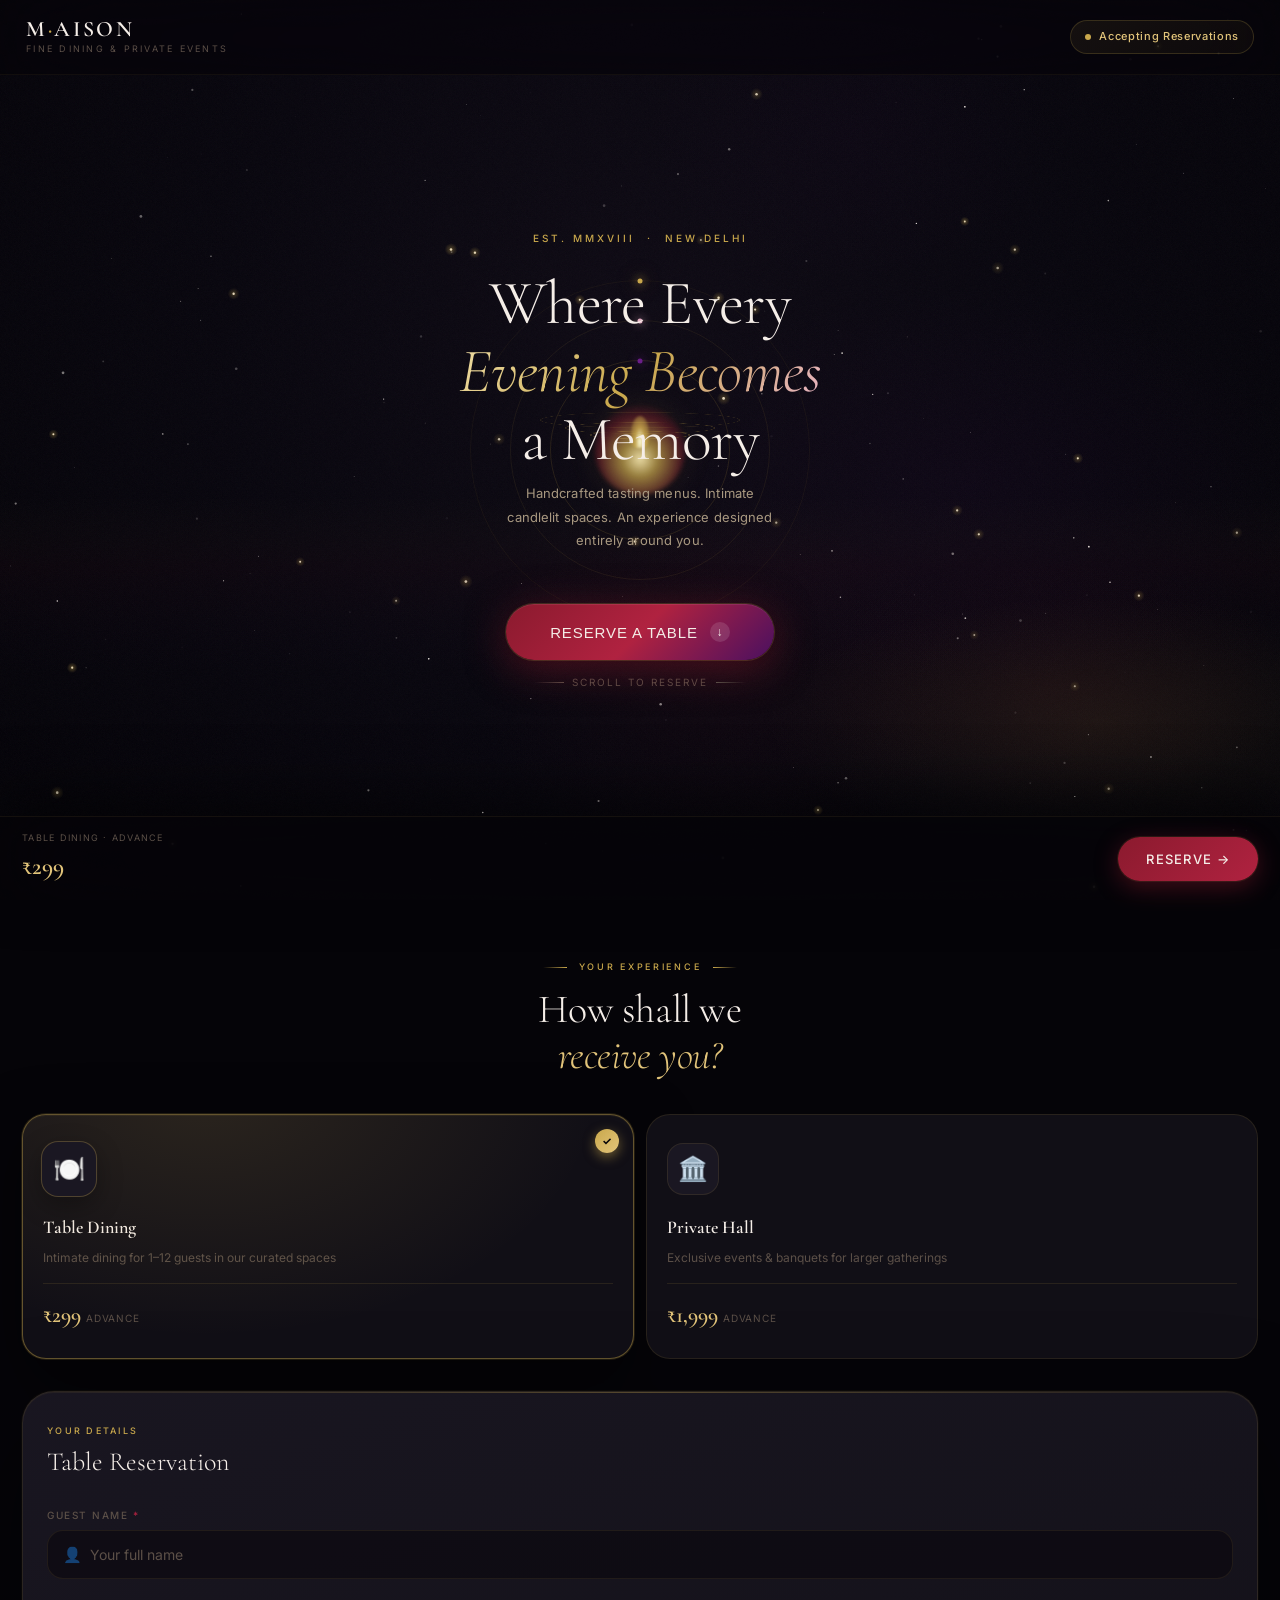
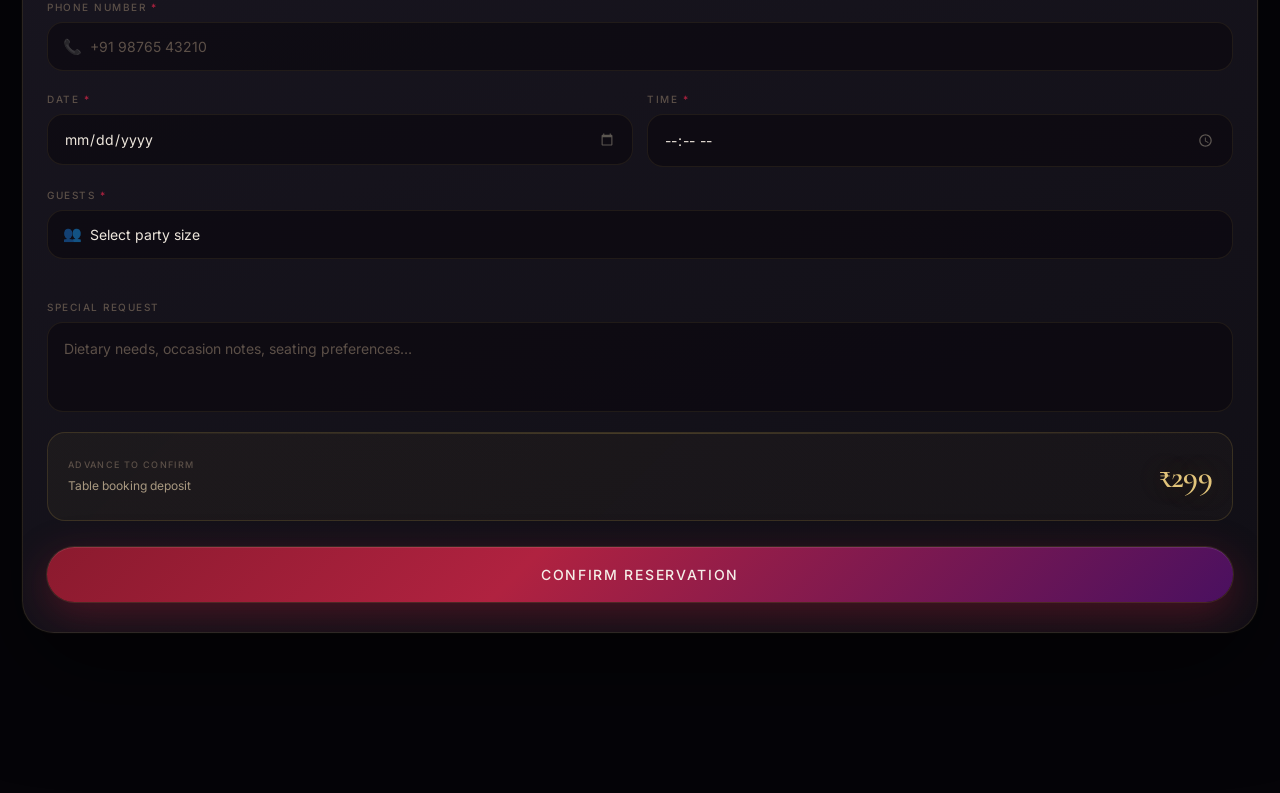
==== index.html @ 618e7030 "Update index.html" ====
<!DOCTYPE html>
<html lang="en">
<head>
<meta charset="UTF-8">
<meta name="viewport" content="width=device-width, initial-scale=1.0, maximum-scale=1.0, user-scalable=no">
<title>Maison Noir — Reserve Your Evening</title>
<style>

@import url('https://fonts.googleapis.com/css2?family=Cormorant+Garamond:ital,wght@0,300;0,400;0,600;0,700;1,300;1,400;1,600&family=Inter:wght@300;400;500;600&display=swap');

:root {
  --void: #050408;
  --deep: #0A080E;
  --surface: #110F16;
  --raised: #1A1722;
  --hover: #221F2E;
  --gold: #C9A84C;
  --gold-lt: #E2C47A;
  --gold-pale: #F0DFA8;
  --crimson: #8B1A2E;
  --crimson-lt: #B02240;
  --violet: #4A1060;
  --violet-lt: #6B1E8A;
  --rose: #E8B4C8;
  --pearl: #F5EEE8;
  --text: #EDE6DC;
  --text-mid: #A89880;
  --text-dim: #5C5048;
  --border: rgba(201,168,76,0.12);
  --border-warm: rgba(201,168,76,0.28);
  --ease: cubic-bezier(0.16, 1, 0.3, 1);
  --ease-back: cubic-bezier(0.34, 1.56, 0.64, 1);
}

*,*::before,*::after{box-sizing:border-box;margin:0;padding:0}
html{scroll-behavior:smooth;-webkit-tap-highlight-color:transparent}
body{
  background:var(--void);
  color:var(--text);
  font-family:'Inter',sans-serif;
  font-size:15px;
  line-height:1.6;
  overflow-x:hidden;
  -webkit-font-smoothing:antialiased;
}

/* ── CANVAS BACKGROUND ── */
#bg-canvas{
  position:fixed;inset:0;z-index:0;pointer-events:none;
}

/* ── NOISE OVERLAY ── */
.noise{
  position:fixed;inset:0;z-index:1;pointer-events:none;opacity:0.035;
  background-image:url("data:image/svg+xml,%3Csvg viewBox='0 0 256 256' xmlns='http://www.w3.org/2000/svg'%3E%3Cfilter id='noise'%3E%3CfeTurbulence type='fractalNoise' baseFrequency='0.9' numOctaves='4' stitchTiles='stitch'/%3E%3C/filter%3E%3Crect width='100%25' height='100%25' filter='url(%23noise)'/%3E%3C/svg%3E");
  background-size:128px 128px;
}

/* ── PAGE ── */
.page{position:relative;z-index:2}

/* ── NAV ── */
nav{
  position:fixed;top:0;left:0;right:0;z-index:100;
  display:flex;align-items:center;justify-content:space-between;
  padding:18px 26px;
  background:rgba(5,4,8,0.6);
  backdrop-filter:blur(40px) saturate(200%);
  border-bottom:1px solid rgba(201,168,76,0.06);
  animation:navSlide 1s var(--ease) both;
}
@keyframes navSlide{from{opacity:0;transform:translateY(-100%)}to{opacity:1;transform:translateY(0)}}

.nav-brand{display:flex;flex-direction:column;gap:1px}
.nav-logo{
  font-family:'Cormorant Garamond',serif;
  font-size:22px;font-weight:600;letter-spacing:0.12em;
  color:var(--pearl);line-height:1;
}
.nav-logo span{color:var(--gold)}
.nav-tagline{font-size:9px;color:var(--text-dim);letter-spacing:0.25em;text-transform:uppercase;margin-top:1px}

.nav-pill{
  display:flex;align-items:center;gap:8px;
  padding:7px 14px;border-radius:100px;
  background:linear-gradient(135deg,rgba(201,168,76,0.08),rgba(201,168,76,0.04));
  border:1px solid rgba(201,168,76,0.2);
  font-size:11px;font-weight:500;color:var(--gold-lt);letter-spacing:0.06em;
}
.pulse{
  width:6px;height:6px;border-radius:50%;
  background:var(--gold);
  box-shadow:0 0 0 0 rgba(201,168,76,0.6);
  animation:pulse 2s ease infinite;
}
@keyframes pulse{
  0%{box-shadow:0 0 0 0 rgba(201,168,76,0.6)}
  70%{box-shadow:0 0 0 8px rgba(201,168,76,0)}
  100%{box-shadow:0 0 0 0 rgba(201,168,76,0)}
}

/* ── HERO ── */
#hero{
  min-height:100svh;
  display:flex;flex-direction:column;
  align-items:center;justify-content:center;
  padding:110px 28px 90px;
  text-align:center;
  position:relative;overflow:hidden;
}

.hero-orbit{
  position:absolute;left:50%;top:50%;
  transform:translate(-50%,-50%);
  pointer-events:none;
}
.orbit-ring{
  position:absolute;border-radius:50%;border:1px solid transparent;
  left:50%;top:50%;transform:translate(-50%,-50%);
}
.orbit-ring-1{
  width:340px;height:340px;
  border-color:rgba(201,168,76,0.06);
  animation:orbitSpin 30s linear infinite;
}
.orbit-ring-2{
  width:260px;height:260px;
  border-color:rgba(201,168,76,0.09);
  animation:orbitSpin 20s linear infinite reverse;
}
.orbit-ring-3{
  width:180px;height:180px;
  border-color:rgba(201,168,76,0.14);
  animation:orbitSpin 12s linear infinite;
}
@keyframes orbitSpin{from{transform:translate(-50%,-50%) rotate(0)}to{transform:translate(-50%,-50%) rotate(360deg)}}

/* Dots on rings */
.orbit-dot{
  position:absolute;width:5px;height:5px;border-radius:50%;
  background:var(--gold);
  box-shadow:0 0 10px var(--gold),0 0 20px rgba(201,168,76,0.5);
  top:0;left:50%;transform:translate(-50%,-50%);
}
.orbit-dot-2{background:var(--rose);box-shadow:0 0 10px var(--rose)}
.orbit-dot-3{background:var(--violet-lt);box-shadow:0 0 10px var(--violet-lt)}

/* Central flame orb */
.flame-orb{
  position:absolute;left:50%;top:50%;
  transform:translate(-50%,-50%);
  width:90px;height:90px;
}
.flame-core{
  position:absolute;inset:0;border-radius:50%;
  background:radial-gradient(circle at 50% 60%,
    rgba(255,240,180,0.9) 0%,
    rgba(201,168,76,0.7) 25%,
    rgba(139,26,46,0.4) 60%,
    transparent 80%
  );
  filter:blur(2px);
  animation:flameBreath 2.2s ease-in-out infinite alternate;
}
.flame-outer{
  position:absolute;inset:-20px;border-radius:50%;
  background:radial-gradient(circle,rgba(201,168,76,0.15) 0%,transparent 70%);
  filter:blur(8px);
  animation:flameBreath 2.2s 0.4s ease-in-out infinite alternate;
}
.flame-tip{
  position:absolute;left:50%;bottom:52%;
  transform:translateX(-50%);
  width:18px;height:32px;
  background:radial-gradient(ellipse at 50% 80%,
    rgba(255,255,220,1) 0%,
    rgba(201,168,76,0.8) 40%,
    transparent 100%
  );
  border-radius:50% 50% 30% 30%;
  filter:blur(1px);
  animation:flameTip 1.6s ease-in-out infinite alternate;
}
@keyframes flameBreath{
  0%{transform:scale(0.92);opacity:0.85}
  100%{transform:scale(1.08);opacity:1}
}
@keyframes flameTip{
  0%{transform:translateX(-52%) scaleX(0.85) scaleY(1) skewX(-3deg)}
  33%{transform:translateX(-48%) scaleX(1.1) scaleY(0.95) skewX(2deg)}
  66%{transform:translateX(-51%) scaleX(0.9) scaleY(1.06) skewX(-1deg)}
  100%{transform:translateX(-50%) scaleX(1.05) scaleY(1.08) skewX(1deg)}
}

/* Table glow ellipses */
.table-ellipse{
  position:absolute;left:50%;
  border-radius:50%;border:1px solid rgba(201,168,76,0.2);
  transform:translateX(-50%) rotateX(75deg);
  animation:tableBreath 3s ease-in-out infinite alternate;
}
.te1{bottom:28%;width:200px;height:60px;animation-delay:0s}
.te2{bottom:26%;width:150px;height:44px;border-color:rgba(201,168,76,0.3);animation-delay:0.3s}
.te3{bottom:24%;width:100px;height:30px;border-color:rgba(201,168,76,0.4);animation-delay:0.6s}
@keyframes tableBreath{0%{opacity:0.5}100%{opacity:1}}

.hero-kicker{
  font-size:10px;letter-spacing:0.3em;text-transform:uppercase;
  color:var(--gold);font-weight:500;
  margin-bottom:24px;
  opacity:0;animation:heroReveal 0.8s 0.6s var(--ease) forwards;
}
.hero-headline{
  font-family:'Cormorant Garamond',serif;
  font-size:clamp(40px,11vw,62px);
  font-weight:300;line-height:1.1;letter-spacing:-0.01em;
  color:var(--pearl);
  margin-bottom:8px;
  opacity:0;animation:heroReveal 1s 0.8s var(--ease) forwards;
}
.hero-headline em{
  font-style:italic;font-weight:300;
  background:linear-gradient(130deg,var(--gold-pale),var(--gold),var(--rose));
  -webkit-background-clip:text;-webkit-text-fill-color:transparent;background-clip:text;
}
.hero-sub{
  font-size:13px;color:var(--text-mid);
  max-width:270px;margin:0 auto;line-height:1.8;
  letter-spacing:0.01em;
  margin-bottom:52px;
  opacity:0;animation:heroReveal 0.8s 1s var(--ease) forwards;
}

.flame-scene{
  width:200px;height:200px;position:relative;
  margin:0 auto 52px;
  opacity:0;animation:heroReveal 1.2s 1.1s var(--ease) forwards;
}

.hero-actions{
  display:flex;flex-direction:column;align-items:center;gap:14px;
  opacity:0;animation:heroReveal 0.8s 1.3s var(--ease) forwards;
}
.hero-cta{
  position:relative;overflow:hidden;
  display:inline-flex;align-items:center;gap:12px;
  padding:18px 44px;border-radius:100px;
  background:linear-gradient(135deg,var(--crimson) 0%,var(--crimson-lt) 50%,var(--violet) 100%);
  color:var(--pearl);font-size:15px;font-weight:500;letter-spacing:0.06em;
  border:none;cursor:pointer;
  box-shadow:
    0 0 0 1px rgba(201,168,76,0.2),
    0 8px 40px rgba(139,26,46,0.5),
    0 2px 8px rgba(0,0,0,0.4),
    inset 0 1px 0 rgba(255,255,255,0.08);
  transition:transform 0.3s var(--ease),box-shadow 0.3s var(--ease);
  text-transform:uppercase;
}
.hero-cta:hover{
  transform:translateY(-3px) scale(1.02);
  box-shadow:
    0 0 0 1px rgba(201,168,76,0.4),
    0 16px 56px rgba(139,26,46,0.6),
    0 4px 16px rgba(0,0,0,0.5),
    inset 0 1px 0 rgba(255,255,255,0.12);
}
.hero-cta:active{transform:scale(0.97)}
.cta-shimmer{
  position:absolute;inset:0;left:-100%;width:50%;
  background:linear-gradient(90deg,transparent,rgba(255,255,255,0.15),transparent);
  animation:shimmer 4s 2s ease-in-out infinite;
}
@keyframes shimmer{0%,55%{left:-100%}100%{left:200%}}
.cta-arrow{
  width:20px;height:20px;border-radius:50%;
  background:rgba(255,255,255,0.12);
  display:flex;align-items:center;justify-content:center;
  font-size:12px;
  transition:transform 0.3s var(--ease);
}
.hero-cta:hover .cta-arrow{transform:translateY(3px)}

.hero-scroll-hint{
  font-size:10px;letter-spacing:0.2em;text-transform:uppercase;
  color:var(--text-dim);display:flex;align-items:center;gap:8px;
}
.scroll-line{
  width:30px;height:1px;
  background:linear-gradient(90deg,transparent,var(--text-dim));
}

@keyframes heroReveal{from{opacity:0;transform:translateY(28px)}to{opacity:1;transform:translateY(0)}}

/* ── SECTION WRAPPER ── */
.section-wrap{padding:60px 22px 0}

.section-eyebrow{
  font-size:9px;letter-spacing:0.3em;text-transform:uppercase;
  color:var(--gold);font-weight:500;text-align:center;
  margin-bottom:12px;display:flex;align-items:center;justify-content:center;gap:12px;
}
.section-eyebrow::before,.section-eyebrow::after{
  content:'';width:24px;height:1px;
  background:linear-gradient(90deg,transparent,var(--gold));
}
.section-eyebrow::after{transform:scaleX(-1)}

.section-title{
  font-family:'Cormorant Garamond',serif;
  font-size:clamp(28px,7vw,40px);font-weight:300;line-height:1.15;
  text-align:center;color:var(--pearl);letter-spacing:-0.01em;
  margin-bottom:36px;
}
.section-title em{font-style:italic;color:var(--gold-lt)}

/* ── BOOKING CARDS ── */
.mode-grid{display:grid;grid-template-columns:1fr 1fr;gap:12px;margin-bottom:0}

.mode-card{
  position:relative;border-radius:24px;padding:28px 20px 24px;
  background:var(--surface);
  border:1px solid var(--border);
  cursor:pointer;overflow:hidden;user-select:none;
  transition:border-color 0.4s var(--ease),transform 0.3s var(--ease),box-shadow 0.4s var(--ease);
  -webkit-tap-highlight-color:transparent;
}
.mode-card:hover{
  transform:translateY(-4px);
  border-color:rgba(201,168,76,0.22);
  box-shadow:0 20px 60px rgba(0,0,0,0.4);
}
.mode-card.active{
  border-color:rgba(201,168,76,0.45);
  box-shadow:
    0 0 0 1px rgba(201,168,76,0.15),
    0 20px 60px rgba(0,0,0,0.5),
    inset 0 1px 0 rgba(201,168,76,0.08);
}

.card-glow{
  position:absolute;inset:0;opacity:0;border-radius:inherit;
  transition:opacity 0.5s var(--ease);pointer-events:none;
}
.mode-card.active .card-glow{opacity:1}
.card-glow-table{
  background:radial-gradient(ellipse at 30% -10%,rgba(201,168,76,0.14),transparent 65%);
}
.card-glow-hall{
  background:radial-gradient(ellipse at 70% -10%,rgba(139,26,46,0.16),transparent 65%);
}

.card-check{
  position:absolute;top:14px;right:14px;
  width:24px;height:24px;border-radius:50%;
  background:linear-gradient(135deg,var(--gold),var(--gold-lt));
  display:flex;align-items:center;justify-content:center;
  font-size:11px;color:var(--void);font-weight:700;
  opacity:0;transform:scale(0.4) rotate(-45deg);
  transition:opacity 0.35s var(--ease),transform 0.45s var(--ease-back);
  box-shadow:0 4px 12px rgba(201,168,76,0.5);
}
.mode-card.active .card-check{opacity:1;transform:scale(1) rotate(0)}

.card-icon-wrap{
  width:52px;height:52px;border-radius:16px;
  background:var(--raised);
  border:1px solid var(--border);
  display:flex;align-items:center;justify-content:center;
  font-size:24px;margin-bottom:18px;
  transition:transform 0.4s var(--ease),box-shadow 0.4s var(--ease),border-color 0.4s;
}
.mode-card.active .card-icon-wrap{
  transform:scale(1.08);
  border-color:rgba(201,168,76,0.3);
  box-shadow:0 8px 24px rgba(0,0,0,0.3);
}
.card-name{
  font-family:'Cormorant Garamond',serif;
  font-size:18px;font-weight:600;color:var(--pearl);margin-bottom:6px;
}
.card-desc{font-size:12px;color:var(--text-dim);line-height:1.6}
.card-price{
  margin-top:16px;padding-top:14px;
  border-top:1px solid var(--border);
  display:flex;align-items:baseline;gap:5px;
}
.price-num{
  font-family:'Cormorant Garamond',serif;
  font-size:22px;font-weight:600;color:var(--gold-lt);
}
.price-label{font-size:10px;color:var(--text-dim);letter-spacing:0.08em;text-transform:uppercase}

/* ── FORM ── */
#reservation{padding:32px 22px 160px}

.glass-card{
  background:linear-gradient(160deg,rgba(26,23,34,0.95),rgba(17,15,22,0.98));
  border:1px solid var(--border);border-radius:32px;
  padding:32px 24px 30px;
  box-shadow:
    0 40px 100px rgba(0,0,0,0.5),
    0 0 0 1px rgba(201,168,76,0.04),
    inset 0 1px 0 rgba(201,168,76,0.06);
  position:relative;overflow:hidden;
}
.glass-card::before{
  content:'';position:absolute;top:0;left:0;right:0;height:1px;
  background:linear-gradient(90deg,transparent,rgba(201,168,76,0.3),transparent);
}

.form-hdr{margin-bottom:30px}
.form-eyebrow{
  font-size:9px;letter-spacing:0.25em;text-transform:uppercase;
  color:var(--gold);font-weight:500;margin-bottom:8px;
}
.form-title{
  font-family:'Cormorant Garamond',serif;
  font-size:26px;font-weight:300;color:var(--pearl);line-height:1.2;
}

.form-body{display:flex;flex-direction:column;gap:20px}
.field{display:flex;flex-direction:column;gap:7px}
.row-2{display:grid;grid-template-columns:1fr 1fr;gap:14px}

.field label{
  font-size:10px;font-weight:500;letter-spacing:0.15em;
  text-transform:uppercase;color:var(--text-dim);
}
.field label span{color:var(--crimson-lt)}

.input-wrap{position:relative}
.input-icon{
  position:absolute;left:16px;top:50%;transform:translateY(-50%);
  font-size:15px;opacity:0.5;pointer-events:none;
}
.has-icon input,.has-icon select{padding-left:42px}

input,select,textarea{
  width:100%;
  background:rgba(10,8,14,0.6);
  border:1px solid rgba(201,168,76,0.1);
  border-radius:16px;
  color:var(--text);font-family:'Inter',sans-serif;
  font-size:14px;padding:15px 16px;
  outline:none;appearance:none;-webkit-appearance:none;
  transition:border-color 0.3s,box-shadow 0.3s,background 0.3s;
  -webkit-tap-highlight-color:transparent;
}
input:focus,select:focus,textarea:focus{
  border-color:rgba(201,168,76,0.4);
  background:rgba(10,8,14,0.8);
  box-shadow:0 0 0 3px rgba(201,168,76,0.08),0 0 20px rgba(201,168,76,0.04);
}
input::placeholder,textarea::placeholder{color:var(--text-dim)}
select option{background:#1A1722;color:var(--text)}
textarea{resize:none;height:90px;line-height:1.6}
input[type="date"]::-webkit-calendar-picker-indicator,
input[type="time"]::-webkit-calendar-picker-indicator{
  filter:invert(0.5) sepia(0.4);cursor:pointer;opacity:0.6;
}

/* Hall fields slide */
.hall-fields{
  display:flex;flex-direction:column;gap:20px;
  overflow:hidden;max-height:0;opacity:0;
  transition:max-height 0.6s var(--ease),opacity 0.45s var(--ease);
}
.hall-fields.open{max-height:400px;opacity:1}

.divider{
  display:flex;align-items:center;gap:12px;margin:2px 0;
}
.divider::before,.divider::after{
  content:'';flex:1;height:1px;
  background:linear-gradient(90deg,transparent,var(--border),transparent);
}
.divider span{
  font-size:9px;letter-spacing:0.18em;color:var(--text-dim);text-transform:uppercase;
  white-space:nowrap;
}

/* Advance pill */
.advance-row{
  display:flex;align-items:center;justify-content:space-between;
  background:linear-gradient(135deg,rgba(201,168,76,0.05),rgba(201,168,76,0.03));
  border:1px solid rgba(201,168,76,0.18);
  border-radius:18px;padding:18px 20px;
  position:relative;overflow:hidden;
}
.advance-row::after{
  content:'';position:absolute;top:0;left:0;right:0;height:1px;
  background:linear-gradient(90deg,transparent,rgba(201,168,76,0.25),transparent);
}
.adv-left{}
.adv-label{
  font-size:9px;letter-spacing:0.15em;text-transform:uppercase;
  color:var(--text-dim);font-weight:500;margin-bottom:3px;
}
.adv-desc{font-size:12px;color:var(--text-mid)}
.adv-amount{
  font-family:'Cormorant Garamond',serif;
  font-size:32px;font-weight:600;letter-spacing:-0.02em;
  color:var(--gold-lt);
  text-shadow:0 0 30px rgba(201,168,76,0.3);
}

/* Submit */
.submit-btn{
  width:100%;position:relative;overflow:hidden;
  padding:19px 28px;border-radius:100px;
  background:linear-gradient(135deg,
    var(--crimson) 0%,
    var(--crimson-lt) 40%,
    var(--violet) 100%
  );
  color:var(--pearl);font-family:'Inter',sans-serif;
  font-size:14px;font-weight:500;letter-spacing:0.12em;text-transform:uppercase;
  border:none;cursor:pointer;
  box-shadow:
    0 0 0 1px rgba(201,168,76,0.15),
    0 12px 40px rgba(139,26,46,0.45),
    inset 0 1px 0 rgba(255,255,255,0.1);
  transition:transform 0.3s var(--ease),box-shadow 0.3s var(--ease);
  margin-top:6px;
}
.submit-btn:hover{
  transform:translateY(-3px);
  box-shadow:
    0 0 0 1px rgba(201,168,76,0.3),
    0 20px 60px rgba(139,26,46,0.55),
    inset 0 1px 0 rgba(255,255,255,0.14);
}
.submit-btn:active{transform:scale(0.98)}
.submit-shine{
  position:absolute;inset:0;left:-100%;width:60%;
  background:linear-gradient(90deg,transparent,rgba(255,255,255,0.12),transparent);
  animation:shimmer 5s 3s ease-in-out infinite;
}

/* ── BOTTOM BAR ── */
.bottom-bar{
  position:fixed;bottom:0;left:0;right:0;z-index:100;
  display:flex;align-items:center;gap:16px;
  padding:14px 22px calc(14px + env(safe-area-inset-bottom));
  background:rgba(5,4,8,0.85);
  backdrop-filter:blur(40px) saturate(200%);
  border-top:1px solid rgba(201,168,76,0.08);
  box-shadow:0 -20px 60px rgba(0,0,0,0.5);
  animation:barUp 0.8s 1.5s var(--ease) both;
}
@keyframes barUp{from{opacity:0;transform:translateY(100%)}to{opacity:1;transform:translateY(0)}}

.bar-info{flex:1;min-width:0}
.bar-mode{
  font-size:9px;letter-spacing:0.14em;text-transform:uppercase;
  color:var(--text-dim);margin-bottom:2px;
}
.bar-price{
  font-family:'Cormorant Garamond',serif;
  font-size:24px;font-weight:600;color:var(--gold-lt);
}
.bar-btn{
  flex-shrink:0;padding:14px 28px;border-radius:100px;
  background:linear-gradient(135deg,var(--crimson),var(--crimson-lt));
  color:var(--pearl);font-family:'Inter',sans-serif;
  font-size:13px;font-weight:500;letter-spacing:0.1em;text-transform:uppercase;
  border:none;cursor:pointer;
  box-shadow:0 6px 24px rgba(139,26,46,0.45),0 0 0 1px rgba(201,168,76,0.12);
  transition:transform 0.25s,box-shadow 0.25s;
  -webkit-tap-highlight-color:transparent;white-space:nowrap;
}
.bar-btn:hover{transform:translateY(-2px);box-shadow:0 12px 36px rgba(139,26,46,0.55),0 0 0 1px rgba(201,168,76,0.2)}
.bar-btn:active{transform:scale(0.97)}

/* ── MODAL ── */
.modal-overlay{
  position:fixed;inset:0;z-index:200;
  background:rgba(3,2,6,0.88);backdrop-filter:blur(12px) saturate(150%);
  display:flex;align-items:flex-end;justify-content:center;
  opacity:0;pointer-events:none;
  transition:opacity 0.4s var(--ease);
}
.modal-overlay.open{opacity:1;pointer-events:auto}

.modal-sheet{
  width:100%;max-width:480px;
  background:linear-gradient(180deg,var(--surface) 0%,var(--deep) 100%);
  border:1px solid var(--border-warm);
  border-radius:36px 36px 0 0;
  padding:10px 28px calc(48px + env(safe-area-inset-bottom));
  transform:translateY(100%);
  transition:transform 0.55s var(--ease);
  position:relative;overflow:hidden;
}
.modal-sheet::before{
  content:'';position:absolute;top:0;left:0;right:0;height:1px;
  background:linear-gradient(90deg,transparent,rgba(201,168,76,0.5),transparent);
}
.modal-overlay.open .modal-sheet{transform:translateY(0)}

.modal-handle{
  width:40px;height:4px;border-radius:2px;
  background:rgba(201,168,76,0.2);margin:18px auto 32px;
}

/* Gem/orb in modal */
.modal-gem-wrap{
  width:80px;height:80px;position:relative;margin:0 auto 28px;
}
.gem-ring{
  position:absolute;inset:0;border-radius:50%;
  border:1px solid rgba(201,168,76,0.22);
  animation:gemPulse 2.8s ease-in-out infinite alternate;
}
.gem-ring-inner{
  inset:12px;border-color:rgba(201,168,76,0.4);
  animation:gemPulse 2.8s 0.5s ease-in-out infinite alternate;
}
@keyframes gemPulse{0%{opacity:0.5;transform:scale(0.94)}100%{opacity:1;transform:scale(1.06)}}

.gem-core{
  position:absolute;inset:22px;border-radius:50%;
  background:radial-gradient(circle at 35% 30%,
    rgba(255,240,180,0.95),
    rgba(201,168,76,0.6) 40%,
    rgba(139,26,46,0.5) 75%,
    rgba(74,16,96,0.3)
  );
  animation:gemGlow 2s ease-in-out infinite alternate;
  box-shadow:0 0 20px rgba(201,168,76,0.4),inset 0 1px 0 rgba(255,255,255,0.3);
}
@keyframes gemGlow{0%{box-shadow:0 0 20px rgba(201,168,76,0.3)}100%{box-shadow:0 0 40px rgba(201,168,76,0.6)}}

/* snuffing */
.modal-gem-wrap.snuffing .gem-core{
  animation:snuffGem 0.6s var(--ease) forwards;
}
.modal-gem-wrap.snuffing .gem-ring{
  animation:snuffRing 0.6s var(--ease) forwards;
}
@keyframes snuffGem{
  0%{opacity:1;filter:blur(0)}
  60%{opacity:0.5;filter:blur(1px)}
  100%{opacity:0.2;filter:blur(4px) grayscale(1)}
}
@keyframes snuffRing{
  0%{opacity:1}100%{opacity:0;transform:scale(1.5)}
}

.modal-tag-row{display:flex;justify-content:center;margin-bottom:10px}
.modal-tag{
  padding:5px 16px;border-radius:100px;
  background:rgba(201,168,76,0.08);
  border:1px solid rgba(201,168,76,0.25);
  font-size:10px;font-weight:500;letter-spacing:0.12em;
  color:var(--gold-lt);text-transform:uppercase;
}
.modal-title{
  font-family:'Cormorant Garamond',serif;
  font-size:28px;font-weight:300;text-align:center;color:var(--pearl);
  margin-bottom:8px;
}
.modal-desc{
  font-size:13px;color:var(--text-mid);text-align:center;
  margin-bottom:30px;line-height:1.7;
}

.amount-card{
  background:linear-gradient(135deg,rgba(201,168,76,0.06),rgba(201,168,76,0.03));
  border:1px solid rgba(201,168,76,0.2);
  border-radius:22px;padding:24px;
  text-align:center;margin-bottom:24px;position:relative;overflow:hidden;
}
.amount-card::before{
  content:'';position:absolute;top:0;left:0;right:0;height:1px;
  background:linear-gradient(90deg,transparent,rgba(201,168,76,0.4),transparent);
}
.amount-label{
  font-size:9px;letter-spacing:0.2em;text-transform:uppercase;
  color:var(--text-dim);font-weight:500;margin-bottom:10px;
}
.amount-value{
  font-family:'Cormorant Garamond',serif;
  font-size:52px;font-weight:300;letter-spacing:-0.03em;
  color:var(--gold-lt);line-height:1;
  text-shadow:0 0 40px rgba(201,168,76,0.4);
}
.amount-note{
  font-size:11px;color:var(--text-dim);margin-top:8px;line-height:1.5;
}

.pay-btn{
  width:100%;padding:19px;border-radius:100px;
  background:linear-gradient(135deg,#1A6B38,#238B4A,#1A6B38);
  background-size:200% 100%;
  color:#fff;font-family:'Inter',sans-serif;
  font-size:14px;font-weight:500;letter-spacing:0.1em;text-transform:uppercase;
  border:none;cursor:pointer;position:relative;overflow:hidden;
  box-shadow:0 10px 36px rgba(26,107,56,0.45),0 0 0 1px rgba(255,255,255,0.06);
  transition:transform 0.25s var(--ease),box-shadow 0.25s var(--ease);
  -webkit-tap-highlight-color:transparent;
}
.pay-btn:hover{
  transform:translateY(-2px);
  box-shadow:0 16px 48px rgba(26,107,56,0.55),0 0 0 1px rgba(255,255,255,0.1);
}
.pay-btn:active{transform:scale(0.98)}
.pay-btn-shine{
  position:absolute;inset:0;left:-100%;width:60%;
  background:linear-gradient(90deg,transparent,rgba(255,255,255,0.2),transparent);
  animation:shimmer 4s ease-in-out infinite;
}

.cancel-btn{
  width:100%;padding:17px;border-radius:100px;margin-top:10px;
  background:transparent;
  color:var(--text-mid);font-family:'Inter',sans-serif;
  font-size:13px;font-weight:400;letter-spacing:0.08em;
  border:1px solid var(--border-warm);cursor:pointer;
  transition:all 0.3s var(--ease);
  -webkit-tap-highlight-color:transparent;
}
.cancel-btn:hover{
  color:var(--rose);
  border-color:rgba(232,180,200,0.35);
  background:rgba(232,180,200,0.04);
}
.cancel-btn:active{transform:scale(0.98)}

.modal-legal{
  font-size:10px;color:var(--text-dim);text-align:center;
  margin-top:18px;line-height:1.7;
}

/* ── TOAST ── */
.toast{
  position:fixed;top:86px;left:50%;
  transform:translateX(-50%) translateY(-140px);
  z-index:300;width:calc(100% - 48px);max-width:340px;
  background:rgba(17,15,22,0.97);
  border:1px solid rgba(201,168,76,0.3);
  backdrop-filter:blur(30px);border-radius:22px;
  padding:18px 20px;
  display:flex;align-items:center;gap:14px;
  opacity:0;pointer-events:none;
  transition:transform 0.6s var(--ease),opacity 0.5s;
  box-shadow:0 20px 60px rgba(0,0,0,0.6),0 0 0 1px rgba(201,168,76,0.06);
}
.toast::before{
  content:'';position:absolute;top:0;left:0;right:0;height:1px;
  background:linear-gradient(90deg,transparent,rgba(201,168,76,0.4),transparent);
}
.toast.show{transform:translateX(-50%) translateY(0);opacity:1}
.toast-gem{
  width:42px;height:42px;flex-shrink:0;border-radius:50%;
  background:radial-gradient(circle at 35% 30%,rgba(45,180,90,0.9),rgba(26,107,56,0.6));
  border:1px solid rgba(45,180,90,0.4);
  display:flex;align-items:center;justify-content:center;font-size:18px;
  box-shadow:0 0 20px rgba(45,180,90,0.3);
}
.toast-title{
  font-family:'Cormorant Garamond',serif;
  font-size:16px;font-weight:600;color:var(--pearl);margin-bottom:2px;
}
.toast-body{font-size:11px;color:var(--text-mid);line-height:1.5}

/* ── REVEAL ── */
.reveal{opacity:0;transform:translateY(32px)}
.reveal.in{
  opacity:1;transform:translateY(0);
  transition:opacity 0.8s var(--ease),transform 0.8s var(--ease);
}

/* ── RESPONSIVE ── */
@media(max-width:380px){
  .hero-headline{font-size:36px}
  .flame-scene{width:160px;height:160px}
  .orbit-ring-1{width:280px;height:280px}
  .orbit-ring-2{width:210px;height:210px}
  .orbit-ring-3{width:150px;height:150px}
}

@media(prefers-reduced-motion:reduce){
  *,*::before,*::after{animation-duration:0.01ms!important;transition-duration:0.01ms!important}
}
</style>
</head>
<body>

<canvas id="bg-canvas"></canvas>
<div class="noise"></div>

<div class="page">

<!-- NAV -->
<nav>
  <div class="nav-brand">
    <div class="nav-logo">M<span>·</span>AISON</div>
    <div class="nav-tagline">Fine Dining &amp; Private Events</div>
  </div>
  <div class="nav-pill">
    <div class="pulse"></div>
    Accepting Reservations
  </div>
</nav>

<!-- HERO -->
<section id="hero">
  <div class="hero-orbit">
    <div class="orbit-ring orbit-ring-1"><div class="orbit-dot"></div></div>
    <div class="orbit-ring orbit-ring-2"><div class="orbit-dot orbit-dot-2"></div></div>
    <div class="orbit-ring orbit-ring-3"><div class="orbit-dot orbit-dot-3"></div></div>
    <div class="flame-orb">
      <div class="flame-outer"></div>
      <div class="flame-core"></div>
      <div class="flame-tip"></div>
    </div>
    <div class="table-ellipse te1"></div>
    <div class="table-ellipse te2"></div>
    <div class="table-ellipse te3"></div>
  </div>

  <div class="hero-kicker">Est. MMXVIII &nbsp;·&nbsp; New Delhi</div>
  <h1 class="hero-headline">Where Every<br><em>Evening Becomes</em><br>a Memory</h1>
  <p class="hero-sub">Handcrafted tasting menus. Intimate candlelit spaces. An experience designed entirely around you.</p>

  <div class="hero-actions">
    <button class="hero-cta" onclick="scrollToReservation()">
      <div class="cta-shimmer"></div>
      Reserve a Table
      <div class="cta-arrow">↓</div>
    </button>
    <div class="hero-scroll-hint">
      <div class="scroll-line"></div>
      Scroll to Reserve
      <div class="scroll-line" style="transform:scaleX(-1)"></div>
    </div>
  </div>
</section>

<!-- BOOKING TYPE -->
<section class="section-wrap" id="booking-type">
  <div class="reveal">
    <div class="section-eyebrow">Your Experience</div>
    <h2 class="section-title">How shall we<br><em>receive you?</em></h2>
  </div>
  <div class="mode-grid reveal">
    <div class="mode-card active" id="card-table" onclick="setMode('table')">
      <div class="card-glow card-glow-table"></div>
      <div class="card-check">✓</div>
      <div class="card-icon-wrap">🍽️</div>
      <div class="card-name">Table Dining</div>
      <div class="card-desc">Intimate dining for 1–12 guests in our curated spaces</div>
      <div class="card-price">
        <div class="price-num">₹299</div>
        <div class="price-label">advance</div>
      </div>
    </div>
    <div class="mode-card" id="card-hall" onclick="setMode('hall')">
      <div class="card-glow card-glow-hall"></div>
      <div class="card-check">✓</div>
      <div class="card-icon-wrap">🏛️</div>
      <div class="card-name">Private Hall</div>
      <div class="card-desc">Exclusive events &amp; banquets for larger gatherings</div>
      <div class="card-price">
        <div class="price-num">₹1,999</div>
        <div class="price-label">advance</div>
      </div>
    </div>
  </div>
</section>

<!-- RESERVATION FORM -->
<section id="reservation">
  <div class="glass-card reveal">
    <div class="form-hdr">
      <div class="form-eyebrow">Your Details</div>
      <div class="form-title" id="form-title">Table Reservation</div>
    </div>

    <form class="form-body" id="res-form" onsubmit="openModal(event)">

      <div class="field has-icon">
        <label for="f-name">Guest Name <span>*</span></label>
        <div class="input-wrap">
          <span class="input-icon">👤</span>
          <input type="text" id="f-name" placeholder="Your full name" required autocomplete="name">
        </div>
      </div>

      <div class="field has-icon">
        <label for="f-phone">Phone Number <span>*</span></label>
        <div class="input-wrap">
          <span class="input-icon">📞</span>
          <input type="tel" id="f-phone" placeholder="+91 98765 43210" required autocomplete="tel">
        </div>
      </div>

      <div class="row-2">
        <div class="field">
          <label for="f-date">Date <span>*</span></label>
          <input type="date" id="f-date" required>
        </div>
        <div class="field">
          <label for="f-time">Time <span>*</span></label>
          <input type="time" id="f-time" required>
        </div>
      </div>

      <div class="field has-icon">
        <label for="f-guests">Guests <span>*</span></label>
        <div class="input-wrap">
          <span class="input-icon">👥</span>
          <select id="f-guests" required>
            <option value="" disabled selected>Select party size</option>
            <option>1 guest</option>
            <option>2 guests</option>
            <option>3 guests</option>
            <option>4 guests</option>
            <option>5 guests</option>
            <option>6 guests</option>
            <option>8 guests</option>
            <option>10 guests</option>
            <option>12 guests</option>
            <option>15+ guests</option>
          </select>
        </div>
      </div>

      <div class="hall-fields" id="hall-fields">
        <div class="divider"><span>Event Details</span></div>
        <div class="field has-icon">
          <label for="f-event">Event Type <span>*</span></label>
          <div class="input-wrap">
            <span class="input-icon">🎉</span>
            <select id="f-event">
              <option value="" disabled selected>Select occasion</option>
              <option>Birthday Celebration</option>
              <option>Anniversary Dinner</option>
              <option>Wedding Reception</option>
              <option>Corporate Gathering</option>
              <option>Private Party</option>
              <option>Product Launch</option>
              <option>Other Occasion</option>
            </select>
          </div>
        </div>
        <div class="field has-icon">
          <label for="f-space">Preferred Space <span>*</span></label>
          <div class="input-wrap">
            <span class="input-icon">🏛️</span>
            <select id="f-space">
              <option value="" disabled selected>Select space</option>
              <option>Rose Hall — up to 50</option>
              <option>Oak Terrace — up to 80</option>
              <option>Ivory Suite — up to 20</option>
              <option>Grand Ballroom — up to 200</option>
              <option>Library Room — up to 14</option>
            </select>
          </div>
        </div>
      </div>

      <div class="field">
        <label for="f-special">Special Request</label>
        <textarea id="f-special" placeholder="Dietary needs, occasion notes, seating preferences…"></textarea>
      </div>

      <div class="advance-row">
        <div class="adv-left">
          <div class="adv-label">Advance to Confirm</div>
          <div class="adv-desc" id="advance-desc">Table booking deposit</div>
        </div>
        <div class="adv-amount" id="advance-amount">₹299</div>
      </div>

      <button type="submit" class="submit-btn">
        <div class="submit-shine"></div>
        <span id="submit-label">Confirm Reservation</span>
      </button>

    </form>
  </div>
</section>

</div><!-- /page -->

<!-- BOTTOM BAR -->
<div class="bottom-bar">
  <div class="bar-info">
    <div class="bar-mode" id="bar-mode">Table Dining · Advance</div>
    <div class="bar-price" id="bar-price">₹299</div>
  </div>
  <button class="bar-btn" onclick="scrollToReservation()">Reserve →</button>
</div>

<!-- MODAL -->
<div class="modal-overlay" id="modal" onclick="handleOverlayClick(event)">
  <div class="modal-sheet" id="modal-sheet">
    <div class="modal-handle"></div>

    <div class="modal-gem-wrap" id="gem-wrap">
      <div class="gem-ring"></div>
      <div class="gem-ring gem-ring-inner"></div>
      <div class="gem-core"></div>
    </div>

    <div class="modal-tag-row">
      <div class="modal-tag" id="modal-tag">Table Dining</div>
    </div>
    <div class="modal-title">Confirm &amp; Pay Advance</div>
    <div class="modal-desc" id="modal-desc">Secure your table with a small advance. The remaining balance is settled gracefully at the restaurant.</div>

    <div class="amount-card">
      <div class="amount-label">Advance Amount</div>
      <div class="amount-value" id="modal-amount">₹299</div>
      <div class="amount-note" id="modal-note">Balance due at restaurant · Demo only</div>
    </div>

    <button class="pay-btn" onclick="simulateSuccess()">
      <div class="pay-btn-shine"></div>
      Simulate Payment
    </button>
    <button type="button" class="cancel-btn" onclick="cancelBooking()">🕯 Cancel Reservation</button>
    <div class="modal-legal">This is a demonstration. No real payment is processed.<br>Our team will reach out to confirm your booking.</div>
  </div>
</div>

<!-- TOAST -->
<div class="toast" id="toast">
  <div class="toast-gem">✓</div>
  <div>
    <div class="toast-title">Reservation Confirmed</div>
    <div class="toast-body" id="toast-body">Your table is secured. We look forward to welcoming you.</div>
  </div>
</div>

<script>
/* ── CANVAS STARFIELD + NEBULA ── */
(function(){
  const canvas = document.getElementById('bg-canvas');
  const ctx = canvas.getContext('2d');
  let W, H, stars=[], nebulas=[];

  function resize(){
    W = canvas.width = window.innerWidth;
    H = canvas.height = window.innerHeight;
  }
  resize();
  window.addEventListener('resize', resize);

  // Stars
  for(let i=0;i<200;i++){
    stars.push({
      x:Math.random(),y:Math.random(),
      r:Math.random()*1.2+0.2,
      a:Math.random(),
      da:0.003+Math.random()*0.008,
      phase:Math.random()*Math.PI*2
    });
  }

  // Nebula blobs
  const nebulaColors=[
    [139,26,46],[74,16,96],[201,168,76],[5,4,8]
  ];
  for(let i=0;i<6;i++){
    const c=nebulaColors[i%nebulaColors.length];
    nebulas.push({
      x:Math.random(),y:Math.random(),
      rx:0.15+Math.random()*0.25,
      ry:0.1+Math.random()*0.18,
      a:0.04+Math.random()*0.06,
      phase:Math.random()*Math.PI*2,
      speed:0.0004+Math.random()*0.0006,
      col:c
    });
  }

  let t=0;
  function draw(){
    ctx.clearRect(0,0,W,H);

    // Deep background
    const bg=ctx.createRadialGradient(W/2,H*0.35,0,W/2,H*0.35,Math.max(W,H)*0.8);
    bg.addColorStop(0,'rgba(14,10,20,1)');
    bg.addColorStop(0.4,'rgba(8,6,14,1)');
    bg.addColorStop(1,'rgba(3,2,6,1)');
    ctx.fillStyle=bg;
    ctx.fillRect(0,0,W,H);

    // Nebulas
    nebulas.forEach(n=>{
      const nx=(n.x+Math.sin(t*n.speed+n.phase)*0.05)*W;
      const ny=(n.y+Math.cos(t*n.speed*0.7+n.phase)*0.04)*H;
      const rx=n.rx*W, ry=n.ry*H;
      const grd=ctx.createRadialGradient(nx,ny,0,nx,ny,Math.max(rx,ry));
      grd.addColorStop(0,`rgba(${n.col[0]},${n.col[1]},${n.col[2]},${n.a})`);
      grd.addColorStop(1,`rgba(${n.col[0]},${n.col[1]},${n.col[2]},0)`);
      ctx.save();
      ctx.translate(nx,ny);
      ctx.scale(1,ry/rx);
      ctx.translate(-nx,-ny);
      ctx.fillStyle=grd;
      ctx.beginPath();
      ctx.arc(nx,ny,rx,0,Math.PI*2);
      ctx.fill();
      ctx.restore();
    });

    // Stars
    stars.forEach(s=>{
      const flicker=Math.sin(t*s.da+s.phase)*0.4;
      const alpha=Math.max(0.05,s.a+flicker);
      const sx=s.x*W, sy=s.y*H;
      ctx.beginPath();
      ctx.arc(sx,sy,s.r,0,Math.PI*2);
      ctx.fillStyle=`rgba(245,238,232,${alpha})`;
      ctx.fill();
      // occasional glow
      if(s.r>0.9 && alpha>0.6){
        const glow=ctx.createRadialGradient(sx,sy,0,sx,sy,s.r*5);
        glow.addColorStop(0,`rgba(201,168,76,${alpha*0.3})`);
        glow.addColorStop(1,'rgba(201,168,76,0)');
        ctx.beginPath();
        ctx.arc(sx,sy,s.r*5,0,Math.PI*2);
        ctx.fillStyle=glow;
        ctx.fill();
      }
    });

    // Gold horizon mist
    const horizon=ctx.createLinearGradient(0,H*0.55,0,H*0.75);
    horizon.addColorStop(0,'rgba(201,168,76,0.0)');
    horizon.addColorStop(0.4,'rgba(139,26,46,0.04)');
    horizon.addColorStop(1,'rgba(74,16,96,0.0)');
    ctx.fillStyle=horizon;
    ctx.fillRect(0,H*0.55,W,H*0.2);

    t++;
    requestAnimationFrame(draw);
  }
  draw();
})();

/* ── PARTICLES ── */
(function(){
  const wrap=document.createElement('div');
  wrap.style.cssText='position:fixed;inset:0;z-index:1;pointer-events:none;overflow:hidden';
  document.body.appendChild(wrap);
  const colors=['rgba(201,168,76,','rgba(245,238,232,','rgba(232,180,200,','rgba(139,26,46,'];
  for(let i=0;i<32;i++){
    const el=document.createElement('div');
    el.style.cssText=[
      'position:absolute;border-radius:50%;opacity:0',
      `left:${Math.random()*100}%`,
      `top:${50+Math.random()*55}%`,
      `width:${1.5+Math.random()*2.5}px`,
      `height:${1.5+Math.random()*2.5}px`,
      `background:${colors[Math.floor(Math.random()*colors.length)]}${0.3+Math.random()*0.5})`,
      `animation:floatUp ${8+Math.random()*14}s ${Math.random()*12}s ease-in-out infinite`
    ].join(';');
    wrap.appendChild(el);
  }
  const style=document.createElement('style');
  style.textContent=`@keyframes floatUp{0%{opacity:0;transform:translateY(0) scale(0.5)}15%{opacity:1}85%{opacity:0.4}100%{opacity:0;transform:translateY(-85vh) scale(1.1)}}`;
  document.head.appendChild(style);
})();

/* ── STATE ── */
let mode='table';
const AMOUNTS={table:'₹299',hall:'₹1,999'};

/* ── MIN DATE ── */
(function(){
  const d=document.getElementById('f-date');
  const now=new Date();
  d.min=`${now.getFullYear()}-${String(now.getMonth()+1).padStart(2,'0')}-${String(now.getDate()).padStart(2,'0')}`;
})();

/* ── MODE SWITCH ── */
function setMode(m){
  mode=m;
  const isHall=m==='hall';
  document.getElementById('card-table').classList.toggle('active',!isHall);
  document.getElementById('card-hall').classList.toggle('active',isHall);
  document.getElementById('hall-fields').classList.toggle('open',isHall);
  ['f-event','f-space'].forEach(id=>{
    isHall
      ? document.getElementById(id).setAttribute('required','')
      : document.getElementById(id).removeAttribute('required');
  });
  const amount=AMOUNTS[m];
  const label=isHall?'Private Hall':'Table Dining';
  document.getElementById('advance-amount').textContent=amount;
  document.getElementById('advance-desc').textContent=isHall?'Hall & event deposit':'Table booking deposit';
  document.getElementById('bar-mode').textContent=`${label} · Advance`;
  document.getElementById('bar-price').textContent=amount;
  document.getElementById('form-title').textContent=isHall?'Hall Reservation':'Table Reservation';
  document.getElementById('submit-label').textContent=isHall?'Reserve the Hall':'Confirm Reservation';
  document.getElementById('modal-tag').textContent=label;
  document.getElementById('modal-amount').textContent=amount;
  document.getElementById('modal-desc').textContent=isHall
    ?'Secure your hall with a deposit. Our events team will personally confirm your booking.'
    :'Secure your table with a small advance. The remaining balance is settled gracefully at the restaurant.';
  document.getElementById('modal-note').textContent=isHall
    ?'Full balance due before event · Demo only'
    :'Balance due at restaurant · Demo only';
}

/* ── SCROLL ── */
function scrollToReservation(){
  document.getElementById('reservation').scrollIntoView({behavior:'smooth',block:'start'});
}

/* ── MODAL ── */
function openModal(e){
  e.preventDefault();
  document.getElementById('modal').classList.add('open');
  document.body.style.overflow='hidden';
}
function closeModal(){
  document.getElementById('modal').classList.remove('open');
  document.body.style.overflow='';
  const wrap=document.getElementById('gem-wrap');
  wrap.classList.remove('snuffing');
}
function handleOverlayClick(e){
  if(e.target===document.getElementById('modal')) closeModal();
}
document.addEventListener('keydown',e=>{if(e.key==='Escape') closeModal()});

function cancelBooking(){
  document.getElementById('gem-wrap').classList.add('snuffing');
  setTimeout(closeModal,700);
}

/* ── SUCCESS ── */
function simulateSuccess(){
  closeModal();
  const isHall=mode==='hall';
  document.getElementById('toast-body').textContent=isHall
    ?'Your hall is secured. Our events team will reach out shortly.'
    :'Your table is confirmed. We look forward to welcoming you.';
  const toast=document.getElementById('toast');
  toast.classList.add('show');
  setTimeout(()=>toast.classList.remove('show'),4800);
  document.getElementById('res-form').reset();
}

/* ── SCROLL REVEAL ── */
const obs=new IntersectionObserver(entries=>{
  entries.forEach(e=>{
    if(e.isIntersecting){e.target.classList.add('in');obs.unobserve(e.target)}
  });
},{threshold:0.08});
document.querySelectorAll('.reveal').forEach(el=>obs.observe(el));
</script>
</body>
</html>
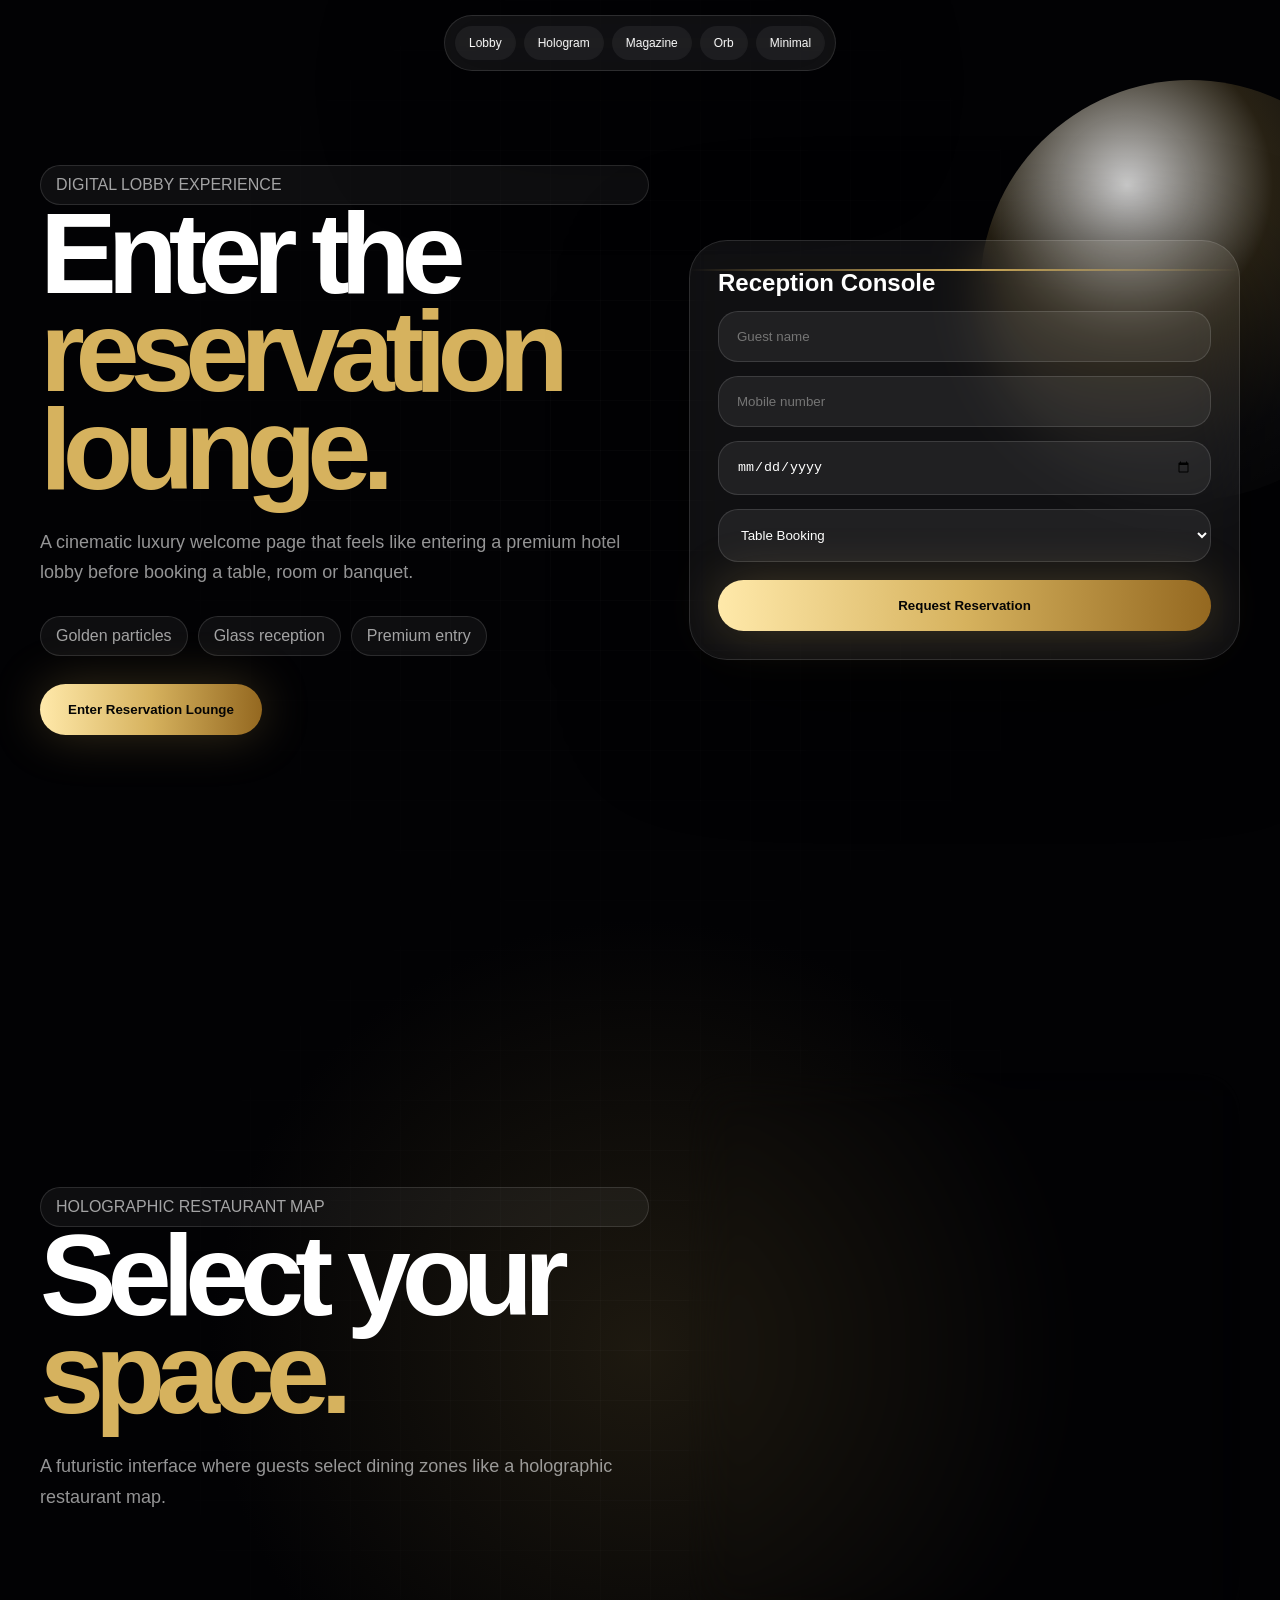
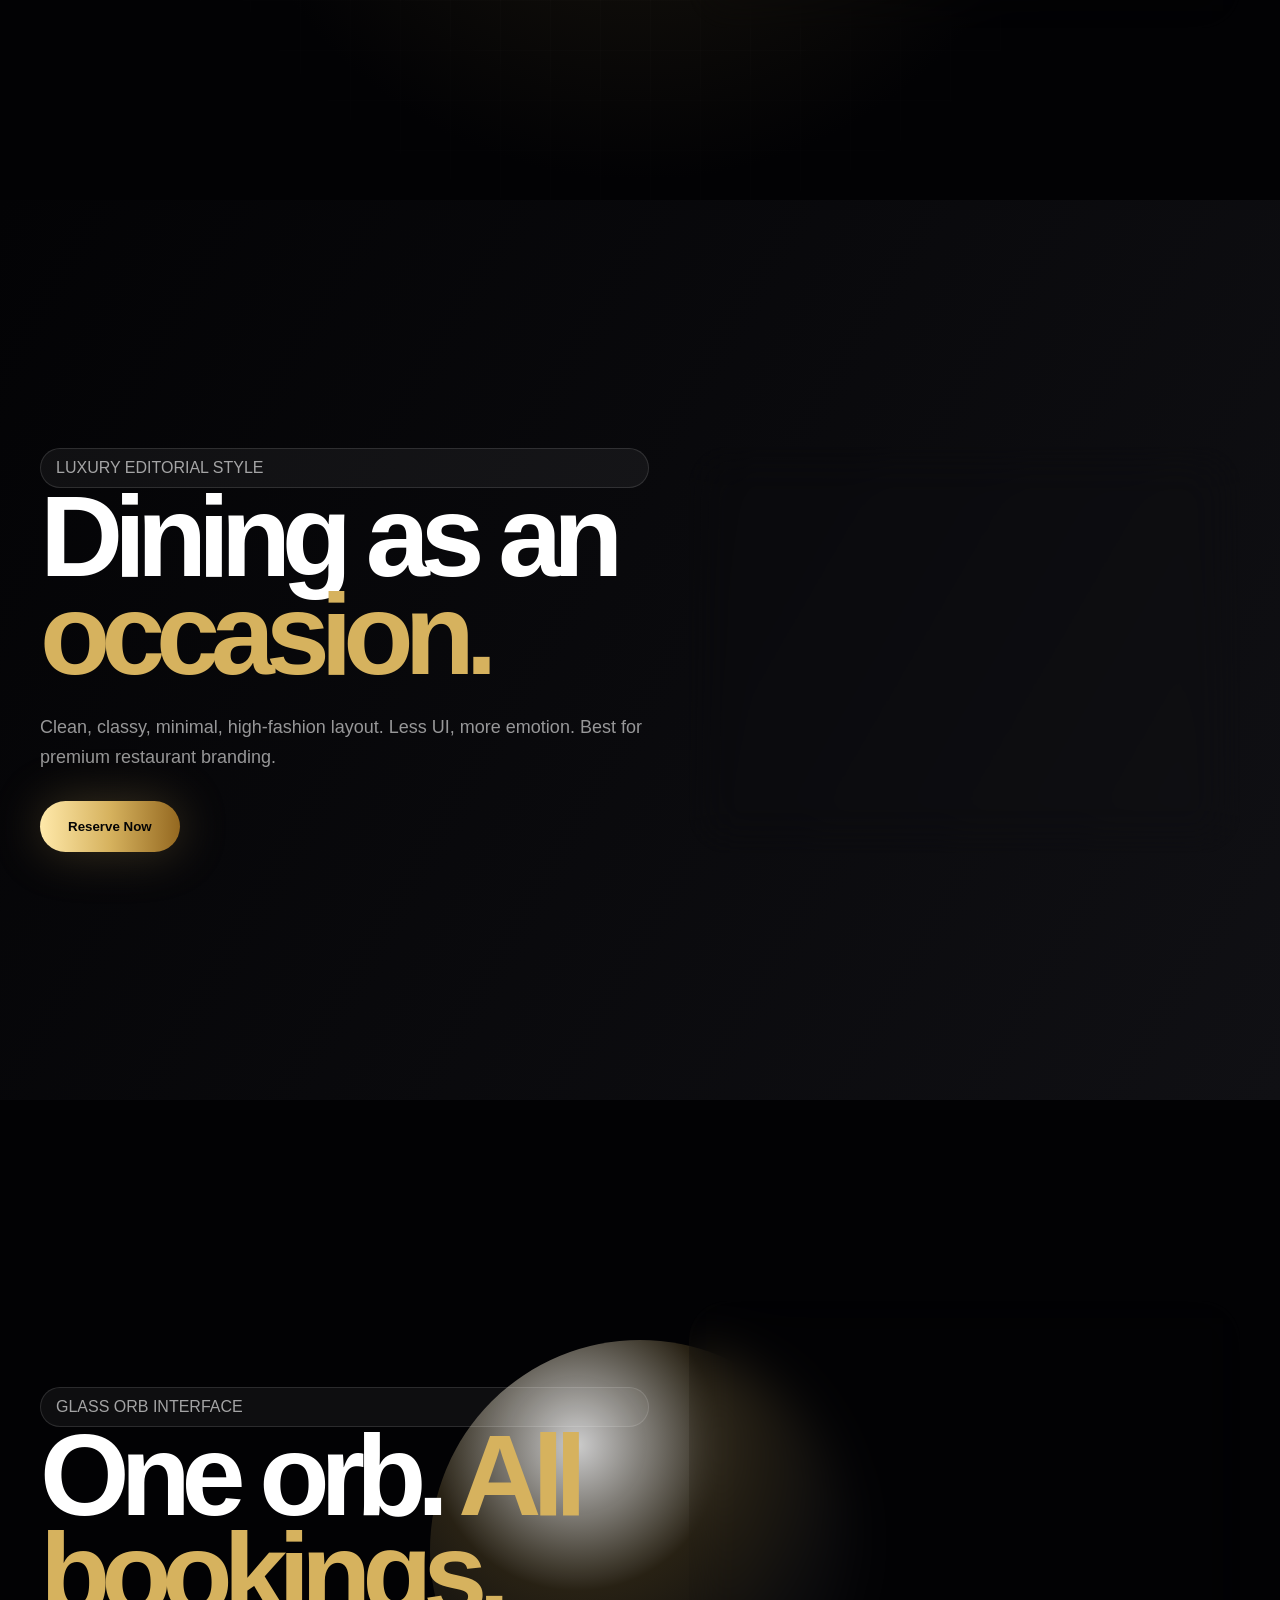
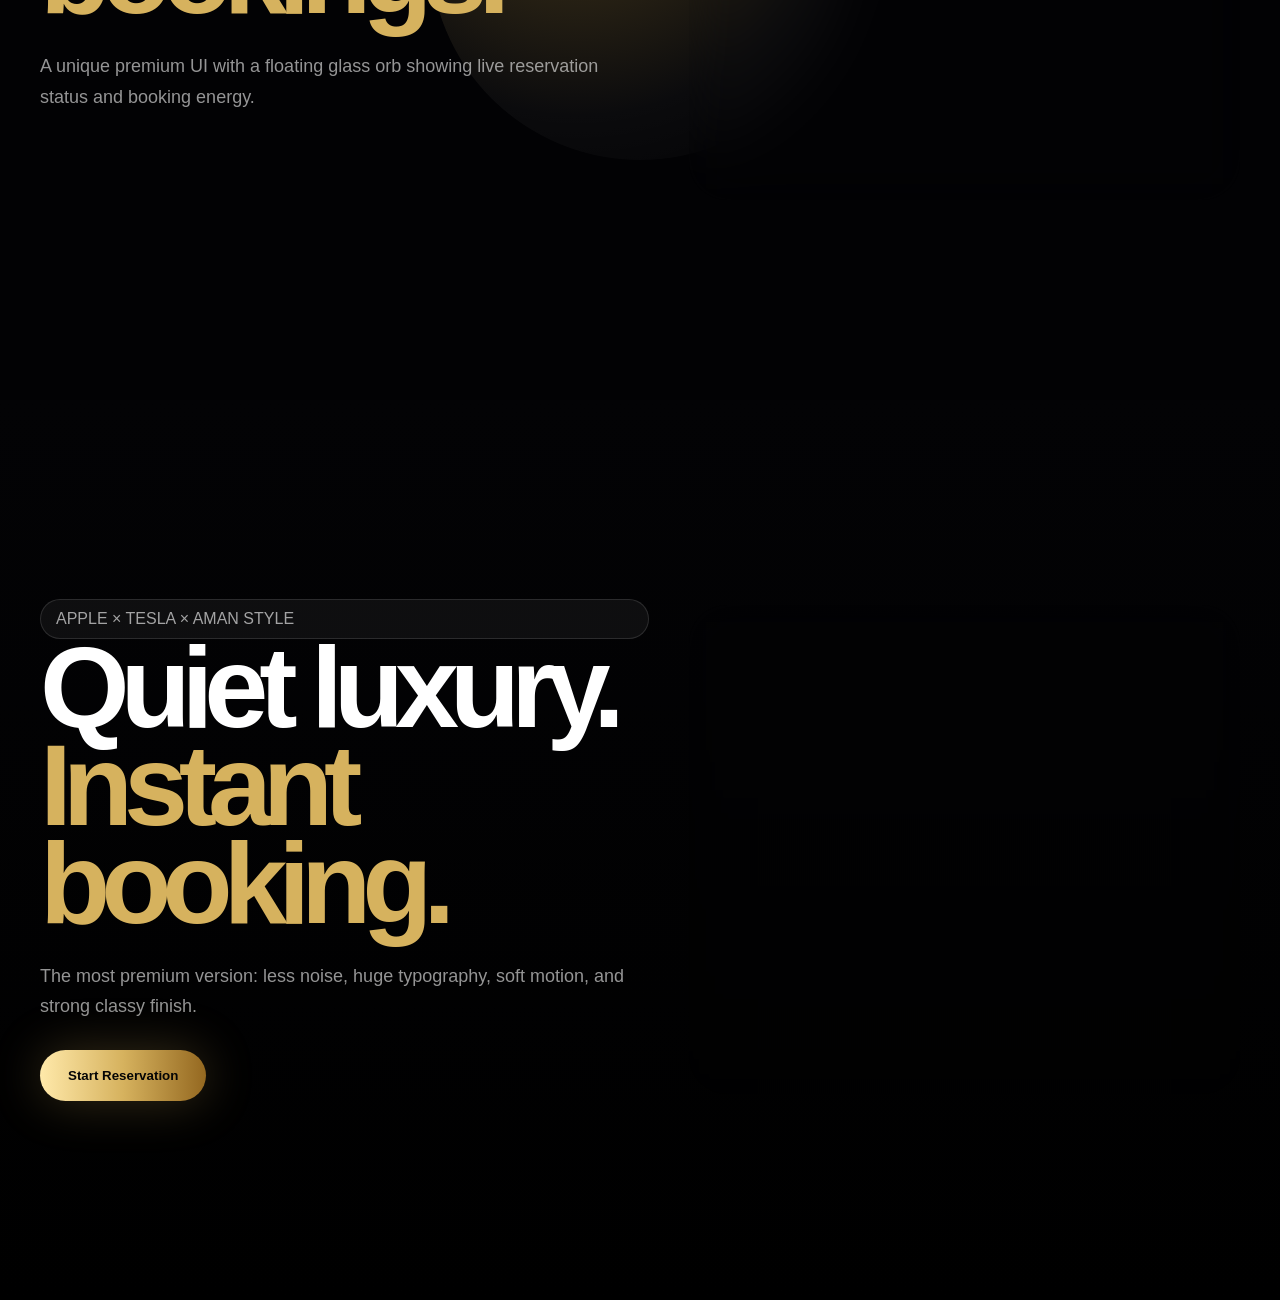
==== commit 575a7ec0: "Update index.html" ====
--- a/index.html
+++ b/index.html
@@ -1,1260 +1,284 @@
 <!DOCTYPE html>
 <html lang="en">
 <head>
-<meta charset="UTF-8">
-<meta name="viewport" content="width=device-width, initial-scale=1.0, maximum-scale=1.0, user-scalable=no">
-<title>Maison Noir — Reserve Your Evening</title>
-<style>
-
-@import url('https://fonts.googleapis.com/css2?family=Cormorant+Garamond:ital,wght@0,300;0,400;0,600;0,700;1,300;1,400;1,600&family=Inter:wght@300;400;500;600&display=swap');
-
-:root {
-  --void: #050408;
-  --deep: #0A080E;
-  --surface: #110F16;
-  --raised: #1A1722;
-  --hover: #221F2E;
-  --gold: #C9A84C;
-  --gold-lt: #E2C47A;
-  --gold-pale: #F0DFA8;
-  --crimson: #8B1A2E;
-  --crimson-lt: #B02240;
-  --violet: #4A1060;
-  --violet-lt: #6B1E8A;
-  --rose: #E8B4C8;
-  --pearl: #F5EEE8;
-  --text: #EDE6DC;
-  --text-mid: #A89880;
-  --text-dim: #5C5048;
-  --border: rgba(201,168,76,0.12);
-  --border-warm: rgba(201,168,76,0.28);
-  --ease: cubic-bezier(0.16, 1, 0.3, 1);
-  --ease-back: cubic-bezier(0.34, 1.56, 0.64, 1);
-}
-
-*,*::before,*::after{box-sizing:border-box;margin:0;padding:0}
-html{scroll-behavior:smooth;-webkit-tap-highlight-color:transparent}
-body{
-  background:var(--void);
-  color:var(--text);
-  font-family:'Inter',sans-serif;
-  font-size:15px;
-  line-height:1.6;
-  overflow-x:hidden;
-  -webkit-font-smoothing:antialiased;
-}
-
-/* ── CANVAS BACKGROUND ── */
-#bg-canvas{
-  position:fixed;inset:0;z-index:0;pointer-events:none;
-}
-
-/* ── NOISE OVERLAY ── */
-.noise{
-  position:fixed;inset:0;z-index:1;pointer-events:none;opacity:0.035;
-  background-image:url("data:image/svg+xml,%3Csvg viewBox='0 0 256 256' xmlns='http://www.w3.org/2000/svg'%3E%3Cfilter id='noise'%3E%3CfeTurbulence type='fractalNoise' baseFrequency='0.9' numOctaves='4' stitchTiles='stitch'/%3E%3C/filter%3E%3Crect width='100%25' height='100%25' filter='url(%23noise)'/%3E%3C/svg%3E");
-  background-size:128px 128px;
-}
-
-/* ── PAGE ── */
-.page{position:relative;z-index:2}
-
-/* ── NAV ── */
-nav{
-  position:fixed;top:0;left:0;right:0;z-index:100;
-  display:flex;align-items:center;justify-content:space-between;
-  padding:18px 26px;
-  background:rgba(5,4,8,0.6);
-  backdrop-filter:blur(40px) saturate(200%);
-  border-bottom:1px solid rgba(201,168,76,0.06);
-  animation:navSlide 1s var(--ease) both;
-}
-@keyframes navSlide{from{opacity:0;transform:translateY(-100%)}to{opacity:1;transform:translateY(0)}}
-
-.nav-brand{display:flex;flex-direction:column;gap:1px}
-.nav-logo{
-  font-family:'Cormorant Garamond',serif;
-  font-size:22px;font-weight:600;letter-spacing:0.12em;
-  color:var(--pearl);line-height:1;
-}
-.nav-logo span{color:var(--gold)}
-.nav-tagline{font-size:9px;color:var(--text-dim);letter-spacing:0.25em;text-transform:uppercase;margin-top:1px}
-
-.nav-pill{
-  display:flex;align-items:center;gap:8px;
-  padding:7px 14px;border-radius:100px;
-  background:linear-gradient(135deg,rgba(201,168,76,0.08),rgba(201,168,76,0.04));
-  border:1px solid rgba(201,168,76,0.2);
-  font-size:11px;font-weight:500;color:var(--gold-lt);letter-spacing:0.06em;
-}
-.pulse{
-  width:6px;height:6px;border-radius:50%;
-  background:var(--gold);
-  box-shadow:0 0 0 0 rgba(201,168,76,0.6);
-  animation:pulse 2s ease infinite;
-}
-@keyframes pulse{
-  0%{box-shadow:0 0 0 0 rgba(201,168,76,0.6)}
-  70%{box-shadow:0 0 0 8px rgba(201,168,76,0)}
-  100%{box-shadow:0 0 0 0 rgba(201,168,76,0)}
-}
-
-/* ── HERO ── */
-#hero{
-  min-height:100svh;
-  display:flex;flex-direction:column;
-  align-items:center;justify-content:center;
-  padding:110px 28px 90px;
-  text-align:center;
-  position:relative;overflow:hidden;
-}
-
-.hero-orbit{
-  position:absolute;left:50%;top:50%;
-  transform:translate(-50%,-50%);
-  pointer-events:none;
-}
-.orbit-ring{
-  position:absolute;border-radius:50%;border:1px solid transparent;
-  left:50%;top:50%;transform:translate(-50%,-50%);
-}
-.orbit-ring-1{
-  width:340px;height:340px;
-  border-color:rgba(201,168,76,0.06);
-  animation:orbitSpin 30s linear infinite;
-}
-.orbit-ring-2{
-  width:260px;height:260px;
-  border-color:rgba(201,168,76,0.09);
-  animation:orbitSpin 20s linear infinite reverse;
-}
-.orbit-ring-3{
-  width:180px;height:180px;
-  border-color:rgba(201,168,76,0.14);
-  animation:orbitSpin 12s linear infinite;
-}
-@keyframes orbitSpin{from{transform:translate(-50%,-50%) rotate(0)}to{transform:translate(-50%,-50%) rotate(360deg)}}
-
-/* Dots on rings */
-.orbit-dot{
-  position:absolute;width:5px;height:5px;border-radius:50%;
-  background:var(--gold);
-  box-shadow:0 0 10px var(--gold),0 0 20px rgba(201,168,76,0.5);
-  top:0;left:50%;transform:translate(-50%,-50%);
-}
-.orbit-dot-2{background:var(--rose);box-shadow:0 0 10px var(--rose)}
-.orbit-dot-3{background:var(--violet-lt);box-shadow:0 0 10px var(--violet-lt)}
-
-/* Central flame orb */
-.flame-orb{
-  position:absolute;left:50%;top:50%;
-  transform:translate(-50%,-50%);
-  width:90px;height:90px;
-}
-.flame-core{
-  position:absolute;inset:0;border-radius:50%;
-  background:radial-gradient(circle at 50% 60%,
-    rgba(255,240,180,0.9) 0%,
-    rgba(201,168,76,0.7) 25%,
-    rgba(139,26,46,0.4) 60%,
-    transparent 80%
-  );
-  filter:blur(2px);
-  animation:flameBreath 2.2s ease-in-out infinite alternate;
-}
-.flame-outer{
-  position:absolute;inset:-20px;border-radius:50%;
-  background:radial-gradient(circle,rgba(201,168,76,0.15) 0%,transparent 70%);
-  filter:blur(8px);
-  animation:flameBreath 2.2s 0.4s ease-in-out infinite alternate;
-}
-.flame-tip{
-  position:absolute;left:50%;bottom:52%;
-  transform:translateX(-50%);
-  width:18px;height:32px;
-  background:radial-gradient(ellipse at 50% 80%,
-    rgba(255,255,220,1) 0%,
-    rgba(201,168,76,0.8) 40%,
-    transparent 100%
-  );
-  border-radius:50% 50% 30% 30%;
-  filter:blur(1px);
-  animation:flameTip 1.6s ease-in-out infinite alternate;
-}
-@keyframes flameBreath{
-  0%{transform:scale(0.92);opacity:0.85}
-  100%{transform:scale(1.08);opacity:1}
-}
-@keyframes flameTip{
-  0%{transform:translateX(-52%) scaleX(0.85) scaleY(1) skewX(-3deg)}
-  33%{transform:translateX(-48%) scaleX(1.1) scaleY(0.95) skewX(2deg)}
-  66%{transform:translateX(-51%) scaleX(0.9) scaleY(1.06) skewX(-1deg)}
-  100%{transform:translateX(-50%) scaleX(1.05) scaleY(1.08) skewX(1deg)}
-}
-
-/* Table glow ellipses */
-.table-ellipse{
-  position:absolute;left:50%;
-  border-radius:50%;border:1px solid rgba(201,168,76,0.2);
-  transform:translateX(-50%) rotateX(75deg);
-  animation:tableBreath 3s ease-in-out infinite alternate;
-}
-.te1{bottom:28%;width:200px;height:60px;animation-delay:0s}
-.te2{bottom:26%;width:150px;height:44px;border-color:rgba(201,168,76,0.3);animation-delay:0.3s}
-.te3{bottom:24%;width:100px;height:30px;border-color:rgba(201,168,76,0.4);animation-delay:0.6s}
-@keyframes tableBreath{0%{opacity:0.5}100%{opacity:1}}
-
-.hero-kicker{
-  font-size:10px;letter-spacing:0.3em;text-transform:uppercase;
-  color:var(--gold);font-weight:500;
-  margin-bottom:24px;
-  opacity:0;animation:heroReveal 0.8s 0.6s var(--ease) forwards;
-}
-.hero-headline{
-  font-family:'Cormorant Garamond',serif;
-  font-size:clamp(40px,11vw,62px);
-  font-weight:300;line-height:1.1;letter-spacing:-0.01em;
-  color:var(--pearl);
-  margin-bottom:8px;
-  opacity:0;animation:heroReveal 1s 0.8s var(--ease) forwards;
-}
-.hero-headline em{
-  font-style:italic;font-weight:300;
-  background:linear-gradient(130deg,var(--gold-pale),var(--gold),var(--rose));
-  -webkit-background-clip:text;-webkit-text-fill-color:transparent;background-clip:text;
-}
-.hero-sub{
-  font-size:13px;color:var(--text-mid);
-  max-width:270px;margin:0 auto;line-height:1.8;
-  letter-spacing:0.01em;
-  margin-bottom:52px;
-  opacity:0;animation:heroReveal 0.8s 1s var(--ease) forwards;
-}
-
-.flame-scene{
-  width:200px;height:200px;position:relative;
-  margin:0 auto 52px;
-  opacity:0;animation:heroReveal 1.2s 1.1s var(--ease) forwards;
-}
-
-.hero-actions{
-  display:flex;flex-direction:column;align-items:center;gap:14px;
-  opacity:0;animation:heroReveal 0.8s 1.3s var(--ease) forwards;
-}
-.hero-cta{
-  position:relative;overflow:hidden;
-  display:inline-flex;align-items:center;gap:12px;
-  padding:18px 44px;border-radius:100px;
-  background:linear-gradient(135deg,var(--crimson) 0%,var(--crimson-lt) 50%,var(--violet) 100%);
-  color:var(--pearl);font-size:15px;font-weight:500;letter-spacing:0.06em;
-  border:none;cursor:pointer;
-  box-shadow:
-    0 0 0 1px rgba(201,168,76,0.2),
-    0 8px 40px rgba(139,26,46,0.5),
-    0 2px 8px rgba(0,0,0,0.4),
-    inset 0 1px 0 rgba(255,255,255,0.08);
-  transition:transform 0.3s var(--ease),box-shadow 0.3s var(--ease);
-  text-transform:uppercase;
-}
-.hero-cta:hover{
-  transform:translateY(-3px) scale(1.02);
-  box-shadow:
-    0 0 0 1px rgba(201,168,76,0.4),
-    0 16px 56px rgba(139,26,46,0.6),
-    0 4px 16px rgba(0,0,0,0.5),
-    inset 0 1px 0 rgba(255,255,255,0.12);
-}
-.hero-cta:active{transform:scale(0.97)}
-.cta-shimmer{
-  position:absolute;inset:0;left:-100%;width:50%;
-  background:linear-gradient(90deg,transparent,rgba(255,255,255,0.15),transparent);
-  animation:shimmer 4s 2s ease-in-out infinite;
-}
-@keyframes shimmer{0%,55%{left:-100%}100%{left:200%}}
-.cta-arrow{
-  width:20px;height:20px;border-radius:50%;
-  background:rgba(255,255,255,0.12);
-  display:flex;align-items:center;justify-content:center;
-  font-size:12px;
-  transition:transform 0.3s var(--ease);
-}
-.hero-cta:hover .cta-arrow{transform:translateY(3px)}
-
-.hero-scroll-hint{
-  font-size:10px;letter-spacing:0.2em;text-transform:uppercase;
-  color:var(--text-dim);display:flex;align-items:center;gap:8px;
-}
-.scroll-line{
-  width:30px;height:1px;
-  background:linear-gradient(90deg,transparent,var(--text-dim));
-}
-
-@keyframes heroReveal{from{opacity:0;transform:translateY(28px)}to{opacity:1;transform:translateY(0)}}
-
-/* ── SECTION WRAPPER ── */
-.section-wrap{padding:60px 22px 0}
-
-.section-eyebrow{
-  font-size:9px;letter-spacing:0.3em;text-transform:uppercase;
-  color:var(--gold);font-weight:500;text-align:center;
-  margin-bottom:12px;display:flex;align-items:center;justify-content:center;gap:12px;
-}
-.section-eyebrow::before,.section-eyebrow::after{
-  content:'';width:24px;height:1px;
-  background:linear-gradient(90deg,transparent,var(--gold));
-}
-.section-eyebrow::after{transform:scaleX(-1)}
-
-.section-title{
-  font-family:'Cormorant Garamond',serif;
-  font-size:clamp(28px,7vw,40px);font-weight:300;line-height:1.15;
-  text-align:center;color:var(--pearl);letter-spacing:-0.01em;
-  margin-bottom:36px;
-}
-.section-title em{font-style:italic;color:var(--gold-lt)}
-
-/* ── BOOKING CARDS ── */
-.mode-grid{display:grid;grid-template-columns:1fr 1fr;gap:12px;margin-bottom:0}
-
-.mode-card{
-  position:relative;border-radius:24px;padding:28px 20px 24px;
-  background:var(--surface);
-  border:1px solid var(--border);
-  cursor:pointer;overflow:hidden;user-select:none;
-  transition:border-color 0.4s var(--ease),transform 0.3s var(--ease),box-shadow 0.4s var(--ease);
-  -webkit-tap-highlight-color:transparent;
-}
-.mode-card:hover{
-  transform:translateY(-4px);
-  border-color:rgba(201,168,76,0.22);
-  box-shadow:0 20px 60px rgba(0,0,0,0.4);
-}
-.mode-card.active{
-  border-color:rgba(201,168,76,0.45);
-  box-shadow:
-    0 0 0 1px rgba(201,168,76,0.15),
-    0 20px 60px rgba(0,0,0,0.5),
-    inset 0 1px 0 rgba(201,168,76,0.08);
-}
-
-.card-glow{
-  position:absolute;inset:0;opacity:0;border-radius:inherit;
-  transition:opacity 0.5s var(--ease);pointer-events:none;
-}
-.mode-card.active .card-glow{opacity:1}
-.card-glow-table{
-  background:radial-gradient(ellipse at 30% -10%,rgba(201,168,76,0.14),transparent 65%);
-}
-.card-glow-hall{
-  background:radial-gradient(ellipse at 70% -10%,rgba(139,26,46,0.16),transparent 65%);
-}
-
-.card-check{
-  position:absolute;top:14px;right:14px;
-  width:24px;height:24px;border-radius:50%;
-  background:linear-gradient(135deg,var(--gold),var(--gold-lt));
-  display:flex;align-items:center;justify-content:center;
-  font-size:11px;color:var(--void);font-weight:700;
-  opacity:0;transform:scale(0.4) rotate(-45deg);
-  transition:opacity 0.35s var(--ease),transform 0.45s var(--ease-back);
-  box-shadow:0 4px 12px rgba(201,168,76,0.5);
-}
-.mode-card.active .card-check{opacity:1;transform:scale(1) rotate(0)}
-
-.card-icon-wrap{
-  width:52px;height:52px;border-radius:16px;
-  background:var(--raised);
-  border:1px solid var(--border);
-  display:flex;align-items:center;justify-content:center;
-  font-size:24px;margin-bottom:18px;
-  transition:transform 0.4s var(--ease),box-shadow 0.4s var(--ease),border-color 0.4s;
-}
-.mode-card.active .card-icon-wrap{
-  transform:scale(1.08);
-  border-color:rgba(201,168,76,0.3);
-  box-shadow:0 8px 24px rgba(0,0,0,0.3);
-}
-.card-name{
-  font-family:'Cormorant Garamond',serif;
-  font-size:18px;font-weight:600;color:var(--pearl);margin-bottom:6px;
-}
-.card-desc{font-size:12px;color:var(--text-dim);line-height:1.6}
-.card-price{
-  margin-top:16px;padding-top:14px;
-  border-top:1px solid var(--border);
-  display:flex;align-items:baseline;gap:5px;
-}
-.price-num{
-  font-family:'Cormorant Garamond',serif;
-  font-size:22px;font-weight:600;color:var(--gold-lt);
-}
-.price-label{font-size:10px;color:var(--text-dim);letter-spacing:0.08em;text-transform:uppercase}
-
-/* ── FORM ── */
-#reservation{padding:32px 22px 160px}
-
-.glass-card{
-  background:linear-gradient(160deg,rgba(26,23,34,0.95),rgba(17,15,22,0.98));
-  border:1px solid var(--border);border-radius:32px;
-  padding:32px 24px 30px;
-  box-shadow:
-    0 40px 100px rgba(0,0,0,0.5),
-    0 0 0 1px rgba(201,168,76,0.04),
-    inset 0 1px 0 rgba(201,168,76,0.06);
-  position:relative;overflow:hidden;
-}
-.glass-card::before{
-  content:'';position:absolute;top:0;left:0;right:0;height:1px;
-  background:linear-gradient(90deg,transparent,rgba(201,168,76,0.3),transparent);
-}
-
-.form-hdr{margin-bottom:30px}
-.form-eyebrow{
-  font-size:9px;letter-spacing:0.25em;text-transform:uppercase;
-  color:var(--gold);font-weight:500;margin-bottom:8px;
-}
-.form-title{
-  font-family:'Cormorant Garamond',serif;
-  font-size:26px;font-weight:300;color:var(--pearl);line-height:1.2;
-}
-
-.form-body{display:flex;flex-direction:column;gap:20px}
-.field{display:flex;flex-direction:column;gap:7px}
-.row-2{display:grid;grid-template-columns:1fr 1fr;gap:14px}
-
-.field label{
-  font-size:10px;font-weight:500;letter-spacing:0.15em;
-  text-transform:uppercase;color:var(--text-dim);
-}
-.field label span{color:var(--crimson-lt)}
-
-.input-wrap{position:relative}
-.input-icon{
-  position:absolute;left:16px;top:50%;transform:translateY(-50%);
-  font-size:15px;opacity:0.5;pointer-events:none;
-}
-.has-icon input,.has-icon select{padding-left:42px}
-
-input,select,textarea{
-  width:100%;
-  background:rgba(10,8,14,0.6);
-  border:1px solid rgba(201,168,76,0.1);
-  border-radius:16px;
-  color:var(--text);font-family:'Inter',sans-serif;
-  font-size:14px;padding:15px 16px;
-  outline:none;appearance:none;-webkit-appearance:none;
-  transition:border-color 0.3s,box-shadow 0.3s,background 0.3s;
-  -webkit-tap-highlight-color:transparent;
-}
-input:focus,select:focus,textarea:focus{
-  border-color:rgba(201,168,76,0.4);
-  background:rgba(10,8,14,0.8);
-  box-shadow:0 0 0 3px rgba(201,168,76,0.08),0 0 20px rgba(201,168,76,0.04);
-}
-input::placeholder,textarea::placeholder{color:var(--text-dim)}
-select option{background:#1A1722;color:var(--text)}
-textarea{resize:none;height:90px;line-height:1.6}
-input[type="date"]::-webkit-calendar-picker-indicator,
-input[type="time"]::-webkit-calendar-picker-indicator{
-  filter:invert(0.5) sepia(0.4);cursor:pointer;opacity:0.6;
-}
-
-/* Hall fields slide */
-.hall-fields{
-  display:flex;flex-direction:column;gap:20px;
-  overflow:hidden;max-height:0;opacity:0;
-  transition:max-height 0.6s var(--ease),opacity 0.45s var(--ease);
-}
-.hall-fields.open{max-height:400px;opacity:1}
-
-.divider{
-  display:flex;align-items:center;gap:12px;margin:2px 0;
-}
-.divider::before,.divider::after{
-  content:'';flex:1;height:1px;
-  background:linear-gradient(90deg,transparent,var(--border),transparent);
-}
-.divider span{
-  font-size:9px;letter-spacing:0.18em;color:var(--text-dim);text-transform:uppercase;
-  white-space:nowrap;
-}
-
-/* Advance pill */
-.advance-row{
-  display:flex;align-items:center;justify-content:space-between;
-  background:linear-gradient(135deg,rgba(201,168,76,0.05),rgba(201,168,76,0.03));
-  border:1px solid rgba(201,168,76,0.18);
-  border-radius:18px;padding:18px 20px;
-  position:relative;overflow:hidden;
-}
-.advance-row::after{
-  content:'';position:absolute;top:0;left:0;right:0;height:1px;
-  background:linear-gradient(90deg,transparent,rgba(201,168,76,0.25),transparent);
-}
-.adv-left{}
-.adv-label{
-  font-size:9px;letter-spacing:0.15em;text-transform:uppercase;
-  color:var(--text-dim);font-weight:500;margin-bottom:3px;
-}
-.adv-desc{font-size:12px;color:var(--text-mid)}
-.adv-amount{
-  font-family:'Cormorant Garamond',serif;
-  font-size:32px;font-weight:600;letter-spacing:-0.02em;
-  color:var(--gold-lt);
-  text-shadow:0 0 30px rgba(201,168,76,0.3);
-}
-
-/* Submit */
-.submit-btn{
-  width:100%;position:relative;overflow:hidden;
-  padding:19px 28px;border-radius:100px;
-  background:linear-gradient(135deg,
-    var(--crimson) 0%,
-    var(--crimson-lt) 40%,
-    var(--violet) 100%
-  );
-  color:var(--pearl);font-family:'Inter',sans-serif;
-  font-size:14px;font-weight:500;letter-spacing:0.12em;text-transform:uppercase;
-  border:none;cursor:pointer;
-  box-shadow:
-    0 0 0 1px rgba(201,168,76,0.15),
-    0 12px 40px rgba(139,26,46,0.45),
-    inset 0 1px 0 rgba(255,255,255,0.1);
-  transition:transform 0.3s var(--ease),box-shadow 0.3s var(--ease);
-  margin-top:6px;
-}
-.submit-btn:hover{
-  transform:translateY(-3px);
-  box-shadow:
-    0 0 0 1px rgba(201,168,76,0.3),
-    0 20px 60px rgba(139,26,46,0.55),
-    inset 0 1px 0 rgba(255,255,255,0.14);
-}
-.submit-btn:active{transform:scale(0.98)}
-.submit-shine{
-  position:absolute;inset:0;left:-100%;width:60%;
-  background:linear-gradient(90deg,transparent,rgba(255,255,255,0.12),transparent);
-  animation:shimmer 5s 3s ease-in-out infinite;
-}
-
-/* ── BOTTOM BAR ── */
-.bottom-bar{
-  position:fixed;bottom:0;left:0;right:0;z-index:100;
-  display:flex;align-items:center;gap:16px;
-  padding:14px 22px calc(14px + env(safe-area-inset-bottom));
-  background:rgba(5,4,8,0.85);
-  backdrop-filter:blur(40px) saturate(200%);
-  border-top:1px solid rgba(201,168,76,0.08);
-  box-shadow:0 -20px 60px rgba(0,0,0,0.5);
-  animation:barUp 0.8s 1.5s var(--ease) both;
-}
-@keyframes barUp{from{opacity:0;transform:translateY(100%)}to{opacity:1;transform:translateY(0)}}
-
-.bar-info{flex:1;min-width:0}
-.bar-mode{
-  font-size:9px;letter-spacing:0.14em;text-transform:uppercase;
-  color:var(--text-dim);margin-bottom:2px;
-}
-.bar-price{
-  font-family:'Cormorant Garamond',serif;
-  font-size:24px;font-weight:600;color:var(--gold-lt);
-}
-.bar-btn{
-  flex-shrink:0;padding:14px 28px;border-radius:100px;
-  background:linear-gradient(135deg,var(--crimson),var(--crimson-lt));
-  color:var(--pearl);font-family:'Inter',sans-serif;
-  font-size:13px;font-weight:500;letter-spacing:0.1em;text-transform:uppercase;
-  border:none;cursor:pointer;
-  box-shadow:0 6px 24px rgba(139,26,46,0.45),0 0 0 1px rgba(201,168,76,0.12);
-  transition:transform 0.25s,box-shadow 0.25s;
-  -webkit-tap-highlight-color:transparent;white-space:nowrap;
-}
-.bar-btn:hover{transform:translateY(-2px);box-shadow:0 12px 36px rgba(139,26,46,0.55),0 0 0 1px rgba(201,168,76,0.2)}
-.bar-btn:active{transform:scale(0.97)}
-
-/* ── MODAL ── */
-.modal-overlay{
-  position:fixed;inset:0;z-index:200;
-  background:rgba(3,2,6,0.88);backdrop-filter:blur(12px) saturate(150%);
-  display:flex;align-items:flex-end;justify-content:center;
-  opacity:0;pointer-events:none;
-  transition:opacity 0.4s var(--ease);
-}
-.modal-overlay.open{opacity:1;pointer-events:auto}
-
-.modal-sheet{
-  width:100%;max-width:480px;
-  background:linear-gradient(180deg,var(--surface) 0%,var(--deep) 100%);
-  border:1px solid var(--border-warm);
-  border-radius:36px 36px 0 0;
-  padding:10px 28px calc(48px + env(safe-area-inset-bottom));
-  transform:translateY(100%);
-  transition:transform 0.55s var(--ease);
-  position:relative;overflow:hidden;
-}
-.modal-sheet::before{
-  content:'';position:absolute;top:0;left:0;right:0;height:1px;
-  background:linear-gradient(90deg,transparent,rgba(201,168,76,0.5),transparent);
-}
-.modal-overlay.open .modal-sheet{transform:translateY(0)}
-
-.modal-handle{
-  width:40px;height:4px;border-radius:2px;
-  background:rgba(201,168,76,0.2);margin:18px auto 32px;
-}
-
-/* Gem/orb in modal */
-.modal-gem-wrap{
-  width:80px;height:80px;position:relative;margin:0 auto 28px;
-}
-.gem-ring{
-  position:absolute;inset:0;border-radius:50%;
-  border:1px solid rgba(201,168,76,0.22);
-  animation:gemPulse 2.8s ease-in-out infinite alternate;
-}
-.gem-ring-inner{
-  inset:12px;border-color:rgba(201,168,76,0.4);
-  animation:gemPulse 2.8s 0.5s ease-in-out infinite alternate;
-}
-@keyframes gemPulse{0%{opacity:0.5;transform:scale(0.94)}100%{opacity:1;transform:scale(1.06)}}
-
-.gem-core{
-  position:absolute;inset:22px;border-radius:50%;
-  background:radial-gradient(circle at 35% 30%,
-    rgba(255,240,180,0.95),
-    rgba(201,168,76,0.6) 40%,
-    rgba(139,26,46,0.5) 75%,
-    rgba(74,16,96,0.3)
-  );
-  animation:gemGlow 2s ease-in-out infinite alternate;
-  box-shadow:0 0 20px rgba(201,168,76,0.4),inset 0 1px 0 rgba(255,255,255,0.3);
-}
-@keyframes gemGlow{0%{box-shadow:0 0 20px rgba(201,168,76,0.3)}100%{box-shadow:0 0 40px rgba(201,168,76,0.6)}}
-
-/* snuffing */
-.modal-gem-wrap.snuffing .gem-core{
-  animation:snuffGem 0.6s var(--ease) forwards;
-}
-.modal-gem-wrap.snuffing .gem-ring{
-  animation:snuffRing 0.6s var(--ease) forwards;
-}
-@keyframes snuffGem{
-  0%{opacity:1;filter:blur(0)}
-  60%{opacity:0.5;filter:blur(1px)}
-  100%{opacity:0.2;filter:blur(4px) grayscale(1)}
-}
-@keyframes snuffRing{
-  0%{opacity:1}100%{opacity:0;transform:scale(1.5)}
-}
-
-.modal-tag-row{display:flex;justify-content:center;margin-bottom:10px}
-.modal-tag{
-  padding:5px 16px;border-radius:100px;
-  background:rgba(201,168,76,0.08);
-  border:1px solid rgba(201,168,76,0.25);
-  font-size:10px;font-weight:500;letter-spacing:0.12em;
-  color:var(--gold-lt);text-transform:uppercase;
-}
-.modal-title{
-  font-family:'Cormorant Garamond',serif;
-  font-size:28px;font-weight:300;text-align:center;color:var(--pearl);
-  margin-bottom:8px;
-}
-.modal-desc{
-  font-size:13px;color:var(--text-mid);text-align:center;
-  margin-bottom:30px;line-height:1.7;
-}
-
-.amount-card{
-  background:linear-gradient(135deg,rgba(201,168,76,0.06),rgba(201,168,76,0.03));
-  border:1px solid rgba(201,168,76,0.2);
-  border-radius:22px;padding:24px;
-  text-align:center;margin-bottom:24px;position:relative;overflow:hidden;
-}
-.amount-card::before{
-  content:'';position:absolute;top:0;left:0;right:0;height:1px;
-  background:linear-gradient(90deg,transparent,rgba(201,168,76,0.4),transparent);
-}
-.amount-label{
-  font-size:9px;letter-spacing:0.2em;text-transform:uppercase;
-  color:var(--text-dim);font-weight:500;margin-bottom:10px;
-}
-.amount-value{
-  font-family:'Cormorant Garamond',serif;
-  font-size:52px;font-weight:300;letter-spacing:-0.03em;
-  color:var(--gold-lt);line-height:1;
-  text-shadow:0 0 40px rgba(201,168,76,0.4);
-}
-.amount-note{
-  font-size:11px;color:var(--text-dim);margin-top:8px;line-height:1.5;
-}
-
-.pay-btn{
-  width:100%;padding:19px;border-radius:100px;
-  background:linear-gradient(135deg,#1A6B38,#238B4A,#1A6B38);
-  background-size:200% 100%;
-  color:#fff;font-family:'Inter',sans-serif;
-  font-size:14px;font-weight:500;letter-spacing:0.1em;text-transform:uppercase;
-  border:none;cursor:pointer;position:relative;overflow:hidden;
-  box-shadow:0 10px 36px rgba(26,107,56,0.45),0 0 0 1px rgba(255,255,255,0.06);
-  transition:transform 0.25s var(--ease),box-shadow 0.25s var(--ease);
-  -webkit-tap-highlight-color:transparent;
-}
-.pay-btn:hover{
-  transform:translateY(-2px);
-  box-shadow:0 16px 48px rgba(26,107,56,0.55),0 0 0 1px rgba(255,255,255,0.1);
-}
-.pay-btn:active{transform:scale(0.98)}
-.pay-btn-shine{
-  position:absolute;inset:0;left:-100%;width:60%;
-  background:linear-gradient(90deg,transparent,rgba(255,255,255,0.2),transparent);
-  animation:shimmer 4s ease-in-out infinite;
-}
-
-.cancel-btn{
-  width:100%;padding:17px;border-radius:100px;margin-top:10px;
-  background:transparent;
-  color:var(--text-mid);font-family:'Inter',sans-serif;
-  font-size:13px;font-weight:400;letter-spacing:0.08em;
-  border:1px solid var(--border-warm);cursor:pointer;
-  transition:all 0.3s var(--ease);
-  -webkit-tap-highlight-color:transparent;
-}
-.cancel-btn:hover{
-  color:var(--rose);
-  border-color:rgba(232,180,200,0.35);
-  background:rgba(232,180,200,0.04);
-}
-.cancel-btn:active{transform:scale(0.98)}
-
-.modal-legal{
-  font-size:10px;color:var(--text-dim);text-align:center;
-  margin-top:18px;line-height:1.7;
-}
-
-/* ── TOAST ── */
-.toast{
-  position:fixed;top:86px;left:50%;
-  transform:translateX(-50%) translateY(-140px);
-  z-index:300;width:calc(100% - 48px);max-width:340px;
-  background:rgba(17,15,22,0.97);
-  border:1px solid rgba(201,168,76,0.3);
-  backdrop-filter:blur(30px);border-radius:22px;
-  padding:18px 20px;
-  display:flex;align-items:center;gap:14px;
-  opacity:0;pointer-events:none;
-  transition:transform 0.6s var(--ease),opacity 0.5s;
-  box-shadow:0 20px 60px rgba(0,0,0,0.6),0 0 0 1px rgba(201,168,76,0.06);
-}
-.toast::before{
-  content:'';position:absolute;top:0;left:0;right:0;height:1px;
-  background:linear-gradient(90deg,transparent,rgba(201,168,76,0.4),transparent);
-}
-.toast.show{transform:translateX(-50%) translateY(0);opacity:1}
-.toast-gem{
-  width:42px;height:42px;flex-shrink:0;border-radius:50%;
-  background:radial-gradient(circle at 35% 30%,rgba(45,180,90,0.9),rgba(26,107,56,0.6));
-  border:1px solid rgba(45,180,90,0.4);
-  display:flex;align-items:center;justify-content:center;font-size:18px;
-  box-shadow:0 0 20px rgba(45,180,90,0.3);
-}
-.toast-title{
-  font-family:'Cormorant Garamond',serif;
-  font-size:16px;font-weight:600;color:var(--pearl);margin-bottom:2px;
-}
-.toast-body{font-size:11px;color:var(--text-mid);line-height:1.5}
-
-/* ── REVEAL ── */
-.reveal{opacity:0;transform:translateY(32px)}
-.reveal.in{
-  opacity:1;transform:translateY(0);
-  transition:opacity 0.8s var(--ease),transform 0.8s var(--ease);
-}
-
-/* ── RESPONSIVE ── */
-@media(max-width:380px){
-  .hero-headline{font-size:36px}
-  .flame-scene{width:160px;height:160px}
-  .orbit-ring-1{width:280px;height:280px}
-  .orbit-ring-2{width:210px;height:210px}
-  .orbit-ring-3{width:150px;height:150px}
-}
-
-@media(prefers-reduced-motion:reduce){
-  *,*::before,*::after{animation-duration:0.01ms!important;transition-duration:0.01ms!important}
-}
-</style>
+  <meta charset="UTF-8" />
+  <meta name="viewport" content="width=device-width, initial-scale=1.0" />
+  <title>Premium Reservation UI Concepts</title>
+  <style>
+    * { margin:0; padding:0; box-sizing:border-box; }
+    body {
+      font-family: Arial, sans-serif;
+      background:#020204;
+      color:white;
+      overflow-x:hidden;
+    }
+    section {
+      min-height:100vh;
+      padding:28px;
+      position:relative;
+      overflow:hidden;
+      display:flex;
+      align-items:center;
+      justify-content:center;
+    }
+    .gold { color:#d6b25e; }
+    .glass {
+      background:rgba(255,255,255,.06);
+      border:1px solid rgba(255,255,255,.12);
+      backdrop-filter:blur(25px);
+      box-shadow:0 40px 120px rgba(0,0,0,.6);
+    }
+    .btn {
+      border:none;
+      padding:18px 28px;
+      border-radius:999px;
+      background:linear-gradient(90deg,#ffe9aa,#d6b25e,#946820);
+      color:#050505;
+      font-weight:900;
+      cursor:pointer;
+      box-shadow:0 0 50px rgba(214,178,94,.25);
+    }
+    .grid-bg {
+      position:absolute;
+      inset:0;
+      background:
+        linear-gradient(rgba(255,255,255,.035) 1px, transparent 1px),
+        linear-gradient(90deg,rgba(255,255,255,.035) 1px, transparent 1px);
+      background-size:50px 50px;
+      mask-image:radial-gradient(circle,black,transparent 72%);
+      opacity:.6;
+    }
+    .orb {
+      position:absolute;
+      width:420px;
+      height:420px;
+      border-radius:50%;
+      background:radial-gradient(circle at 35% 25%,rgba(255,255,255,.8),rgba(214,178,94,.18) 35%,rgba(255,255,255,.04) 65%,transparent);
+      filter:blur(.2px);
+      animation:float 6s ease-in-out infinite;
+    }
+    @keyframes float {
+      0%,100% { transform:translateY(0) scale(1); }
+      50% { transform:translateY(-28px) scale(1.04); }
+    }
+    @keyframes scan {
+      0% { transform:translateY(-100%); opacity:0; }
+      50% { opacity:1; }
+      100% { transform:translateY(100vh); opacity:0; }
+    }
+    .concept {
+      width:min(1200px,100%);
+      display:grid;
+      grid-template-columns:1.05fr .95fr;
+      gap:40px;
+      align-items:center;
+      position:relative;
+      z-index:2;
+    }
+    h1 {
+      font-size:clamp(48px,9vw,118px);
+      line-height:.85;
+      letter-spacing:-.08em;
+    }
+    p { color:rgba(255,255,255,.58); line-height:1.7; font-size:18px; }
+    .card {
+      border-radius:38px;
+      padding:28px;
+    }
+    input, select, textarea {
+      width:100%;
+      margin-top:14px;
+      padding:17px 18px;
+      border-radius:20px;
+      border:1px solid rgba(255,255,255,.12);
+      background:rgba(255,255,255,.07);
+      color:white;
+      outline:none;
+    }
+    textarea { min-height:100px; }
+    .chips {
+      display:flex;
+      gap:10px;
+      flex-wrap:wrap;
+      margin:28px 0;
+    }
+    .chip {
+      padding:10px 15px;
+      border-radius:999px;
+      border:1px solid rgba(255,255,255,.12);
+      background:rgba(255,255,255,.05);
+      color:rgba(255,255,255,.62);
+    }
+    .scanline {
+      position:absolute;
+      left:0;
+      right:0;
+      height:2px;
+      background:linear-gradient(90deg,transparent,#d6b25e,transparent);
+      animation:scan 4s infinite;
+    }
+    .nav {
+      position:fixed;
+      top:15px;
+      left:50%;
+      transform:translateX(-50%);
+      z-index:50;
+      padding:10px;
+      border-radius:999px;
+      display:flex;
+      gap:8px;
+    }
+    .nav a {
+      color:white;
+      text-decoration:none;
+      font-size:12px;
+      padding:10px 14px;
+      border-radius:999px;
+      background:rgba(255,255,255,.06);
+    }
+    @media(max-width:850px){
+      .concept{grid-template-columns:1fr;}
+      section{padding:90px 18px 30px;}
+      h1{font-size:56px;}
+      .nav{width:94%; overflow:auto; justify-content:flex-start;}
+    }
+  </style>
 </head>
 <body>
 
-<canvas id="bg-canvas"></canvas>
-<div class="noise"></div>
-
-<div class="page">
-
-<!-- NAV -->
-<nav>
-  <div class="nav-brand">
-    <div class="nav-logo">M<span>·</span>AISON</div>
-    <div class="nav-tagline">Fine Dining &amp; Private Events</div>
+  <div class="nav glass">
+    <a href="#lobby">Lobby</a>
+    <a href="#hologram">Hologram</a>
+    <a href="#magazine">Magazine</a>
+    <a href="#orb">Orb</a>
+    <a href="#tesla">Minimal</a>
   </div>
-  <div class="nav-pill">
-    <div class="pulse"></div>
-    Accepting Reservations
-  </div>
-</nav>
-
-<!-- HERO -->
-<section id="hero">
-  <div class="hero-orbit">
-    <div class="orbit-ring orbit-ring-1"><div class="orbit-dot"></div></div>
-    <div class="orbit-ring orbit-ring-2"><div class="orbit-dot orbit-dot-2"></div></div>
-    <div class="orbit-ring orbit-ring-3"><div class="orbit-dot orbit-dot-3"></div></div>
-    <div class="flame-orb">
-      <div class="flame-outer"></div>
-      <div class="flame-core"></div>
-      <div class="flame-tip"></div>
-    </div>
-    <div class="table-ellipse te1"></div>
-    <div class="table-ellipse te2"></div>
-    <div class="table-ellipse te3"></div>
-  </div>
-
-  <div class="hero-kicker">Est. MMXVIII &nbsp;·&nbsp; New Delhi</div>
-  <h1 class="hero-headline">Where Every<br><em>Evening Becomes</em><br>a Memory</h1>
-  <p class="hero-sub">Handcrafted tasting menus. Intimate candlelit spaces. An experience designed entirely around you.</p>
-
-  <div class="hero-actions">
-    <button class="hero-cta" onclick="scrollToReservation()">
-      <div class="cta-shimmer"></div>
-      Reserve a Table
-      <div class="cta-arrow">↓</div>
-    </button>
-    <div class="hero-scroll-hint">
-      <div class="scroll-line"></div>
-      Scroll to Reserve
-      <div class="scroll-line" style="transform:scaleX(-1)"></div>
-    </div>
-  </div>
-</section>
-
-<!-- BOOKING TYPE -->
-<section class="section-wrap" id="booking-type">
-  <div class="reveal">
-    <div class="section-eyebrow">Your Experience</div>
-    <h2 class="section-title">How shall we<br><em>receive you?</em></h2>
-  </div>
-  <div class="mode-grid reveal">
-    <div class="mode-card active" id="card-table" onclick="setMode('table')">
-      <div class="card-glow card-glow-table"></div>
-      <div class="card-check">✓</div>
-      <div class="card-icon-wrap">🍽️</div>
-      <div class="card-name">Table Dining</div>
-      <div class="card-desc">Intimate dining for 1–12 guests in our curated spaces</div>
-      <div class="card-price">
-        <div class="price-num">₹299</div>
-        <div class="price-label">advance</div>
-      </div>
-    </div>
-    <div class="mode-card" id="card-hall" onclick="setMode('hall')">
-      <div class="card-glow card-glow-hall"></div>
-      <div class="card-check">✓</div>
-      <div class="card-icon-wrap">🏛️</div>
-      <div class="card-name">Private Hall</div>
-      <div class="card-desc">Exclusive events &amp; banquets for larger gatherings</div>
-      <div class="card-price">
-        <div class="price-num">₹1,999</div>
-        <div class="price-label">advance</div>
-      </div>
-    </div>
-  </div>
-</section>
-
-<!-- RESERVATION FORM -->
-<section id="reservation">
-  <div class="glass-card reveal">
-    <div class="form-hdr">
-      <div class="form-eyebrow">Your Details</div>
-      <div class="form-title" id="form-title">Table Reservation</div>
-    </div>
-
-    <form class="form-body" id="res-form" onsubmit="openModal(event)">
-
-      <div class="field has-icon">
-        <label for="f-name">Guest Name <span>*</span></label>
-        <div class="input-wrap">
-          <span class="input-icon">👤</span>
-          <input type="text" id="f-name" placeholder="Your full name" required autocomplete="name">
-        </div>
-      </div>
-
-      <div class="field has-icon">
-        <label for="f-phone">Phone Number <span>*</span></label>
-        <div class="input-wrap">
-          <span class="input-icon">📞</span>
-          <input type="tel" id="f-phone" placeholder="+91 98765 43210" required autocomplete="tel">
-        </div>
-      </div>
-
-      <div class="row-2">
-        <div class="field">
-          <label for="f-date">Date <span>*</span></label>
-          <input type="date" id="f-date" required>
-        </div>
-        <div class="field">
-          <label for="f-time">Time <span>*</span></label>
-          <input type="time" id="f-time" required>
-        </div>
-      </div>
-
-      <div class="field has-icon">
-        <label for="f-guests">Guests <span>*</span></label>
-        <div class="input-wrap">
-          <span class="input-icon">👥</span>
-          <select id="f-guests" required>
-            <option value="" disabled selected>Select party size</option>
-            <option>1 guest</option>
-            <option>2 guests</option>
-            <option>3 guests</option>
-            <option>4 guests</option>
-            <option>5 guests</option>
-            <option>6 guests</option>
-            <option>8 guests</option>
-            <option>10 guests</option>
-            <option>12 guests</option>
-            <option>15+ guests</option>
-          </select>
-        </div>
-      </div>
-
-      <div class="hall-fields" id="hall-fields">
-        <div class="divider"><span>Event Details</span></div>
-        <div class="field has-icon">
-          <label for="f-event">Event Type <span>*</span></label>
-          <div class="input-wrap">
-            <span class="input-icon">🎉</span>
-            <select id="f-event">
-              <option value="" disabled selected>Select occasion</option>
-              <option>Birthday Celebration</option>
-              <option>Anniversary Dinner</option>
-              <option>Wedding Reception</option>
-              <option>Corporate Gathering</option>
-              <option>Private Party</option>
-              <option>Product Launch</option>
-              <option>Other Occasion</option>
-            </select>
+
+  <!-- 1 DIGITAL LOBBY -->
+  <section id="lobby">
+    <div class="grid-bg"></div>
+    <div class="orb" style="right:-120px;top:80px;"></div>
+    <div class="concept">
+      <div>
+        <div class="chip">DIGITAL LOBBY EXPERIENCE</div>
+        <h1>Enter the <span class="gold">reservation lounge.</span></h1>
+        <p style="margin-top:28px;">A cinematic luxury welcome page that feels like entering a premium hotel lobby before booking a table, room or banquet.</p>
+        <div class="chips">
+          <span class="chip">Golden particles</span>
+          <span class="chip">Glass reception</span>
+          <span class="chip">Premium entry</span>
+        </div>
+        <button class="btn">Enter Reservation Lounge</button>
+      </div>
+      <div class="card glass">
+        <div class="scanline"></div>
+        <h2>Reception Console</h2>
+        <input placeholder="Guest name">
+        <input placeholder="Mobile number">
+        <input type="date">
+        <select>
+          <option>Table Booking</option>
+          <option>Private Room</option>
+          <option>Banquet Hall</option>
+        </select>
+        <button class="btn" style="width:100%;margin-top:18px;">Request Reservation</button>
+      </div>
+    </div>
+  </section>
+
+  <!-- 2 HOLOGRAM -->
+  <section id="hologram" style="background:radial-gradient(circle at center,rgba(214,178,94,.13),#020204 55%);">
+    <div class="grid-bg"></div>
+    <div class="concept">
+      <div>
+        <div class="chip">HOLOGRAPHIC RESTAURANT MAP</div>
+        <h1>Select your <span class="gold">space.</span></h1>
+        <p style="margin-top:28px;">A futuristic interface where guests select dining zones like a holographic restaurant map.</p>
+      </div>
+      <div class="card glass" style="text-align:center;">
+        <div style="height:350px;border-radius:34px;border:1px solid rgba(214,178,94,.28);display:grid;place-items:center;background:radial-gradient(circle,rgba(214,178,94,.22),transparent 60%);">
+          <div style="width:210px;height:210px;border-radius:50%;border:1px solid #d6b25e;display:grid;place-items:center;box-shadow:0 0 80px rgba(214,178,94,.25);animation:float 5s infinite;">
+            <b class="gold">3D VENUE</b>
           </div>
         </div>
-        <div class="field has-icon">
-          <label for="f-space">Preferred Space <span>*</span></label>
-          <div class="input-wrap">
-            <span class="input-icon">🏛️</span>
-            <select id="f-space">
-              <option value="" disabled selected>Select space</option>
-              <option>Rose Hall — up to 50</option>
-              <option>Oak Terrace — up to 80</option>
-              <option>Ivory Suite — up to 20</option>
-              <option>Grand Ballroom — up to 200</option>
-              <option>Library Room — up to 14</option>
-            </select>
-          </div>
-        </div>
-      </div>
-
-      <div class="field">
-        <label for="f-special">Special Request</label>
-        <textarea id="f-special" placeholder="Dietary needs, occasion notes, seating preferences…"></textarea>
-      </div>
-
-      <div class="advance-row">
-        <div class="adv-left">
-          <div class="adv-label">Advance to Confirm</div>
-          <div class="adv-desc" id="advance-desc">Table booking deposit</div>
-        </div>
-        <div class="adv-amount" id="advance-amount">₹299</div>
-      </div>
-
-      <button type="submit" class="submit-btn">
-        <div class="submit-shine"></div>
-        <span id="submit-label">Confirm Reservation</span>
-      </button>
-
-    </form>
-  </div>
-</section>
-
-</div><!-- /page -->
-
-<!-- BOTTOM BAR -->
-<div class="bottom-bar">
-  <div class="bar-info">
-    <div class="bar-mode" id="bar-mode">Table Dining · Advance</div>
-    <div class="bar-price" id="bar-price">₹299</div>
-  </div>
-  <button class="bar-btn" onclick="scrollToReservation()">Reserve →</button>
-</div>
-
-<!-- MODAL -->
-<div class="modal-overlay" id="modal" onclick="handleOverlayClick(event)">
-  <div class="modal-sheet" id="modal-sheet">
-    <div class="modal-handle"></div>
-
-    <div class="modal-gem-wrap" id="gem-wrap">
-      <div class="gem-ring"></div>
-      <div class="gem-ring gem-ring-inner"></div>
-      <div class="gem-core"></div>
-    </div>
-
-    <div class="modal-tag-row">
-      <div class="modal-tag" id="modal-tag">Table Dining</div>
-    </div>
-    <div class="modal-title">Confirm &amp; Pay Advance</div>
-    <div class="modal-desc" id="modal-desc">Secure your table with a small advance. The remaining balance is settled gracefully at the restaurant.</div>
-
-    <div class="amount-card">
-      <div class="amount-label">Advance Amount</div>
-      <div class="amount-value" id="modal-amount">₹299</div>
-      <div class="amount-note" id="modal-note">Balance due at restaurant · Demo only</div>
-    </div>
-
-    <button class="pay-btn" onclick="simulateSuccess()">
-      <div class="pay-btn-shine"></div>
-      Simulate Payment
-    </button>
-    <button type="button" class="cancel-btn" onclick="cancelBooking()">🕯 Cancel Reservation</button>
-    <div class="modal-legal">This is a demonstration. No real payment is processed.<br>Our team will reach out to confirm your booking.</div>
-  </div>
-</div>
-
-<!-- TOAST -->
-<div class="toast" id="toast">
-  <div class="toast-gem">✓</div>
-  <div>
-    <div class="toast-title">Reservation Confirmed</div>
-    <div class="toast-body" id="toast-body">Your table is secured. We look forward to welcoming you.</div>
-  </div>
-</div>
-
-<script>
-/* ── CANVAS STARFIELD + NEBULA ── */
-(function(){
-  const canvas = document.getElementById('bg-canvas');
-  const ctx = canvas.getContext('2d');
-  let W, H, stars=[], nebulas=[];
-
-  function resize(){
-    W = canvas.width = window.innerWidth;
-    H = canvas.height = window.innerHeight;
-  }
-  resize();
-  window.addEventListener('resize', resize);
-
-  // Stars
-  for(let i=0;i<200;i++){
-    stars.push({
-      x:Math.random(),y:Math.random(),
-      r:Math.random()*1.2+0.2,
-      a:Math.random(),
-      da:0.003+Math.random()*0.008,
-      phase:Math.random()*Math.PI*2
-    });
-  }
-
-  // Nebula blobs
-  const nebulaColors=[
-    [139,26,46],[74,16,96],[201,168,76],[5,4,8]
-  ];
-  for(let i=0;i<6;i++){
-    const c=nebulaColors[i%nebulaColors.length];
-    nebulas.push({
-      x:Math.random(),y:Math.random(),
-      rx:0.15+Math.random()*0.25,
-      ry:0.1+Math.random()*0.18,
-      a:0.04+Math.random()*0.06,
-      phase:Math.random()*Math.PI*2,
-      speed:0.0004+Math.random()*0.0006,
-      col:c
-    });
-  }
-
-  let t=0;
-  function draw(){
-    ctx.clearRect(0,0,W,H);
-
-    // Deep background
-    const bg=ctx.createRadialGradient(W/2,H*0.35,0,W/2,H*0.35,Math.max(W,H)*0.8);
-    bg.addColorStop(0,'rgba(14,10,20,1)');
-    bg.addColorStop(0.4,'rgba(8,6,14,1)');
-    bg.addColorStop(1,'rgba(3,2,6,1)');
-    ctx.fillStyle=bg;
-    ctx.fillRect(0,0,W,H);
-
-    // Nebulas
-    nebulas.forEach(n=>{
-      const nx=(n.x+Math.sin(t*n.speed+n.phase)*0.05)*W;
-      const ny=(n.y+Math.cos(t*n.speed*0.7+n.phase)*0.04)*H;
-      const rx=n.rx*W, ry=n.ry*H;
-      const grd=ctx.createRadialGradient(nx,ny,0,nx,ny,Math.max(rx,ry));
-      grd.addColorStop(0,`rgba(${n.col[0]},${n.col[1]},${n.col[2]},${n.a})`);
-      grd.addColorStop(1,`rgba(${n.col[0]},${n.col[1]},${n.col[2]},0)`);
-      ctx.save();
-      ctx.translate(nx,ny);
-      ctx.scale(1,ry/rx);
-      ctx.translate(-nx,-ny);
-      ctx.fillStyle=grd;
-      ctx.beginPath();
-      ctx.arc(nx,ny,rx,0,Math.PI*2);
-      ctx.fill();
-      ctx.restore();
-    });
-
-    // Stars
-    stars.forEach(s=>{
-      const flicker=Math.sin(t*s.da+s.phase)*0.4;
-      const alpha=Math.max(0.05,s.a+flicker);
-      const sx=s.x*W, sy=s.y*H;
-      ctx.beginPath();
-      ctx.arc(sx,sy,s.r,0,Math.PI*2);
-      ctx.fillStyle=`rgba(245,238,232,${alpha})`;
-      ctx.fill();
-      // occasional glow
-      if(s.r>0.9 && alpha>0.6){
-        const glow=ctx.createRadialGradient(sx,sy,0,sx,sy,s.r*5);
-        glow.addColorStop(0,`rgba(201,168,76,${alpha*0.3})`);
-        glow.addColorStop(1,'rgba(201,168,76,0)');
-        ctx.beginPath();
-        ctx.arc(sx,sy,s.r*5,0,Math.PI*2);
-        ctx.fillStyle=glow;
-        ctx.fill();
-      }
-    });
-
-    // Gold horizon mist
-    const horizon=ctx.createLinearGradient(0,H*0.55,0,H*0.75);
-    horizon.addColorStop(0,'rgba(201,168,76,0.0)');
-    horizon.addColorStop(0.4,'rgba(139,26,46,0.04)');
-    horizon.addColorStop(1,'rgba(74,16,96,0.0)');
-    ctx.fillStyle=horizon;
-    ctx.fillRect(0,H*0.55,W,H*0.2);
-
-    t++;
-    requestAnimationFrame(draw);
-  }
-  draw();
-})();
-
-/* ── PARTICLES ── */
-(function(){
-  const wrap=document.createElement('div');
-  wrap.style.cssText='position:fixed;inset:0;z-index:1;pointer-events:none;overflow:hidden';
-  document.body.appendChild(wrap);
-  const colors=['rgba(201,168,76,','rgba(245,238,232,','rgba(232,180,200,','rgba(139,26,46,'];
-  for(let i=0;i<32;i++){
-    const el=document.createElement('div');
-    el.style.cssText=[
-      'position:absolute;border-radius:50%;opacity:0',
-      `left:${Math.random()*100}%`,
-      `top:${50+Math.random()*55}%`,
-      `width:${1.5+Math.random()*2.5}px`,
-      `height:${1.5+Math.random()*2.5}px`,
-      `background:${colors[Math.floor(Math.random()*colors.length)]}${0.3+Math.random()*0.5})`,
-      `animation:floatUp ${8+Math.random()*14}s ${Math.random()*12}s ease-in-out infinite`
-    ].join(';');
-    wrap.appendChild(el);
-  }
-  const style=document.createElement('style');
-  style.textContent=`@keyframes floatUp{0%{opacity:0;transform:translateY(0) scale(0.5)}15%{opacity:1}85%{opacity:0.4}100%{opacity:0;transform:translateY(-85vh) scale(1.1)}}`;
-  document.head.appendChild(style);
-})();
-
-/* ── STATE ── */
-let mode='table';
-const AMOUNTS={table:'₹299',hall:'₹1,999'};
-
-/* ── MIN DATE ── */
-(function(){
-  const d=document.getElementById('f-date');
-  const now=new Date();
-  d.min=`${now.getFullYear()}-${String(now.getMonth()+1).padStart(2,'0')}-${String(now.getDate()).padStart(2,'0')}`;
-})();
-
-/* ── MODE SWITCH ── */
-function setMode(m){
-  mode=m;
-  const isHall=m==='hall';
-  document.getElementById('card-table').classList.toggle('active',!isHall);
-  document.getElementById('card-hall').classList.toggle('active',isHall);
-  document.getElementById('hall-fields').classList.toggle('open',isHall);
-  ['f-event','f-space'].forEach(id=>{
-    isHall
-      ? document.getElementById(id).setAttribute('required','')
-      : document.getElementById(id).removeAttribute('required');
-  });
-  const amount=AMOUNTS[m];
-  const label=isHall?'Private Hall':'Table Dining';
-  document.getElementById('advance-amount').textContent=amount;
-  document.getElementById('advance-desc').textContent=isHall?'Hall & event deposit':'Table booking deposit';
-  document.getElementById('bar-mode').textContent=`${label} · Advance`;
-  document.getElementById('bar-price').textContent=amount;
-  document.getElementById('form-title').textContent=isHall?'Hall Reservation':'Table Reservation';
-  document.getElementById('submit-label').textContent=isHall?'Reserve the Hall':'Confirm Reservation';
-  document.getElementById('modal-tag').textContent=label;
-  document.getElementById('modal-amount').textContent=amount;
-  document.getElementById('modal-desc').textContent=isHall
-    ?'Secure your hall with a deposit. Our events team will personally confirm your booking.'
-    :'Secure your table with a small advance. The remaining balance is settled gracefully at the restaurant.';
-  document.getElementById('modal-note').textContent=isHall
-    ?'Full balance due before event · Demo only'
-    :'Balance due at restaurant · Demo only';
-}
-
-/* ── SCROLL ── */
-function scrollToReservation(){
-  document.getElementById('reservation').scrollIntoView({behavior:'smooth',block:'start'});
-}
-
-/* ── MODAL ── */
-function openModal(e){
-  e.preventDefault();
-  document.getElementById('modal').classList.add('open');
-  document.body.style.overflow='hidden';
-}
-function closeModal(){
-  document.getElementById('modal').classList.remove('open');
-  document.body.style.overflow='';
-  const wrap=document.getElementById('gem-wrap');
-  wrap.classList.remove('snuffing');
-}
-function handleOverlayClick(e){
-  if(e.target===document.getElementById('modal')) closeModal();
-}
-document.addEventListener('keydown',e=>{if(e.key==='Escape') closeModal()});
-
-function cancelBooking(){
-  document.getElementById('gem-wrap').classList.add('snuffing');
-  setTimeout(closeModal,700);
-}
-
-/* ── SUCCESS ── */
-function simulateSuccess(){
-  closeModal();
-  const isHall=mode==='hall';
-  document.getElementById('toast-body').textContent=isHall
-    ?'Your hall is secured. Our events team will reach out shortly.'
-    :'Your table is confirmed. We look forward to welcoming you.';
-  const toast=document.getElementById('toast');
-  toast.classList.add('show');
-  setTimeout(()=>toast.classList.remove('show'),4800);
-  document.getElementById('res-form').reset();
-}
-
-/* ── SCROLL REVEAL ── */
-const obs=new IntersectionObserver(entries=>{
-  entries.forEach(e=>{
-    if(e.isIntersecting){e.target.classList.add('in');obs.unobserve(e.target)}
-  });
-},{threshold:0.08});
-document.querySelectorAll('.reveal').forEach(el=>obs.observe(el));
-</script>
+        <div class="chips">
+          <span class="chip">Dining Area</span>
+          <span class="chip">Rooftop</span>
+          <span class="chip">Private Room</span>
+          <span class="chip">Banquet</span>
+        </div>
+        <button class="btn">Book Selected Space</button>
+      </div>
+    </div>
+  </section>
+
+  <!-- 3 MAGAZINE -->
+  <section id="magazine" style="background:linear-gradient(120deg,#030305,#101014);">
+    <div class="concept">
+      <div>
+        <div class="chip">LUXURY EDITORIAL STYLE</div>
+        <h1>Dining as an <span class="gold">occasion.</span></h1>
+        <p style="margin-top:28px;">Clean, classy, minimal, high-fashion layout. Less UI, more emotion. Best for premium restaurant branding.</p>
+        <button class="btn" style="margin-top:28px;">Reserve Now</button>
+      </div>
+      <div class="card glass">
+        <h2 style="font-size:42px;">Tonight’s Signature</h2>
+        <p style="margin:20px 0;">Private dinners, candlelight tables, celebration halls and premium guest handling.</p>
+        <input placeholder="Your name">
+        <input placeholder="Guests">
+        <button class="btn" style="width:100%;margin-top:18px;">Open Booking</button>
+      </div>
+    </div>
+  </section>
+
+  <!-- 4 ORB -->
+  <section id="orb">
+    <div class="orb" style="left:50%;top:50%;transform:translate(-50%,-50%);"></div>
+    <div class="concept">
+      <div>
+        <div class="chip">GLASS ORB INTERFACE</div>
+        <h1>One orb. <span class="gold">All bookings.</span></h1>
+        <p style="margin-top:28px;">A unique premium UI with a floating glass orb showing live reservation status and booking energy.</p>
+      </div>
+      <div class="card glass">
+        <h2>Live Availability</h2>
+        <div class="chips">
+          <span class="chip">12 Tables Free</span>
+          <span class="chip">3 Private Rooms</span>
+          <span class="chip">1 Hall Available</span>
+        </div>
+        <input placeholder="Name">
+        <input placeholder="Phone">
+        <textarea placeholder="Special request"></textarea>
+        <button class="btn" style="width:100%;margin-top:18px;">Send Request</button>
+      </div>
+    </div>
+  </section>
+
+  <!-- 5 APPLE TESLA MINIMAL -->
+  <section id="tesla" style="background:linear-gradient(to bottom,#030305,#000);">
+    <div class="concept">
+      <div>
+        <div class="chip">APPLE × TESLA × AMAN STYLE</div>
+        <h1>Quiet luxury. <span class="gold">Instant booking.</span></h1>
+        <p style="margin-top:28px;">The most premium version: less noise, huge typography, soft motion, and strong classy finish.</p>
+        <button class="btn" style="margin-top:28px;">Start Reservation</button>
+      </div>
+      <div class="card glass">
+        <h2>Reserve</h2>
+        <input placeholder="Full name">
+        <input placeholder="Phone">
+        <input type="date">
+        <input type="time">
+        <select>
+          <option>Table</option>
+          <option>Private Room</option>
+          <option>Banquet Hall</option>
+        </select>
+        <button class="btn" style="width:100%;margin-top:18px;">Continue</button>
+      </div>
+    </div>
+  </section>
+
 </body>
 </html>
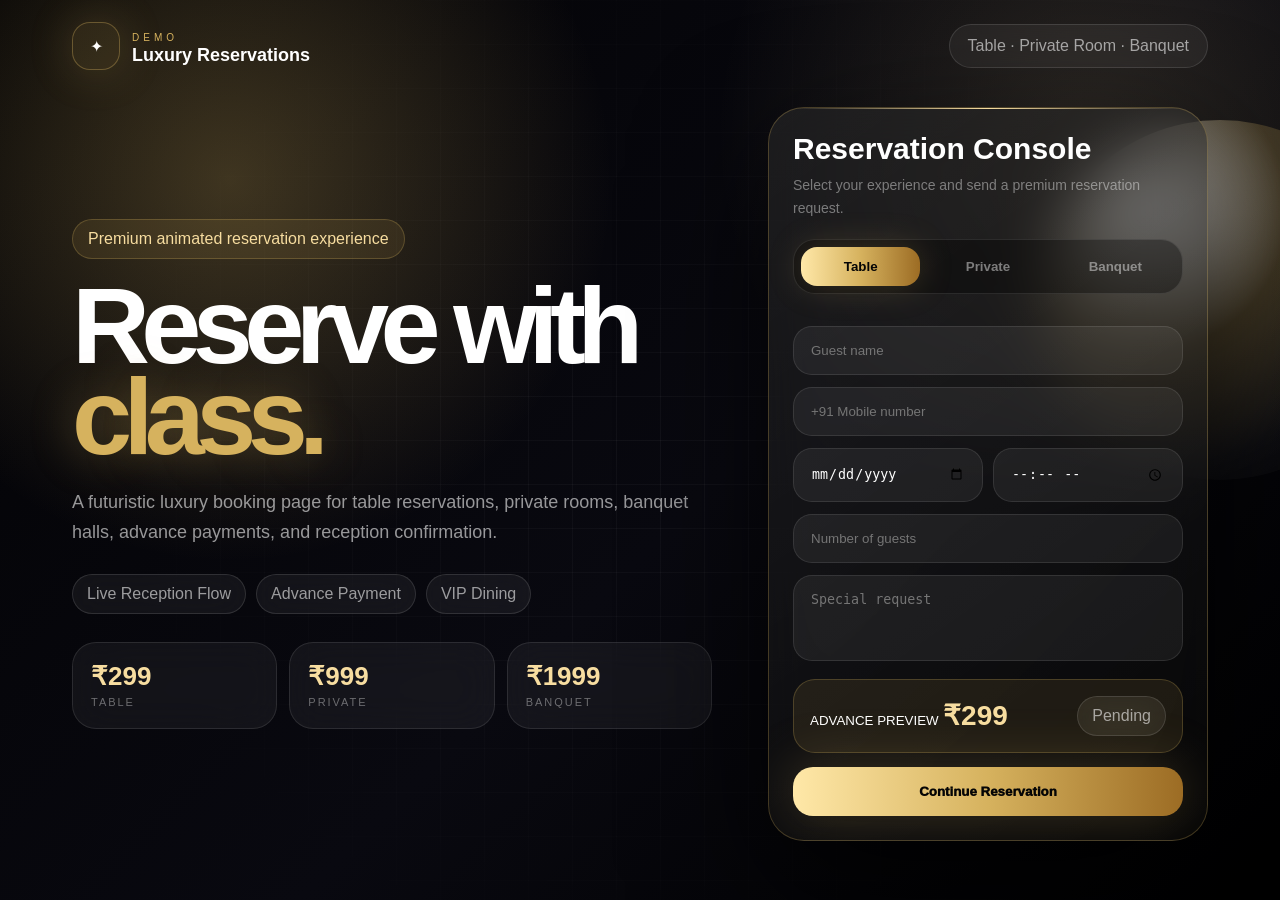
==== commit ab7d55de: "Update index.html" ====
--- a/index.html
+++ b/index.html
@@ -1,284 +1,295 @@
 <!DOCTYPE html>
 <html lang="en">
 <head>
-  <meta charset="UTF-8" />
-  <meta name="viewport" content="width=device-width, initial-scale=1.0" />
-  <title>Premium Reservation UI Concepts</title>
-  <style>
-    * { margin:0; padding:0; box-sizing:border-box; }
-    body {
-      font-family: Arial, sans-serif;
-      background:#020204;
-      color:white;
-      overflow-x:hidden;
-    }
-    section {
-      min-height:100vh;
-      padding:28px;
-      position:relative;
-      overflow:hidden;
-      display:flex;
-      align-items:center;
-      justify-content:center;
-    }
-    .gold { color:#d6b25e; }
-    .glass {
-      background:rgba(255,255,255,.06);
-      border:1px solid rgba(255,255,255,.12);
-      backdrop-filter:blur(25px);
-      box-shadow:0 40px 120px rgba(0,0,0,.6);
-    }
-    .btn {
-      border:none;
-      padding:18px 28px;
-      border-radius:999px;
-      background:linear-gradient(90deg,#ffe9aa,#d6b25e,#946820);
-      color:#050505;
-      font-weight:900;
-      cursor:pointer;
-      box-shadow:0 0 50px rgba(214,178,94,.25);
-    }
-    .grid-bg {
-      position:absolute;
-      inset:0;
-      background:
-        linear-gradient(rgba(255,255,255,.035) 1px, transparent 1px),
-        linear-gradient(90deg,rgba(255,255,255,.035) 1px, transparent 1px);
-      background-size:50px 50px;
-      mask-image:radial-gradient(circle,black,transparent 72%);
-      opacity:.6;
-    }
-    .orb {
-      position:absolute;
-      width:420px;
-      height:420px;
-      border-radius:50%;
-      background:radial-gradient(circle at 35% 25%,rgba(255,255,255,.8),rgba(214,178,94,.18) 35%,rgba(255,255,255,.04) 65%,transparent);
-      filter:blur(.2px);
-      animation:float 6s ease-in-out infinite;
-    }
-    @keyframes float {
-      0%,100% { transform:translateY(0) scale(1); }
-      50% { transform:translateY(-28px) scale(1.04); }
-    }
-    @keyframes scan {
-      0% { transform:translateY(-100%); opacity:0; }
-      50% { opacity:1; }
-      100% { transform:translateY(100vh); opacity:0; }
-    }
-    .concept {
-      width:min(1200px,100%);
-      display:grid;
-      grid-template-columns:1.05fr .95fr;
-      gap:40px;
-      align-items:center;
-      position:relative;
-      z-index:2;
-    }
-    h1 {
-      font-size:clamp(48px,9vw,118px);
-      line-height:.85;
-      letter-spacing:-.08em;
-    }
-    p { color:rgba(255,255,255,.58); line-height:1.7; font-size:18px; }
-    .card {
-      border-radius:38px;
-      padding:28px;
-    }
-    input, select, textarea {
-      width:100%;
-      margin-top:14px;
-      padding:17px 18px;
-      border-radius:20px;
-      border:1px solid rgba(255,255,255,.12);
-      background:rgba(255,255,255,.07);
-      color:white;
-      outline:none;
-    }
-    textarea { min-height:100px; }
-    .chips {
-      display:flex;
-      gap:10px;
-      flex-wrap:wrap;
-      margin:28px 0;
-    }
-    .chip {
-      padding:10px 15px;
-      border-radius:999px;
-      border:1px solid rgba(255,255,255,.12);
-      background:rgba(255,255,255,.05);
-      color:rgba(255,255,255,.62);
-    }
-    .scanline {
-      position:absolute;
-      left:0;
-      right:0;
-      height:2px;
-      background:linear-gradient(90deg,transparent,#d6b25e,transparent);
-      animation:scan 4s infinite;
-    }
-    .nav {
-      position:fixed;
-      top:15px;
-      left:50%;
-      transform:translateX(-50%);
-      z-index:50;
-      padding:10px;
-      border-radius:999px;
-      display:flex;
-      gap:8px;
-    }
-    .nav a {
-      color:white;
-      text-decoration:none;
-      font-size:12px;
-      padding:10px 14px;
-      border-radius:999px;
-      background:rgba(255,255,255,.06);
-    }
-    @media(max-width:850px){
-      .concept{grid-template-columns:1fr;}
-      section{padding:90px 18px 30px;}
-      h1{font-size:56px;}
-      .nav{width:94%; overflow:auto; justify-content:flex-start;}
-    }
-  </style>
+<meta charset="UTF-8" />
+<meta name="viewport" content="width=device-width, initial-scale=1.0" />
+<title>Luxury Reservation UI</title>
+
+<style>
+*{margin:0;padding:0;box-sizing:border-box}
+body{
+  min-height:100vh;
+  background:#020204;
+  color:white;
+  font-family:Arial,Helvetica,sans-serif;
+  overflow-x:hidden;
+}
+.bg{
+  position:fixed;inset:0;
+  background:
+    radial-gradient(circle at 18% 20%,rgba(214,178,94,.28),transparent 30%),
+    radial-gradient(circle at 85% 15%,rgba(255,225,150,.14),transparent 28%),
+    linear-gradient(135deg,#020204,#090910 55%,#000);
+  z-index:-3;
+}
+.grid{
+  position:fixed;inset:0;
+  background:
+    linear-gradient(rgba(255,255,255,.04) 1px,transparent 1px),
+    linear-gradient(90deg,rgba(255,255,255,.04) 1px,transparent 1px);
+  background-size:44px 44px;
+  mask-image:radial-gradient(circle,black,transparent 75%);
+  z-index:-2;
+  animation:moveGrid 12s linear infinite;
+}
+.orb{
+  position:fixed;
+  width:360px;height:360px;border-radius:50%;
+  right:-120px;top:120px;
+  background:radial-gradient(circle at 30% 25%,rgba(255,255,255,.75),rgba(214,178,94,.22) 38%,rgba(255,255,255,.04) 70%,transparent);
+  filter:blur(.2px);
+  animation:float 5s ease-in-out infinite;
+  z-index:-1;
+}
+.wrapper{
+  width:min(1180px,100%);
+  min-height:100vh;
+  margin:auto;
+  padding:22px;
+  display:grid;
+  grid-template-rows:auto 1fr;
+}
+nav{
+  display:flex;justify-content:space-between;align-items:center;
+  animation:down .8s ease both;
+}
+.logo{display:flex;gap:12px;align-items:center}
+.logo-icon{
+  width:48px;height:48px;border-radius:18px;
+  display:grid;place-items:center;
+  border:1px solid rgba(214,178,94,.35);
+  background:rgba(214,178,94,.1);
+  box-shadow:0 0 45px rgba(214,178,94,.22);
+}
+.logo small{color:#d6b25e;letter-spacing:.4em;font-size:10px}
+.logo b{font-size:18px}
+.nav-pill{
+  display:none;
+  padding:12px 18px;border-radius:999px;
+  border:1px solid rgba(255,255,255,.12);
+  background:rgba(255,255,255,.05);
+  backdrop-filter:blur(18px);
+  color:rgba(255,255,255,.6);
+}
+.hero{
+  display:grid;
+  grid-template-columns:1fr 440px;
+  gap:34px;
+  align-items:center;
+}
+.left{animation:rise .9s ease both .1s}
+.badge{
+  display:inline-flex;
+  padding:10px 15px;
+  border-radius:999px;
+  border:1px solid rgba(214,178,94,.25);
+  background:rgba(214,178,94,.1);
+  color:#f7dda0;
+  margin-bottom:22px;
+}
+h1{
+  font-size:clamp(52px,9vw,108px);
+  line-height:.84;
+  letter-spacing:-.08em;
+}
+.gold{
+  color:#d6b25e;
+  text-shadow:0 0 45px rgba(214,178,94,.35);
+}
+.desc{
+  margin-top:24px;
+  max-width:620px;
+  color:rgba(255,255,255,.58);
+  font-size:18px;
+  line-height:1.7;
+}
+.chips{
+  display:flex;flex-wrap:wrap;gap:10px;margin-top:26px;
+}
+.chip{
+  padding:10px 14px;border-radius:999px;
+  border:1px solid rgba(255,255,255,.12);
+  background:rgba(255,255,255,.055);
+  color:rgba(255,255,255,.58);
+  backdrop-filter:blur(16px);
+}
+.stats{
+  display:grid;
+  grid-template-columns:repeat(3,1fr);
+  gap:12px;
+  margin-top:28px;
+  max-width:640px;
+}
+.stat{
+  padding:18px;
+  border-radius:24px;
+  border:1px solid rgba(255,255,255,.1);
+  background:rgba(255,255,255,.05);
+  backdrop-filter:blur(18px);
+}
+.stat b{display:block;color:#f7dda0;font-size:26px}
+.stat span{font-size:11px;color:rgba(255,255,255,.38);letter-spacing:.18em}
+.panel{
+  position:relative;
+  overflow:hidden;
+  border-radius:36px;
+  padding:24px;
+  border:1px solid rgba(214,178,94,.28);
+  background:linear-gradient(145deg,rgba(255,255,255,.09),rgba(255,255,255,.025)),rgba(0,0,0,.5);
+  backdrop-filter:blur(28px);
+  box-shadow:0 50px 130px rgba(0,0,0,.75);
+  animation:pop .9s ease both .2s;
+}
+.panel:before{
+  content:"";
+  position:absolute;left:18px;right:18px;top:0;height:1px;
+  background:linear-gradient(90deg,transparent,#f7dda0,transparent);
+  animation:scan 3s ease-in-out infinite;
+}
+.panel h2{font-size:30px;margin-bottom:8px}
+.panel p{color:rgba(255,255,255,.42);line-height:1.6;font-size:14px}
+.tabs{
+  display:grid;grid-template-columns:repeat(3,1fr);
+  gap:8px;margin:20px 0;
+  padding:7px;border-radius:22px;
+  background:rgba(0,0,0,.35);
+  border:1px solid rgba(255,255,255,.1);
+}
+.tabs button{
+  border:0;border-radius:16px;padding:12px 8px;
+  background:transparent;color:rgba(255,255,255,.45);
+  font-weight:900;
+}
+.tabs button.active{
+  background:linear-gradient(90deg,#ffe8a8,#d6b25e,#9c6c24);
+  color:#050505;
+  box-shadow:0 0 35px rgba(214,178,94,.22);
+}
+input,select,textarea{
+  width:100%;
+  margin-top:12px;
+  padding:16px 17px;
+  border-radius:19px;
+  border:1px solid rgba(255,255,255,.1);
+  background:rgba(255,255,255,.06);
+  color:white;
+  outline:none;
+}
+textarea{min-height:86px;resize:none}
+.row{display:grid;grid-template-columns:1fr 1fr;gap:10px}
+.price{
+  margin-top:14px;padding:16px;
+  border-radius:22px;
+  border:1px solid rgba(214,178,94,.24);
+  background:rgba(214,178,94,.1);
+  display:flex;justify-content:space-between;align-items:center;
+}
+.price b{font-size:28px;color:#f7dda0}
+.btn{
+  width:100%;margin-top:14px;
+  border:0;border-radius:20px;
+  padding:17px;
+  background:linear-gradient(90deg,#ffe8a8,#d6b25e,#9c6c24);
+  color:#050505;font-weight:950;
+  box-shadow:0 0 55px rgba(214,178,94,.25);
+}
+.btn:active{transform:scale(.98)}
+@keyframes float{50%{transform:translateY(-28px) scale(1.04)}}
+@keyframes moveGrid{to{background-position:44px 44px}}
+@keyframes rise{from{opacity:0;transform:translateY(30px)}to{opacity:1;transform:translateY(0)}}
+@keyframes down{from{opacity:0;transform:translateY(-20px)}to{opacity:1;transform:translateY(0)}}
+@keyframes pop{from{opacity:0;transform:translateX(35px) scale(.94)}to{opacity:1;transform:none}}
+@keyframes scan{50%{top:100%;opacity:.85}}
+@media(max-width:900px){
+  .hero{grid-template-columns:1fr;gap:24px;padding-top:38px}
+  .panel{border-radius:30px}
+  .stats{grid-template-columns:1fr 1fr}
+  .nav-pill{display:none}
+}
+@media(min-width:700px){.nav-pill{display:block}}
+</style>
 </head>
+
 <body>
-
-  <div class="nav glass">
-    <a href="#lobby">Lobby</a>
-    <a href="#hologram">Hologram</a>
-    <a href="#magazine">Magazine</a>
-    <a href="#orb">Orb</a>
-    <a href="#tesla">Minimal</a>
-  </div>
-
-  <!-- 1 DIGITAL LOBBY -->
-  <section id="lobby">
-    <div class="grid-bg"></div>
-    <div class="orb" style="right:-120px;top:80px;"></div>
-    <div class="concept">
+<div class="bg"></div>
+<div class="grid"></div>
+<div class="orb"></div>
+
+<div class="wrapper">
+  <nav>
+    <div class="logo">
+      <div class="logo-icon">✦</div>
       <div>
-        <div class="chip">DIGITAL LOBBY EXPERIENCE</div>
-        <h1>Enter the <span class="gold">reservation lounge.</span></h1>
-        <p style="margin-top:28px;">A cinematic luxury welcome page that feels like entering a premium hotel lobby before booking a table, room or banquet.</p>
-        <div class="chips">
-          <span class="chip">Golden particles</span>
-          <span class="chip">Glass reception</span>
-          <span class="chip">Premium entry</span>
-        </div>
-        <button class="btn">Enter Reservation Lounge</button>
-      </div>
-      <div class="card glass">
-        <div class="scanline"></div>
-        <h2>Reception Console</h2>
-        <input placeholder="Guest name">
-        <input placeholder="Mobile number">
-        <input type="date">
-        <select>
-          <option>Table Booking</option>
-          <option>Private Room</option>
-          <option>Banquet Hall</option>
-        </select>
-        <button class="btn" style="width:100%;margin-top:18px;">Request Reservation</button>
+        <small>DEMO</small><br>
+        <b>Luxury Reservations</b>
       </div>
     </div>
-  </section>
-
-  <!-- 2 HOLOGRAM -->
-  <section id="hologram" style="background:radial-gradient(circle at center,rgba(214,178,94,.13),#020204 55%);">
-    <div class="grid-bg"></div>
-    <div class="concept">
-      <div>
-        <div class="chip">HOLOGRAPHIC RESTAURANT MAP</div>
-        <h1>Select your <span class="gold">space.</span></h1>
-        <p style="margin-top:28px;">A futuristic interface where guests select dining zones like a holographic restaurant map.</p>
-      </div>
-      <div class="card glass" style="text-align:center;">
-        <div style="height:350px;border-radius:34px;border:1px solid rgba(214,178,94,.28);display:grid;place-items:center;background:radial-gradient(circle,rgba(214,178,94,.22),transparent 60%);">
-          <div style="width:210px;height:210px;border-radius:50%;border:1px solid #d6b25e;display:grid;place-items:center;box-shadow:0 0 80px rgba(214,178,94,.25);animation:float 5s infinite;">
-            <b class="gold">3D VENUE</b>
-          </div>
-        </div>
-        <div class="chips">
-          <span class="chip">Dining Area</span>
-          <span class="chip">Rooftop</span>
-          <span class="chip">Private Room</span>
-          <span class="chip">Banquet</span>
-        </div>
-        <button class="btn">Book Selected Space</button>
-      </div>
-    </div>
-  </section>
-
-  <!-- 3 MAGAZINE -->
-  <section id="magazine" style="background:linear-gradient(120deg,#030305,#101014);">
-    <div class="concept">
-      <div>
-        <div class="chip">LUXURY EDITORIAL STYLE</div>
-        <h1>Dining as an <span class="gold">occasion.</span></h1>
-        <p style="margin-top:28px;">Clean, classy, minimal, high-fashion layout. Less UI, more emotion. Best for premium restaurant branding.</p>
-        <button class="btn" style="margin-top:28px;">Reserve Now</button>
-      </div>
-      <div class="card glass">
-        <h2 style="font-size:42px;">Tonight’s Signature</h2>
-        <p style="margin:20px 0;">Private dinners, candlelight tables, celebration halls and premium guest handling.</p>
-        <input placeholder="Your name">
-        <input placeholder="Guests">
-        <button class="btn" style="width:100%;margin-top:18px;">Open Booking</button>
-      </div>
-    </div>
-  </section>
-
-  <!-- 4 ORB -->
-  <section id="orb">
-    <div class="orb" style="left:50%;top:50%;transform:translate(-50%,-50%);"></div>
-    <div class="concept">
-      <div>
-        <div class="chip">GLASS ORB INTERFACE</div>
-        <h1>One orb. <span class="gold">All bookings.</span></h1>
-        <p style="margin-top:28px;">A unique premium UI with a floating glass orb showing live reservation status and booking energy.</p>
-      </div>
-      <div class="card glass">
-        <h2>Live Availability</h2>
-        <div class="chips">
-          <span class="chip">12 Tables Free</span>
-          <span class="chip">3 Private Rooms</span>
-          <span class="chip">1 Hall Available</span>
-        </div>
-        <input placeholder="Name">
-        <input placeholder="Phone">
-        <textarea placeholder="Special request"></textarea>
-        <button class="btn" style="width:100%;margin-top:18px;">Send Request</button>
-      </div>
-    </div>
-  </section>
-
-  <!-- 5 APPLE TESLA MINIMAL -->
-  <section id="tesla" style="background:linear-gradient(to bottom,#030305,#000);">
-    <div class="concept">
-      <div>
-        <div class="chip">APPLE × TESLA × AMAN STYLE</div>
-        <h1>Quiet luxury. <span class="gold">Instant booking.</span></h1>
-        <p style="margin-top:28px;">The most premium version: less noise, huge typography, soft motion, and strong classy finish.</p>
-        <button class="btn" style="margin-top:28px;">Start Reservation</button>
-      </div>
-      <div class="card glass">
-        <h2>Reserve</h2>
-        <input placeholder="Full name">
-        <input placeholder="Phone">
+    <div class="nav-pill">Table · Private Room · Banquet</div>
+  </nav>
+
+  <main class="hero">
+    <section class="left">
+      <div class="badge">Premium animated reservation experience</div>
+      <h1>Reserve with <span class="gold">class.</span></h1>
+      <p class="desc">
+        A futuristic luxury booking page for table reservations, private rooms,
+        banquet halls, advance payments, and reception confirmation.
+      </p>
+
+      <div class="chips">
+        <span class="chip">Live Reception Flow</span>
+        <span class="chip">Advance Payment</span>
+        <span class="chip">VIP Dining</span>
+      </div>
+
+      <div class="stats">
+        <div class="stat"><b>₹299</b><span>TABLE</span></div>
+        <div class="stat"><b>₹999</b><span>PRIVATE</span></div>
+        <div class="stat"><b>₹1999</b><span>BANQUET</span></div>
+      </div>
+    </section>
+
+    <section class="panel">
+      <h2>Reservation Console</h2>
+      <p>Select your experience and send a premium reservation request.</p>
+
+      <div class="tabs">
+        <button class="active" onclick="setMode(this,'₹299')">Table</button>
+        <button onclick="setMode(this,'₹999')">Private</button>
+        <button onclick="setMode(this,'₹1999')">Banquet</button>
+      </div>
+
+      <input placeholder="Guest name">
+      <input placeholder="+91 Mobile number">
+
+      <div class="row">
         <input type="date">
         <input type="time">
-        <select>
-          <option>Table</option>
-          <option>Private Room</option>
-          <option>Banquet Hall</option>
-        </select>
-        <button class="btn" style="width:100%;margin-top:18px;">Continue</button>
-      </div>
-    </div>
-  </section>
+      </div>
+
+      <input placeholder="Number of guests">
+      <textarea placeholder="Special request"></textarea>
+
+      <div class="price">
+        <div>
+          <small>ADVANCE PREVIEW</small>
+          <b id="price">₹299</b>
+        </div>
+        <span class="chip">Pending</span>
+      </div>
+
+      <button class="btn">Continue Reservation</button>
+    </section>
+  </main>
+</div>
+
+<script>
+function setMode(btn, price){
+  document.querySelectorAll('.tabs button').forEach(b=>b.classList.remove('active'));
+  btn.classList.add('active');
+  document.getElementById('price').innerText = price;
+}
+</script>
 
 </body>
 </html>
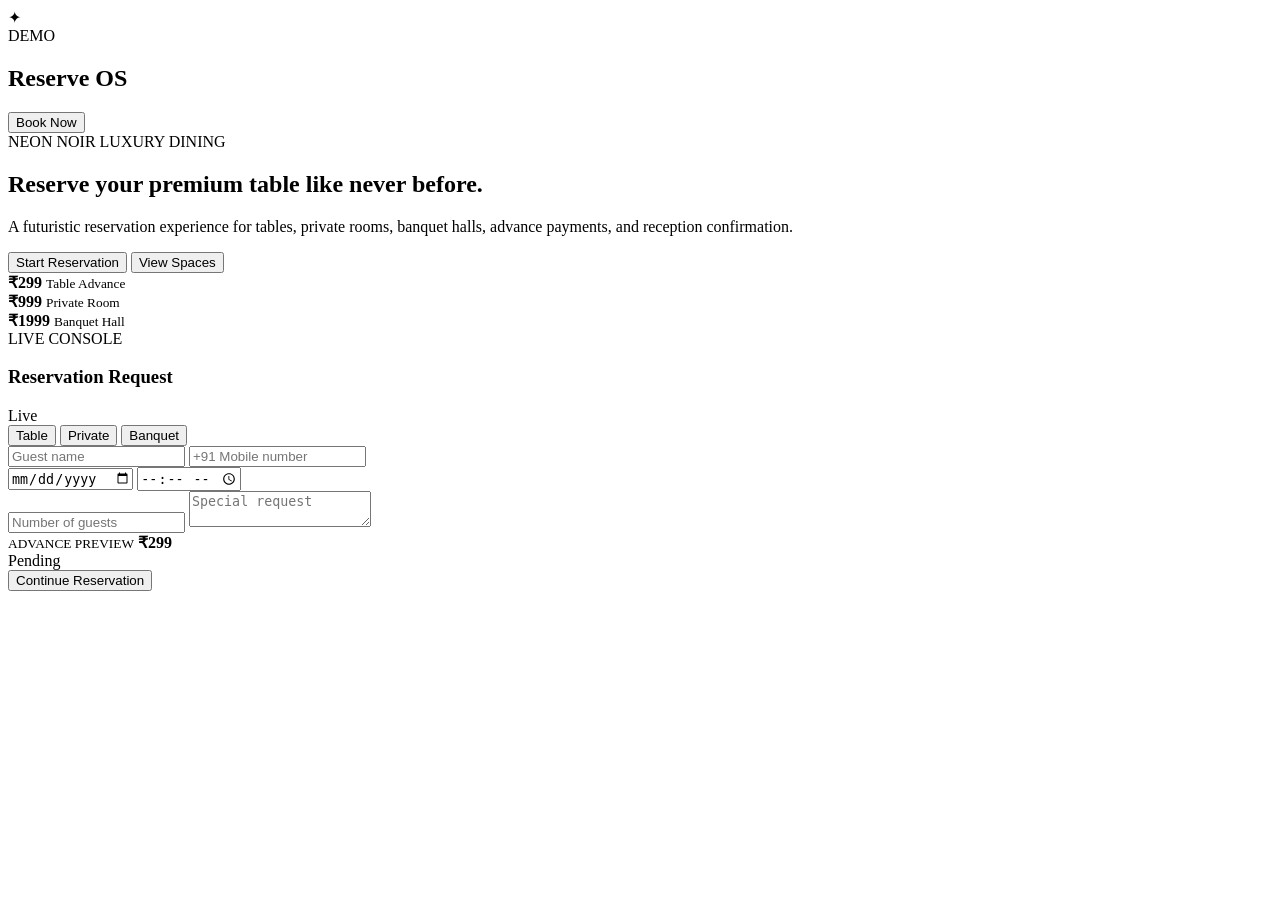
==== commit 887c9b55: "Update index.html" ====
--- a/index.html
+++ b/index.html
@@ -1,295 +1,109 @@
 <!DOCTYPE html>
 <html lang="en">
 <head>
-<meta charset="UTF-8" />
-<meta name="viewport" content="width=device-width, initial-scale=1.0" />
-<title>Luxury Reservation UI</title>
+  <meta charset="UTF-8" />
+  <meta name="viewport" content="width=device-width, initial-scale=1.0" />
+  <title>Neon Noir Reservation UI</title>
+  <link rel="stylesheet" href="style.css" />
+</head>
+<body>
+  <div class="bg-glow"></div>
+  <div class="noise"></div>
 
-<style>
-*{margin:0;padding:0;box-sizing:border-box}
-body{
-  min-height:100vh;
-  background:#020204;
-  color:white;
-  font-family:Arial,Helvetica,sans-serif;
-  overflow-x:hidden;
-}
-.bg{
-  position:fixed;inset:0;
-  background:
-    radial-gradient(circle at 18% 20%,rgba(214,178,94,.28),transparent 30%),
-    radial-gradient(circle at 85% 15%,rgba(255,225,150,.14),transparent 28%),
-    linear-gradient(135deg,#020204,#090910 55%,#000);
-  z-index:-3;
-}
-.grid{
-  position:fixed;inset:0;
-  background:
-    linear-gradient(rgba(255,255,255,.04) 1px,transparent 1px),
-    linear-gradient(90deg,rgba(255,255,255,.04) 1px,transparent 1px);
-  background-size:44px 44px;
-  mask-image:radial-gradient(circle,black,transparent 75%);
-  z-index:-2;
-  animation:moveGrid 12s linear infinite;
-}
-.orb{
-  position:fixed;
-  width:360px;height:360px;border-radius:50%;
-  right:-120px;top:120px;
-  background:radial-gradient(circle at 30% 25%,rgba(255,255,255,.75),rgba(214,178,94,.22) 38%,rgba(255,255,255,.04) 70%,transparent);
-  filter:blur(.2px);
-  animation:float 5s ease-in-out infinite;
-  z-index:-1;
-}
-.wrapper{
-  width:min(1180px,100%);
-  min-height:100vh;
-  margin:auto;
-  padding:22px;
-  display:grid;
-  grid-template-rows:auto 1fr;
-}
-nav{
-  display:flex;justify-content:space-between;align-items:center;
-  animation:down .8s ease both;
-}
-.logo{display:flex;gap:12px;align-items:center}
-.logo-icon{
-  width:48px;height:48px;border-radius:18px;
-  display:grid;place-items:center;
-  border:1px solid rgba(214,178,94,.35);
-  background:rgba(214,178,94,.1);
-  box-shadow:0 0 45px rgba(214,178,94,.22);
-}
-.logo small{color:#d6b25e;letter-spacing:.4em;font-size:10px}
-.logo b{font-size:18px}
-.nav-pill{
-  display:none;
-  padding:12px 18px;border-radius:999px;
-  border:1px solid rgba(255,255,255,.12);
-  background:rgba(255,255,255,.05);
-  backdrop-filter:blur(18px);
-  color:rgba(255,255,255,.6);
-}
-.hero{
-  display:grid;
-  grid-template-columns:1fr 440px;
-  gap:34px;
-  align-items:center;
-}
-.left{animation:rise .9s ease both .1s}
-.badge{
-  display:inline-flex;
-  padding:10px 15px;
-  border-radius:999px;
-  border:1px solid rgba(214,178,94,.25);
-  background:rgba(214,178,94,.1);
-  color:#f7dda0;
-  margin-bottom:22px;
-}
-h1{
-  font-size:clamp(52px,9vw,108px);
-  line-height:.84;
-  letter-spacing:-.08em;
-}
-.gold{
-  color:#d6b25e;
-  text-shadow:0 0 45px rgba(214,178,94,.35);
-}
-.desc{
-  margin-top:24px;
-  max-width:620px;
-  color:rgba(255,255,255,.58);
-  font-size:18px;
-  line-height:1.7;
-}
-.chips{
-  display:flex;flex-wrap:wrap;gap:10px;margin-top:26px;
-}
-.chip{
-  padding:10px 14px;border-radius:999px;
-  border:1px solid rgba(255,255,255,.12);
-  background:rgba(255,255,255,.055);
-  color:rgba(255,255,255,.58);
-  backdrop-filter:blur(16px);
-}
-.stats{
-  display:grid;
-  grid-template-columns:repeat(3,1fr);
-  gap:12px;
-  margin-top:28px;
-  max-width:640px;
-}
-.stat{
-  padding:18px;
-  border-radius:24px;
-  border:1px solid rgba(255,255,255,.1);
-  background:rgba(255,255,255,.05);
-  backdrop-filter:blur(18px);
-}
-.stat b{display:block;color:#f7dda0;font-size:26px}
-.stat span{font-size:11px;color:rgba(255,255,255,.38);letter-spacing:.18em}
-.panel{
-  position:relative;
-  overflow:hidden;
-  border-radius:36px;
-  padding:24px;
-  border:1px solid rgba(214,178,94,.28);
-  background:linear-gradient(145deg,rgba(255,255,255,.09),rgba(255,255,255,.025)),rgba(0,0,0,.5);
-  backdrop-filter:blur(28px);
-  box-shadow:0 50px 130px rgba(0,0,0,.75);
-  animation:pop .9s ease both .2s;
-}
-.panel:before{
-  content:"";
-  position:absolute;left:18px;right:18px;top:0;height:1px;
-  background:linear-gradient(90deg,transparent,#f7dda0,transparent);
-  animation:scan 3s ease-in-out infinite;
-}
-.panel h2{font-size:30px;margin-bottom:8px}
-.panel p{color:rgba(255,255,255,.42);line-height:1.6;font-size:14px}
-.tabs{
-  display:grid;grid-template-columns:repeat(3,1fr);
-  gap:8px;margin:20px 0;
-  padding:7px;border-radius:22px;
-  background:rgba(0,0,0,.35);
-  border:1px solid rgba(255,255,255,.1);
-}
-.tabs button{
-  border:0;border-radius:16px;padding:12px 8px;
-  background:transparent;color:rgba(255,255,255,.45);
-  font-weight:900;
-}
-.tabs button.active{
-  background:linear-gradient(90deg,#ffe8a8,#d6b25e,#9c6c24);
-  color:#050505;
-  box-shadow:0 0 35px rgba(214,178,94,.22);
-}
-input,select,textarea{
-  width:100%;
-  margin-top:12px;
-  padding:16px 17px;
-  border-radius:19px;
-  border:1px solid rgba(255,255,255,.1);
-  background:rgba(255,255,255,.06);
-  color:white;
-  outline:none;
-}
-textarea{min-height:86px;resize:none}
-.row{display:grid;grid-template-columns:1fr 1fr;gap:10px}
-.price{
-  margin-top:14px;padding:16px;
-  border-radius:22px;
-  border:1px solid rgba(214,178,94,.24);
-  background:rgba(214,178,94,.1);
-  display:flex;justify-content:space-between;align-items:center;
-}
-.price b{font-size:28px;color:#f7dda0}
-.btn{
-  width:100%;margin-top:14px;
-  border:0;border-radius:20px;
-  padding:17px;
-  background:linear-gradient(90deg,#ffe8a8,#d6b25e,#9c6c24);
-  color:#050505;font-weight:950;
-  box-shadow:0 0 55px rgba(214,178,94,.25);
-}
-.btn:active{transform:scale(.98)}
-@keyframes float{50%{transform:translateY(-28px) scale(1.04)}}
-@keyframes moveGrid{to{background-position:44px 44px}}
-@keyframes rise{from{opacity:0;transform:translateY(30px)}to{opacity:1;transform:translateY(0)}}
-@keyframes down{from{opacity:0;transform:translateY(-20px)}to{opacity:1;transform:translateY(0)}}
-@keyframes pop{from{opacity:0;transform:translateX(35px) scale(.94)}to{opacity:1;transform:none}}
-@keyframes scan{50%{top:100%;opacity:.85}}
-@media(max-width:900px){
-  .hero{grid-template-columns:1fr;gap:24px;padding-top:38px}
-  .panel{border-radius:30px}
-  .stats{grid-template-columns:1fr 1fr}
-  .nav-pill{display:none}
-}
-@media(min-width:700px){.nav-pill{display:block}}
-</style>
-</head>
-
-<body>
-<div class="bg"></div>
-<div class="grid"></div>
-<div class="orb"></div>
-
-<div class="wrapper">
-  <nav>
-    <div class="logo">
-      <div class="logo-icon">✦</div>
-      <div>
-        <small>DEMO</small><br>
-        <b>Luxury Reservations</b>
-      </div>
-    </div>
-    <div class="nav-pill">Table · Private Room · Banquet</div>
-  </nav>
-
-  <main class="hero">
-    <section class="left">
-      <div class="badge">Premium animated reservation experience</div>
-      <h1>Reserve with <span class="gold">class.</span></h1>
-      <p class="desc">
-        A futuristic luxury booking page for table reservations, private rooms,
-        banquet halls, advance payments, and reception confirmation.
-      </p>
-
-      <div class="chips">
-        <span class="chip">Live Reception Flow</span>
-        <span class="chip">Advance Payment</span>
-        <span class="chip">VIP Dining</span>
+  <main class="app">
+    <nav class="navbar">
+      <div class="brand">
+        <div class="brand-mark">✦</div>
+        <div>
+          <span>DEMO</span>
+          <h1>Reserve OS</h1>
+        </div>
       </div>
 
-      <div class="stats">
-        <div class="stat"><b>₹299</b><span>TABLE</span></div>
-        <div class="stat"><b>₹999</b><span>PRIVATE</span></div>
-        <div class="stat"><b>₹1999</b><span>BANQUET</span></div>
+      <button class="nav-btn">Book Now</button>
+    </nav>
+
+    <section class="hero">
+      <div class="hero-content">
+        <div class="eyebrow">NEON NOIR LUXURY DINING</div>
+
+        <h2>
+          Reserve your
+          <span>premium table</span>
+          like never before.
+        </h2>
+
+        <p>
+          A futuristic reservation experience for tables, private rooms,
+          banquet halls, advance payments, and reception confirmation.
+        </p>
+
+        <div class="hero-actions">
+          <button class="primary-btn">Start Reservation</button>
+          <button class="ghost-btn">View Spaces</button>
+        </div>
+
+        <div class="stats">
+          <div>
+            <strong>₹299</strong>
+            <small>Table Advance</small>
+          </div>
+          <div>
+            <strong>₹999</strong>
+            <small>Private Room</small>
+          </div>
+          <div>
+            <strong>₹1999</strong>
+            <small>Banquet Hall</small>
+          </div>
+        </div>
+      </div>
+
+      <div class="reservation-card">
+        <div class="card-light"></div>
+
+        <div class="card-head">
+          <div>
+            <span>LIVE CONSOLE</span>
+            <h3>Reservation Request</h3>
+          </div>
+          <div class="live-dot">Live</div>
+        </div>
+
+        <div class="mode-tabs">
+          <button class="active" data-price="₹299">Table</button>
+          <button data-price="₹999">Private</button>
+          <button data-price="₹1999">Banquet</button>
+        </div>
+
+        <form>
+          <input type="text" placeholder="Guest name" />
+          <input type="tel" placeholder="+91 Mobile number" />
+
+          <div class="two-grid">
+            <input type="date" />
+            <input type="time" />
+          </div>
+
+          <input type="text" placeholder="Number of guests" />
+          <textarea placeholder="Special request"></textarea>
+
+          <div class="price-box">
+            <div>
+              <small>ADVANCE PREVIEW</small>
+              <strong id="price">₹299</strong>
+            </div>
+            <span>Pending</span>
+          </div>
+
+          <button class="submit-btn" type="button">
+            Continue Reservation
+          </button>
+        </form>
       </div>
     </section>
+  </main>
 
-    <section class="panel">
-      <h2>Reservation Console</h2>
-      <p>Select your experience and send a premium reservation request.</p>
-
-      <div class="tabs">
-        <button class="active" onclick="setMode(this,'₹299')">Table</button>
-        <button onclick="setMode(this,'₹999')">Private</button>
-        <button onclick="setMode(this,'₹1999')">Banquet</button>
-      </div>
-
-      <input placeholder="Guest name">
-      <input placeholder="+91 Mobile number">
-
-      <div class="row">
-        <input type="date">
-        <input type="time">
-      </div>
-
-      <input placeholder="Number of guests">
-      <textarea placeholder="Special request"></textarea>
-
-      <div class="price">
-        <div>
-          <small>ADVANCE PREVIEW</small>
-          <b id="price">₹299</b>
-        </div>
-        <span class="chip">Pending</span>
-      </div>
-
-      <button class="btn">Continue Reservation</button>
-    </section>
-  </main>
-</div>
-
-<script>
-function setMode(btn, price){
-  document.querySelectorAll('.tabs button').forEach(b=>b.classList.remove('active'));
-  btn.classList.add('active');
-  document.getElementById('price').innerText = price;
-}
-</script>
-
+  <script src="script.js"></script>
 </body>
 </html>
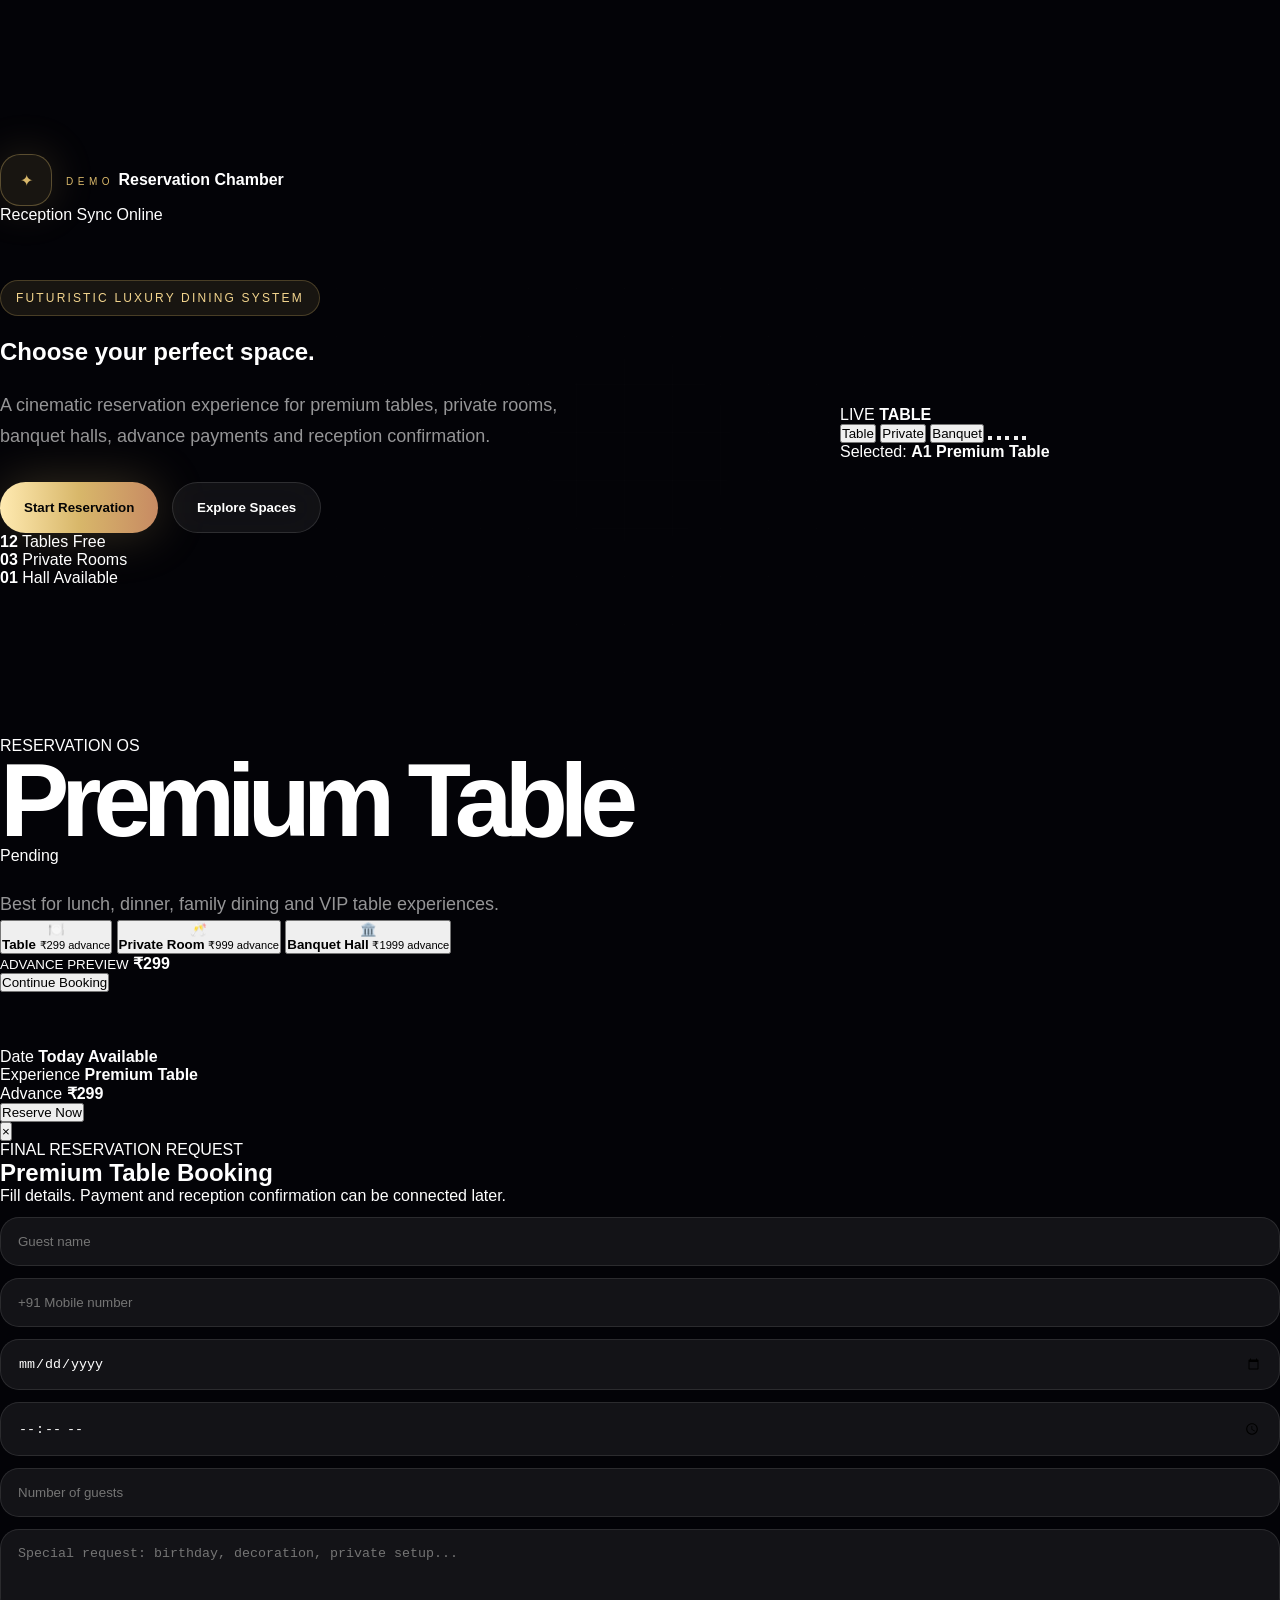
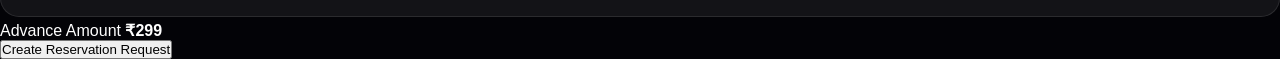
==== commit 9db81e14: "Update index.html" ====
--- a/index.html
+++ b/index.html
@@ -3,106 +3,211 @@
 <head>
   <meta charset="UTF-8" />
   <meta name="viewport" content="width=device-width, initial-scale=1.0" />
-  <title>Neon Noir Reservation UI</title>
+  <title>The Reservation Chamber</title>
   <link rel="stylesheet" href="style.css" />
 </head>
 <body>
-  <div class="bg-glow"></div>
+  <canvas id="particles"></canvas>
+
+  <div class="cursor-glow"></div>
+  <div class="bg-aurora"></div>
+  <div class="bg-grid"></div>
   <div class="noise"></div>
 
-  <main class="app">
-    <nav class="navbar">
+  <main class="page">
+    <nav class="nav">
       <div class="brand">
         <div class="brand-mark">✦</div>
         <div>
           <span>DEMO</span>
-          <h1>Reserve OS</h1>
-        </div>
-      </div>
-
-      <button class="nav-btn">Book Now</button>
+          <strong>Reservation Chamber</strong>
+        </div>
+      </div>
+
+      <div class="nav-pill">
+        <span class="pulse-dot"></span>
+        Reception Sync Online
+      </div>
     </nav>
 
     <section class="hero">
-      <div class="hero-content">
-        <div class="eyebrow">NEON NOIR LUXURY DINING</div>
-
-        <h2>
-          Reserve your
-          <span>premium table</span>
-          like never before.
-        </h2>
+      <div class="hero-copy">
+        <div class="eyebrow">
+          FUTURISTIC LUXURY DINING SYSTEM
+        </div>
+
+        <h1>
+          Choose your
+          <span>perfect space.</span>
+        </h1>
 
         <p>
-          A futuristic reservation experience for tables, private rooms,
-          banquet halls, advance payments, and reception confirmation.
+          A cinematic reservation experience for premium tables, private rooms,
+          banquet halls, advance payments and reception confirmation.
         </p>
 
         <div class="hero-actions">
-          <button class="primary-btn">Start Reservation</button>
-          <button class="ghost-btn">View Spaces</button>
-        </div>
-
-        <div class="stats">
-          <div>
-            <strong>₹299</strong>
-            <small>Table Advance</small>
-          </div>
-          <div>
-            <strong>₹999</strong>
-            <small>Private Room</small>
-          </div>
-          <div>
-            <strong>₹1999</strong>
-            <small>Banquet Hall</small>
-          </div>
-        </div>
-      </div>
-
-      <div class="reservation-card">
-        <div class="card-light"></div>
-
-        <div class="card-head">
-          <div>
-            <span>LIVE CONSOLE</span>
-            <h3>Reservation Request</h3>
-          </div>
-          <div class="live-dot">Live</div>
-        </div>
-
-        <div class="mode-tabs">
-          <button class="active" data-price="₹299">Table</button>
-          <button data-price="₹999">Private</button>
-          <button data-price="₹1999">Banquet</button>
-        </div>
-
-        <form>
-          <input type="text" placeholder="Guest name" />
-          <input type="tel" placeholder="+91 Mobile number" />
-
-          <div class="two-grid">
-            <input type="date" />
-            <input type="time" />
-          </div>
-
-          <input type="text" placeholder="Number of guests" />
-          <textarea placeholder="Special request"></textarea>
-
-          <div class="price-box">
+          <button class="primary-btn open-booking">Start Reservation</button>
+          <button class="ghost-btn" id="focusMap">Explore Spaces</button>
+        </div>
+
+        <div class="mini-stats">
+          <div>
+            <strong>12</strong>
+            <span>Tables Free</span>
+          </div>
+          <div>
+            <strong>03</strong>
+            <span>Private Rooms</span>
+          </div>
+          <div>
+            <strong>01</strong>
+            <span>Hall Available</span>
+          </div>
+        </div>
+      </div>
+
+      <div class="chamber-wrap">
+        <div class="chamber-glow"></div>
+
+        <div class="chamber">
+          <div class="ring ring-one"></div>
+          <div class="ring ring-two"></div>
+          <div class="ring ring-three"></div>
+
+          <div class="center-core">
+            <span>LIVE</span>
+            <strong id="coreTitle">TABLE</strong>
+          </div>
+
+          <button class="space-node node-table active" data-mode="table">
+            <span>Table</span>
+          </button>
+
+          <button class="space-node node-private" data-mode="private">
+            <span>Private</span>
+          </button>
+
+          <button class="space-node node-banquet" data-mode="banquet">
+            <span>Banquet</span>
+          </button>
+
+          <button class="table-dot dot-1 active" data-seat="A1"></button>
+          <button class="table-dot dot-2" data-seat="A2"></button>
+          <button class="table-dot dot-3" data-seat="B1"></button>
+          <button class="table-dot dot-4" data-seat="VIP"></button>
+          <button class="table-dot dot-5" data-seat="HALL"></button>
+
+          <div class="scan-beam"></div>
+        </div>
+
+        <div class="selected-chip">
+          Selected: <strong id="selectedSeat">A1 Premium Table</strong>
+        </div>
+      </div>
+
+      <aside class="console">
+        <div class="console-light"></div>
+
+        <div class="console-head">
+          <div>
+            <span>RESERVATION OS</span>
+            <h2 id="consoleTitle">Premium Table</h2>
+          </div>
+          <div class="status-chip">Pending</div>
+        </div>
+
+        <p id="consoleText">
+          Best for lunch, dinner, family dining and VIP table experiences.
+        </p>
+
+        <div class="mode-list">
+          <button class="mode-card active" data-mode="table">
+            <span>🍽️</span>
             <div>
-              <small>ADVANCE PREVIEW</small>
-              <strong id="price">₹299</strong>
+              <strong>Table</strong>
+              <small>₹299 advance</small>
             </div>
-            <span>Pending</span>
-          </div>
-
-          <button class="submit-btn" type="button">
-            Continue Reservation
-          </button>
-        </form>
-      </div>
+          </button>
+
+          <button class="mode-card" data-mode="private">
+            <span>🥂</span>
+            <div>
+              <strong>Private Room</strong>
+              <small>₹999 advance</small>
+            </div>
+          </button>
+
+          <button class="mode-card" data-mode="banquet">
+            <span>🏛️</span>
+            <div>
+              <strong>Banquet Hall</strong>
+              <small>₹1999 advance</small>
+            </div>
+          </button>
+        </div>
+
+        <div class="price-panel">
+          <small>ADVANCE PREVIEW</small>
+          <strong id="price">₹299</strong>
+        </div>
+
+        <button class="submit-glow open-booking">Continue Booking</button>
+      </aside>
+    </section>
+
+    <section class="dock">
+      <div class="dock-item">
+        <span>Date</span>
+        <strong>Today Available</strong>
+      </div>
+
+      <div class="dock-item">
+        <span>Experience</span>
+        <strong id="dockMode">Premium Table</strong>
+      </div>
+
+      <div class="dock-item">
+        <span>Advance</span>
+        <strong id="dockPrice">₹299</strong>
+      </div>
+
+      <button class="dock-btn open-booking">Reserve Now</button>
     </section>
   </main>
+
+  <div class="modal" id="bookingModal">
+    <div class="modal-card">
+      <button class="close-btn" id="closeModal">×</button>
+
+      <div class="modal-head">
+        <span>FINAL RESERVATION REQUEST</span>
+        <h2 id="modalTitle">Premium Table Booking</h2>
+        <p>Fill details. Payment and reception confirmation can be connected later.</p>
+      </div>
+
+      <form id="bookingForm">
+        <input type="text" placeholder="Guest name" required />
+        <input type="tel" placeholder="+91 Mobile number" required />
+
+        <div class="form-grid">
+          <input type="date" required />
+          <input type="time" required />
+        </div>
+
+        <input type="number" placeholder="Number of guests" required />
+
+        <textarea placeholder="Special request: birthday, decoration, private setup..."></textarea>
+
+        <div class="modal-price">
+          <span>Advance Amount</span>
+          <strong id="modalPrice">₹299</strong>
+        </div>
+
+        <button type="submit" class="submit-glow">Create Reservation Request</button>
+      </form>
+    </div>
+  </div>
 
   <script src="script.js"></script>
 </body>
--- a/style.css
+++ b/style.css
@@ -0,0 +1,426 @@
+
+* {
+  margin: 0;
+  padding: 0;
+  box-sizing: border-box;
+}
+
+body {
+  min-height: 100vh;
+  overflow-x: hidden;
+  background: #030307;
+  color: white;
+  font-family: Inter, Arial, sans-serif;
+}
+
+.bg-glow {
+  position: fixed;
+  inset: 0;
+  background:
+    radial-gradient(circle at 15% 20%, rgba(124, 58, 237, 0.32), transparent 28%),
+    radial-gradient(circle at 80% 15%, rgba(34, 211, 238, 0.18), transparent 28%),
+    radial-gradient(circle at 50% 90%, rgba(216, 183, 106, 0.22), transparent 35%),
+    linear-gradient(135deg, #030307, #080815 55%, #020203);
+  z-index: -3;
+  animation: bgMove 10s ease-in-out infinite alternate;
+}
+
+.noise {
+  position: fixed;
+  inset: 0;
+  z-index: -2;
+  opacity: 0.22;
+  background-image:
+    linear-gradient(rgba(255,255,255,0.04) 1px, transparent 1px),
+    linear-gradient(90deg, rgba(255,255,255,0.04) 1px, transparent 1px);
+  background-size: 48px 48px;
+  mask-image: radial-gradient(circle, black, transparent 78%);
+  animation: gridMove 14s linear infinite;
+}
+
+.app {
+  width: min(1180px, 100%);
+  min-height: 100vh;
+  margin: auto;
+  padding: 24px;
+}
+
+.navbar {
+  display: flex;
+  align-items: center;
+  justify-content: space-between;
+  animation: drop 0.8s ease both;
+}
+
+.brand {
+  display: flex;
+  align-items: center;
+  gap: 14px;
+}
+
+.brand-mark {
+  width: 52px;
+  height: 52px;
+  display: grid;
+  place-items: center;
+  border-radius: 20px;
+  color: #d8b76a;
+  border: 1px solid rgba(216, 183, 106, 0.35);
+  background: rgba(216, 183, 106, 0.1);
+  box-shadow: 0 0 45px rgba(216, 183, 106, 0.18);
+}
+
+.brand span {
+  font-size: 10px;
+  letter-spacing: 0.45em;
+  color: #d8b76a;
+}
+
+.brand h1 {
+  font-size: 18px;
+}
+
+.nav-btn,
+.primary-btn,
+.ghost-btn,
+.submit-btn {
+  border: none;
+  cursor: pointer;
+  font-weight: 900;
+}
+
+.nav-btn {
+  padding: 13px 20px;
+  border-radius: 999px;
+  color: #050505;
+  background: linear-gradient(90deg, #ffeab1, #d8b76a, #c78a63);
+  box-shadow: 0 0 40px rgba(216, 183, 106, 0.22);
+}
+
+.hero {
+  min-height: calc(100vh - 76px);
+  display: grid;
+  grid-template-columns: 1.08fr 440px;
+  gap: 38px;
+  align-items: center;
+}
+
+.hero-content {
+  animation: rise 0.9s ease both 0.1s;
+}
+
+.eyebrow {
+  display: inline-flex;
+  margin-bottom: 22px;
+  padding: 10px 15px;
+  border-radius: 999px;
+  color: #f3d58e;
+  border: 1px solid rgba(216, 183, 106, 0.25);
+  background: rgba(216, 183, 106, 0.1);
+  font-size: 12px;
+  letter-spacing: 0.18em;
+}
+
+.hero h2 {
+  max-width: 780px;
+  font-size: clamp(52px, 8.5vw, 104px);
+  line-height: 0.88;
+  letter-spacing: -0.08em;
+}
+
+.hero h2 span {
+  display: block;
+  background: linear-gradient(90deg, #ffeab1, #d8b76a, #c78a63, #22d3ee);
+  -webkit-background-clip: text;
+  color: transparent;
+  text-shadow: 0 0 55px rgba(216, 183, 106, 0.22);
+}
+
+.hero p {
+  max-width: 610px;
+  margin-top: 24px;
+  color: rgba(255,255,255,0.58);
+  font-size: 18px;
+  line-height: 1.7;
+}
+
+.hero-actions {
+  display: flex;
+  gap: 14px;
+  margin-top: 30px;
+  flex-wrap: wrap;
+}
+
+.primary-btn,
+.ghost-btn {
+  padding: 17px 24px;
+  border-radius: 999px;
+}
+
+.primary-btn {
+  color: #050505;
+  background: linear-gradient(90deg, #ffeab1, #d8b76a, #c78a63);
+  box-shadow: 0 0 50px rgba(216, 183, 106, 0.25);
+  animation: pulse 2.4s ease-in-out infinite;
+}
+
+.ghost-btn {
+  color: white;
+  border: 1px solid rgba(255,255,255,0.12);
+  background: rgba(255,255,255,0.06);
+  backdrop-filter: blur(18px);
+}
+
+.stats {
+  display: grid;
+  grid-template-columns: repeat(3, 1fr);
+  gap: 14px;
+  margin-top: 34px;
+  max-width: 680px;
+}
+
+.stats div {
+  padding: 18px;
+  border-radius: 24px;
+  border: 1px solid rgba(255,255,255,0.1);
+  background: rgba(255,255,255,0.055);
+  backdrop-filter: blur(18px);
+  animation: floatCard 4s ease-in-out infinite;
+}
+
+.stats div:nth-child(2) {
+  animation-delay: 0.4s;
+}
+
+.stats div:nth-child(3) {
+  animation-delay: 0.8s;
+}
+
+.stats strong {
+  display: block;
+  color: #f3d58e;
+  font-size: 28px;
+}
+
+.stats small {
+  color: rgba(255,255,255,0.4);
+}
+
+.reservation-card {
+  position: relative;
+  overflow: hidden;
+  border-radius: 38px;
+  padding: 24px;
+  border: 1px solid rgba(216, 183, 106, 0.28);
+  background:
+    linear-gradient(145deg, rgba(255,255,255,0.1), rgba(255,255,255,0.025)),
+    rgba(0,0,0,0.52);
+  backdrop-filter: blur(30px);
+  box-shadow:
+    0 50px 140px rgba(0,0,0,0.76),
+    inset 0 1px 0 rgba(255,255,255,0.12);
+  transform-style: preserve-3d;
+  animation: cardEnter 1s ease both 0.2s, cardFloat 5s ease-in-out infinite 1.2s;
+}
+
+.card-light {
+  position: absolute;
+  inset: -2px;
+  background:
+    radial-gradient(circle at 50% 0%, rgba(216,183,106,0.25), transparent 35%),
+    radial-gradient(circle at 100% 20%, rgba(34,211,238,0.14), transparent 32%);
+  pointer-events: none;
+}
+
+.reservation-card::after {
+  content: "";
+  position: absolute;
+  left: 20px;
+  right: 20px;
+  top: 0;
+  height: 1px;
+  background: linear-gradient(90deg, transparent, #ffeab1, transparent);
+  animation: scan 3.5s ease-in-out infinite;
+}
+
+.card-head {
+  position: relative;
+  display: flex;
+  align-items: start;
+  justify-content: space-between;
+  margin-bottom: 20px;
+}
+
+.card-head span {
+  font-size: 11px;
+  letter-spacing: 0.3em;
+  color: rgba(216,183,106,0.75);
+}
+
+.card-head h3 {
+  margin-top: 8px;
+  font-size: 30px;
+}
+
+.live-dot {
+  padding: 8px 12px;
+  border-radius: 999px;
+  color: #9ffcff;
+  border: 1px solid rgba(34,211,238,0.25);
+  background: rgba(34,211,238,0.08);
+  font-size: 12px;
+}
+
+.mode-tabs {
+  position: relative;
+  display: grid;
+  grid-template-columns: repeat(3, 1fr);
+  gap: 8px;
+  padding: 7px;
+  margin-bottom: 18px;
+  border-radius: 22px;
+  background: rgba(0,0,0,0.36);
+  border: 1px solid rgba(255,255,255,0.1);
+}
+
+.mode-tabs button {
+  border: 0;
+  border-radius: 16px;
+  padding: 12px 8px;
+  background: transparent;
+  color: rgba(255,255,255,0.45);
+  font-weight: 900;
+  cursor: pointer;
+}
+
+.mode-tabs button.active {
+  color: #030307;
+  background: linear-gradient(90deg, #ffeab1, #d8b76a, #c78a63);
+  box-shadow: 0 0 35px rgba(216, 183, 106, 0.22);
+}
+
+input,
+textarea {
+  width: 100%;
+  margin-top: 12px;
+  padding: 16px 17px;
+  border-radius: 19px;
+  border: 1px solid rgba(255,255,255,0.1);
+  background: rgba(255,255,255,0.065);
+  color: white;
+  outline: none;
+}
+
+input:focus,
+textarea:focus {
+  border-color: rgba(216,183,106,0.65);
+  box-shadow: 0 0 0 4px rgba(216,183,106,0.08);
+}
+
+textarea {
+  min-height: 88px;
+  resize: none;
+}
+
+.two-grid {
+  display: grid;
+  grid-template-columns: 1fr 1fr;
+  gap: 10px;
+}
+
+.price-box {
+  display: flex;
+  align-items: center;
+  justify-content: space-between;
+  margin-top: 14px;
+  padding: 16px;
+  border-radius: 24px;
+  border: 1px solid rgba(216, 183, 106, 0.25);
+  background: rgba(216, 183, 106, 0.1);
+}
+
+.price-box small {
+  color: rgba(255,255,255,0.42);
+  letter-spacing: 0.22em;
+}
+
+.price-box strong {
+  display: block;
+  margin-top: 4px;
+  color: #f3d58e;
+  font-size: 30px;
+}
+
+.price-box span {
+  padding: 9px 13px;
+  border-radius: 999px;
+  color: rgba(243,213,142,0.8);
+  border: 1px solid rgba(216,183,106,0.25);
+  background: rgba(0,0,0,0.25);
+}
+
+.submit-btn {
+  width: 100%;
+  margin-top: 14px;
+  padding: 17px;
+  border-radius: 20px;
+  color: #030307;
+  background: linear-gradient(90deg, #ffeab1, #d8b76a, #c78a63);
+  box-shadow: 0 0 55px rgba(216,183,106,0.25);
+}
+
+@keyframes bgMove {
+  from { filter: hue-rotate(0deg); }
+  to { filter: hue-rotate(12deg); }
+}
+
+@keyframes gridMove {
+  to { background-position: 48px 48px; }
+}
+
+@keyframes drop {
+  from { opacity: 0; transform: translateY(-18px); }
+  to { opacity: 1; transform: translateY(0); }
+}
+
+@keyframes rise {
+  from { opacity: 0; transform: translateY(34px); }
+  to { opacity: 1; transform: translateY(0); }
+}
+
+@keyframes cardEnter {
+  from { opacity: 0; transform: translateX(40px) rotateY(-10deg) scale(0.94); }
+  to { opacity: 1; transform: translateX(0) rotateY(-4deg) scale(1); }
+}
+
+@keyframes cardFloat {
+  50% { transform: translateY(-14px) rotateY(-4deg); }
+}
+
+@keyframes floatCard {
+  50% { transform: translateY(-9px); }
+}
+
+@keyframes pulse {
+  50% { box-shadow: 0 0 80px rgba(216,183,106,0.42); }
+}
+
+@keyframes scan {
+  50% { top: 100%; opacity: 0.85; }
+}
+
+@media (max-width: 900px) {
+  .hero {
+    grid-template-columns: 1fr;
+    padding-top: 40px;
+  }
+
+  .reservation-card {
+    transform: none;
+    animation: cardEnter 1s ease both 0.2s;
+  }
+
+  .stats {
+    grid-template-columns: 1fr;
+  }
+}
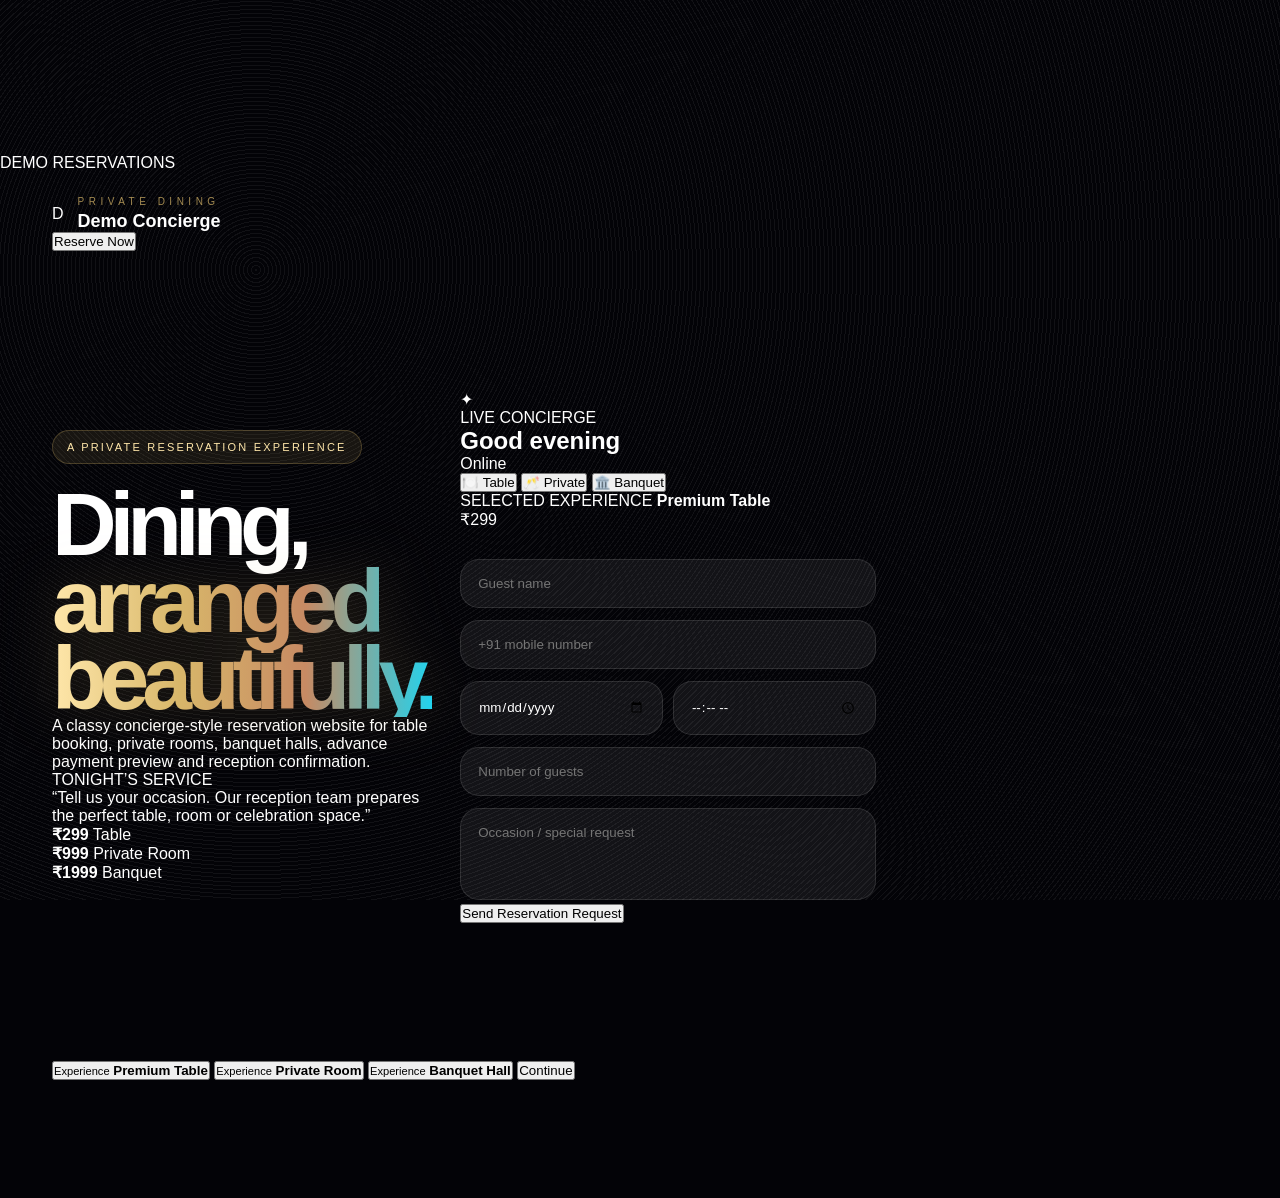
==== commit d2422091: "Update index.html" ====
--- a/index.html
+++ b/index.html
@@ -3,211 +3,160 @@
 <head>
   <meta charset="UTF-8" />
   <meta name="viewport" content="width=device-width, initial-scale=1.0" />
-  <title>The Reservation Chamber</title>
+  <title>Luxury Concierge Reservation</title>
   <link rel="stylesheet" href="style.css" />
 </head>
-<body>
-  <canvas id="particles"></canvas>
+<body data-mode="table">
+  <canvas id="goldDust"></canvas>
 
-  <div class="cursor-glow"></div>
-  <div class="bg-aurora"></div>
-  <div class="bg-grid"></div>
+  <div class="curtain curtain-left"></div>
+  <div class="curtain curtain-right"></div>
+  <div class="intro-title">DEMO RESERVATIONS</div>
+
+  <div class="ambient"></div>
+  <div class="silk-light"></div>
   <div class="noise"></div>
 
   <main class="page">
-    <nav class="nav">
+    <nav class="navbar">
       <div class="brand">
-        <div class="brand-mark">✦</div>
+        <div class="brand-icon">D</div>
         <div>
-          <span>DEMO</span>
-          <strong>Reservation Chamber</strong>
+          <span>PRIVATE DINING</span>
+          <strong>Demo Concierge</strong>
         </div>
       </div>
 
-      <div class="nav-pill">
-        <span class="pulse-dot"></span>
-        Reception Sync Online
-      </div>
+      <button class="nav-reserve" id="navReserve">Reserve Now</button>
     </nav>
 
     <section class="hero">
-      <div class="hero-copy">
-        <div class="eyebrow">
-          FUTURISTIC LUXURY DINING SYSTEM
-        </div>
+      <div class="editorial">
+        <div class="eyebrow">A PRIVATE RESERVATION EXPERIENCE</div>
 
         <h1>
-          Choose your
-          <span>perfect space.</span>
+          Dining,
+          <span>arranged beautifully.</span>
         </h1>
 
         <p>
-          A cinematic reservation experience for premium tables, private rooms,
-          banquet halls, advance payments and reception confirmation.
+          A classy concierge-style reservation website for table booking,
+          private rooms, banquet halls, advance payment preview and reception
+          confirmation.
         </p>
 
-        <div class="hero-actions">
-          <button class="primary-btn open-booking">Start Reservation</button>
-          <button class="ghost-btn" id="focusMap">Explore Spaces</button>
+        <div class="story-card">
+          <span>TONIGHT’S SERVICE</span>
+          <p>
+            “Tell us your occasion. Our reception team prepares the perfect
+            table, room or celebration space.”
+          </p>
         </div>
 
-        <div class="mini-stats">
+        <div class="metrics">
           <div>
-            <strong>12</strong>
-            <span>Tables Free</span>
+            <strong>₹299</strong>
+            <span>Table</span>
           </div>
           <div>
-            <strong>03</strong>
-            <span>Private Rooms</span>
+            <strong>₹999</strong>
+            <span>Private Room</span>
           </div>
           <div>
-            <strong>01</strong>
-            <span>Hall Available</span>
+            <strong>₹1999</strong>
+            <span>Banquet</span>
           </div>
         </div>
       </div>
 
-      <div class="chamber-wrap">
-        <div class="chamber-glow"></div>
+      <section class="concierge-card" id="conciergeCard">
+        <div class="card-shine"></div>
 
-        <div class="chamber">
-          <div class="ring ring-one"></div>
-          <div class="ring ring-two"></div>
-          <div class="ring ring-three"></div>
-
-          <div class="center-core">
-            <span>LIVE</span>
-            <strong id="coreTitle">TABLE</strong>
+        <div class="concierge-head">
+          <div class="avatar">
+            <span>✦</span>
           </div>
 
-          <button class="space-node node-table active" data-mode="table">
-            <span>Table</span>
+          <div>
+            <span>LIVE CONCIERGE</span>
+            <h2>Good evening</h2>
+          </div>
+
+          <div class="online">
+            <i></i>
+            Online
+          </div>
+        </div>
+
+        <div class="chat-window" id="chatWindow"></div>
+
+        <div class="choice-row">
+          <button class="choice active" data-mode="table">
+            <span>🍽️</span>
+            Table
           </button>
 
-          <button class="space-node node-private" data-mode="private">
-            <span>Private</span>
+          <button class="choice" data-mode="private">
+            <span>🥂</span>
+            Private
           </button>
 
-          <button class="space-node node-banquet" data-mode="banquet">
-            <span>Banquet</span>
-          </button>
-
-          <button class="table-dot dot-1 active" data-seat="A1"></button>
-          <button class="table-dot dot-2" data-seat="A2"></button>
-          <button class="table-dot dot-3" data-seat="B1"></button>
-          <button class="table-dot dot-4" data-seat="VIP"></button>
-          <button class="table-dot dot-5" data-seat="HALL"></button>
-
-          <div class="scan-beam"></div>
-        </div>
-
-        <div class="selected-chip">
-          Selected: <strong id="selectedSeat">A1 Premium Table</strong>
-        </div>
-      </div>
-
-      <aside class="console">
-        <div class="console-light"></div>
-
-        <div class="console-head">
-          <div>
-            <span>RESERVATION OS</span>
-            <h2 id="consoleTitle">Premium Table</h2>
-          </div>
-          <div class="status-chip">Pending</div>
-        </div>
-
-        <p id="consoleText">
-          Best for lunch, dinner, family dining and VIP table experiences.
-        </p>
-
-        <div class="mode-list">
-          <button class="mode-card active" data-mode="table">
-            <span>🍽️</span>
-            <div>
-              <strong>Table</strong>
-              <small>₹299 advance</small>
-            </div>
-          </button>
-
-          <button class="mode-card" data-mode="private">
-            <span>🥂</span>
-            <div>
-              <strong>Private Room</strong>
-              <small>₹999 advance</small>
-            </div>
-          </button>
-
-          <button class="mode-card" data-mode="banquet">
+          <button class="choice" data-mode="banquet">
             <span>🏛️</span>
-            <div>
-              <strong>Banquet Hall</strong>
-              <small>₹1999 advance</small>
-            </div>
+            Banquet
           </button>
         </div>
 
-        <div class="price-panel">
-          <small>ADVANCE PREVIEW</small>
-          <strong id="price">₹299</strong>
+        <div class="booking-panel">
+          <div class="panel-top">
+            <div>
+              <span>SELECTED EXPERIENCE</span>
+              <strong id="selectedTitle">Premium Table</strong>
+            </div>
+
+            <div class="price-pill" id="selectedPrice">₹299</div>
+          </div>
+
+          <form id="reservationForm">
+            <input type="text" placeholder="Guest name" required />
+            <input type="tel" placeholder="+91 mobile number" required />
+
+            <div class="form-grid">
+              <input type="date" required />
+              <input type="time" required />
+            </div>
+
+            <input type="number" placeholder="Number of guests" required />
+
+            <textarea placeholder="Occasion / special request"></textarea>
+
+            <button type="submit" class="submit-btn">
+              Send Reservation Request
+            </button>
+          </form>
         </div>
-
-        <button class="submit-glow open-booking">Continue Booking</button>
-      </aside>
+      </section>
     </section>
 
-    <section class="dock">
-      <div class="dock-item">
-        <span>Date</span>
-        <strong>Today Available</strong>
-      </div>
+    <section class="bottom-dock">
+      <button class="dock-option active" data-mode="table">
+        <small>Experience</small>
+        <strong>Premium Table</strong>
+      </button>
 
-      <div class="dock-item">
-        <span>Experience</span>
-        <strong id="dockMode">Premium Table</strong>
-      </div>
+      <button class="dock-option" data-mode="private">
+        <small>Experience</small>
+        <strong>Private Room</strong>
+      </button>
 
-      <div class="dock-item">
-        <span>Advance</span>
-        <strong id="dockPrice">₹299</strong>
-      </div>
+      <button class="dock-option" data-mode="banquet">
+        <small>Experience</small>
+        <strong>Banquet Hall</strong>
+      </button>
 
-      <button class="dock-btn open-booking">Reserve Now</button>
+      <button class="dock-main" id="dockReserve">Continue</button>
     </section>
   </main>
-
-  <div class="modal" id="bookingModal">
-    <div class="modal-card">
-      <button class="close-btn" id="closeModal">×</button>
-
-      <div class="modal-head">
-        <span>FINAL RESERVATION REQUEST</span>
-        <h2 id="modalTitle">Premium Table Booking</h2>
-        <p>Fill details. Payment and reception confirmation can be connected later.</p>
-      </div>
-
-      <form id="bookingForm">
-        <input type="text" placeholder="Guest name" required />
-        <input type="tel" placeholder="+91 Mobile number" required />
-
-        <div class="form-grid">
-          <input type="date" required />
-          <input type="time" required />
-        </div>
-
-        <input type="number" placeholder="Number of guests" required />
-
-        <textarea placeholder="Special request: birthday, decoration, private setup..."></textarea>
-
-        <div class="modal-price">
-          <span>Advance Amount</span>
-          <strong id="modalPrice">₹299</strong>
-        </div>
-
-        <button type="submit" class="submit-glow">Create Reservation Request</button>
-      </form>
-    </div>
-  </div>
 
   <script src="script.js"></script>
 </body>
--- a/style.css
+++ b/style.css
@@ -1,55 +1,102 @@
-
 * {
   margin: 0;
   padding: 0;
   box-sizing: border-box;
 }
 
+:root {
+  --black: #030307;
+  --gold: #d8b76a;
+  --gold-soft: #ffe7aa;
+  --rose: #c78a63;
+  --violet: #7c3aed;
+  --cyan: #22d3ee;
+  --glass: rgba(255,255,255,0.07);
+  --border: rgba(255,255,255,0.12);
+}
+
 body {
   min-height: 100vh;
   overflow-x: hidden;
-  background: #030307;
-  color: white;
-  font-family: Inter, Arial, sans-serif;
-}
-
-.bg-glow {
+  background: var(--black);
+  color: #fff;
+  font-family: Arial, Helvetica, sans-serif;
+}
+
+button,
+input,
+textarea {
+  font-family: inherit;
+}
+
+button {
+  cursor: pointer;
+}
+
+#particles {
   position: fixed;
   inset: 0;
+  z-index: -5;
+}
+
+.cursor-glow {
+  position: fixed;
+  width: 340px;
+  height: 340px;
+  border-radius: 50%;
+  background: radial-gradient(circle, rgba(216,183,106,.18), transparent 62%);
+  pointer-events: none;
+  transform: translate(-50%, -50%);
+  z-index: -1;
+  opacity: .7;
+}
+
+.bg-aurora {
+  position: fixed;
+  inset: 0;
+  z-index: -6;
   background:
-    radial-gradient(circle at 15% 20%, rgba(124, 58, 237, 0.32), transparent 28%),
-    radial-gradient(circle at 80% 15%, rgba(34, 211, 238, 0.18), transparent 28%),
-    radial-gradient(circle at 50% 90%, rgba(216, 183, 106, 0.22), transparent 35%),
-    linear-gradient(135deg, #030307, #080815 55%, #020203);
-  z-index: -3;
-  animation: bgMove 10s ease-in-out infinite alternate;
+    radial-gradient(circle at 15% 18%, rgba(124,58,237,.35), transparent 32%),
+    radial-gradient(circle at 85% 12%, rgba(34,211,238,.18), transparent 30%),
+    radial-gradient(circle at 50% 95%, rgba(216,183,106,.24), transparent 38%),
+    linear-gradient(135deg, #020204, #080816 48%, #030307);
+  animation: aurora 9s ease-in-out infinite alternate;
+}
+
+.bg-grid {
+  position: fixed;
+  inset: 0;
+  z-index: -4;
+  background:
+    linear-gradient(rgba(255,255,255,.04) 1px, transparent 1px),
+    linear-gradient(90deg, rgba(255,255,255,.04) 1px, transparent 1px);
+  background-size: 48px 48px;
+  mask-image: radial-gradient(circle, black, transparent 75%);
+  animation: gridMove 14s linear infinite;
 }
 
 .noise {
   position: fixed;
   inset: 0;
-  z-index: -2;
-  opacity: 0.22;
+  z-index: -3;
+  opacity: .06;
   background-image:
-    linear-gradient(rgba(255,255,255,0.04) 1px, transparent 1px),
-    linear-gradient(90deg, rgba(255,255,255,0.04) 1px, transparent 1px);
-  background-size: 48px 48px;
-  mask-image: radial-gradient(circle, black, transparent 78%);
-  animation: gridMove 14s linear infinite;
-}
-
-.app {
-  width: min(1180px, 100%);
+    repeating-radial-gradient(circle at 20% 30%, #fff 0 1px, transparent 1px 4px);
+  pointer-events: none;
+}
+
+.page {
+  width: min(1220px, 100%);
   min-height: 100vh;
   margin: auto;
-  padding: 24px;
-}
-
-.navbar {
+  padding: 24px 22px 118px;
+}
+
+.nav {
   display: flex;
   align-items: center;
   justify-content: space-between;
-  animation: drop 0.8s ease both;
+  animation: drop .8s ease both;
 }
 
 .brand {
@@ -59,244 +106,653 @@
 }
 
 .brand-mark {
-  width: 52px;
-  height: 52px;
+  width: 54px;
+  height: 54px;
   display: grid;
   place-items: center;
   border-radius: 20px;
-  color: #d8b76a;
-  border: 1px solid rgba(216, 183, 106, 0.35);
-  background: rgba(216, 183, 106, 0.1);
-  box-shadow: 0 0 45px rgba(216, 183, 106, 0.18);
+  color: var(--gold-soft);
+  border: 1px solid rgba(216,183,106,.35);
+  background: rgba(216,183,106,.1);
+  box-shadow: 0 0 42px rgba(216,183,106,.24);
 }
 
 .brand span {
+  display: block;
+  margin-bottom: 4px;
   font-size: 10px;
-  letter-spacing: 0.45em;
-  color: #d8b76a;
-}
-
-.brand h1 {
+  letter-spacing: .45em;
+  color: rgba(216,183,106,.75);
+}
+
+.brand strong {
   font-size: 18px;
 }
 
-.nav-btn,
+.nav-pill {
+  display: flex;
+  align-items: center;
+  gap: 10px;
+  padding: 13px 18px;
+  border-radius: 999px;
+  color: rgba(255,255,255,.62);
+  border: 1px solid var(--border);
+  background: rgba(255,255,255,.055);
+  backdrop-filter: blur(18px);
+  font-size: 14px;
+}
+
+.pulse-dot {
+  width: 9px;
+  height: 9px;
+  border-radius: 50%;
+  background: var(--cyan);
+  box-shadow: 0 0 20px var(--cyan);
+  animation: pulseDot 1.5s ease-in-out infinite;
+}
+
+.hero {
+  min-height: calc(100vh - 90px);
+  display: grid;
+  grid-template-columns: .95fr 1.05fr .82fr;
+  gap: 28px;
+  align-items: center;
+}
+
+.hero-copy {
+  animation: rise .9s ease both .1s;
+}
+
+.eyebrow {
+  display: inline-flex;
+  padding: 10px 14px;
+  margin-bottom: 22px;
+  border-radius: 999px;
+  color: var(--gold-soft);
+  border: 1px solid rgba(216,183,106,.25);
+  background: rgba(216,183,106,.1);
+  font-size: 11px;
+  letter-spacing: .2em;
+}
+
+.hero h1 {
+  font-size: clamp(48px, 7vw, 92px);
+  line-height: .86;
+  letter-spacing: -.08em;
+}
+
+.hero h1 span {
+  display: block;
+  background: linear-gradient(90deg, var(--gold-soft), var(--gold), var(--rose), var(--cyan));
+  -webkit-background-clip: text;
+  color: transparent;
+  filter: drop-shadow(0 0 30px rgba(216,183,106,.22));
+}
+
+.hero-copy p {
+  margin-top: 24px;
+  color: rgba(255,255,255,.58);
+  font-size: 17px;
+  line-height: 1.7;
+}
+
+.hero-actions {
+  display: flex;
+  flex-wrap: wrap;
+  gap: 13px;
+  margin-top: 28px;
+}
+
 .primary-btn,
 .ghost-btn,
-.submit-btn {
-  border: none;
-  cursor: pointer;
+.submit-glow,
+.dock-btn {
+  border: 0;
   font-weight: 900;
 }
 
-.nav-btn {
-  padding: 13px 20px;
-  border-radius: 999px;
-  color: #050505;
-  background: linear-gradient(90deg, #ffeab1, #d8b76a, #c78a63);
-  box-shadow: 0 0 40px rgba(216, 183, 106, 0.22);
-}
-
-.hero {
-  min-height: calc(100vh - 76px);
-  display: grid;
-  grid-template-columns: 1.08fr 440px;
-  gap: 38px;
-  align-items: center;
-}
-
-.hero-content {
-  animation: rise 0.9s ease both 0.1s;
-}
-
-.eyebrow {
-  display: inline-flex;
-  margin-bottom: 22px;
-  padding: 10px 15px;
-  border-radius: 999px;
-  color: #f3d58e;
-  border: 1px solid rgba(216, 183, 106, 0.25);
-  background: rgba(216, 183, 106, 0.1);
-  font-size: 12px;
-  letter-spacing: 0.18em;
-}
-
-.hero h2 {
-  max-width: 780px;
-  font-size: clamp(52px, 8.5vw, 104px);
-  line-height: 0.88;
-  letter-spacing: -0.08em;
-}
-
-.hero h2 span {
-  display: block;
-  background: linear-gradient(90deg, #ffeab1, #d8b76a, #c78a63, #22d3ee);
-  -webkit-background-clip: text;
-  color: transparent;
-  text-shadow: 0 0 55px rgba(216, 183, 106, 0.22);
-}
-
-.hero p {
-  max-width: 610px;
-  margin-top: 24px;
-  color: rgba(255,255,255,0.58);
-  font-size: 18px;
-  line-height: 1.7;
-}
-
-.hero-actions {
-  display: flex;
-  gap: 14px;
-  margin-top: 30px;
-  flex-wrap: wrap;
+.primary-btn,
+.submit-glow,
+.dock-btn {
+  color: #040405;
+  background: linear-gradient(90deg, var(--gold-soft), var(--gold), var(--rose));
+  box-shadow: 0 0 52px rgba(216,183,106,.26);
 }
 
 .primary-btn,
 .ghost-btn {
-  padding: 17px 24px;
+  padding: 17px 23px;
   border-radius: 999px;
 }
 
 .primary-btn {
-  color: #050505;
-  background: linear-gradient(90deg, #ffeab1, #d8b76a, #c78a63);
-  box-shadow: 0 0 50px rgba(216, 183, 106, 0.25);
-  animation: pulse 2.4s ease-in-out infinite;
+  animation: softPulse 2.4s ease-in-out infinite;
 }
 
 .ghost-btn {
   color: white;
-  border: 1px solid rgba(255,255,255,0.12);
-  background: rgba(255,255,255,0.06);
+  border: 1px solid var(--border);
+  background: rgba(255,255,255,.06);
   backdrop-filter: blur(18px);
 }
 
-.stats {
+.mini-stats {
   display: grid;
   grid-template-columns: repeat(3, 1fr);
+  gap: 11px;
+  margin-top: 30px;
+}
+
+.mini-stats div {
+  padding: 17px;
+  border-radius: 23px;
+  border: 1px solid var(--border);
+  background: rgba(255,255,255,.055);
+  backdrop-filter: blur(18px);
+  animation: floatSmall 4s ease-in-out infinite;
+}
+
+.mini-stats div:nth-child(2) {
+  animation-delay: .4s;
+}
+
+.mini-stats div:nth-child(3) {
+  animation-delay: .8s;
+}
+
+.mini-stats strong {
+  display: block;
+  color: var(--gold-soft);
+  font-size: 28px;
+}
+
+.mini-stats span {
+  display: block;
+  margin-top: 4px;
+  color: rgba(255,255,255,.42);
+  font-size: 12px;
+}
+
+.chamber-wrap {
+  position: relative;
+  display: grid;
+  place-items: center;
+  animation: chamberEnter 1s ease both .2s;
+}
+
+.chamber-glow {
+  position: absolute;
+  width: 520px;
+  height: 520px;
+  border-radius: 50%;
+  background:
+    radial-gradient(circle, rgba(216,183,106,.22), transparent 58%),
+    radial-gradient(circle, rgba(124,58,237,.14), transparent 70%);
+  filter: blur(8px);
+  animation: breathe 4.5s ease-in-out infinite;
+}
+
+.chamber {
+  position: relative;
+  width: min(520px, 88vw);
+  height: min(520px, 88vw);
+  border-radius: 50%;
+  border: 1px solid rgba(216,183,106,.32);
+  background:
+    radial-gradient(circle at center, rgba(216,183,106,.12), transparent 32%),
+    radial-gradient(circle at center, rgba(255,255,255,.055), transparent 62%),
+    rgba(0,0,0,.28);
+  backdrop-filter: blur(18px);
+  box-shadow:
+    0 0 90px rgba(216,183,106,.18),
+    inset 0 0 80px rgba(255,255,255,.05);
+  transform-style: preserve-3d;
+  animation: chamberFloat 5s ease-in-out infinite;
+}
+
+.ring {
+  position: absolute;
+  inset: 9%;
+  border-radius: 50%;
+  border: 1px solid rgba(216,183,106,.18);
+}
+
+.ring-one {
+  animation: rotate 14s linear infinite;
+}
+
+.ring-two {
+  inset: 20%;
+  border-color: rgba(34,211,238,.2);
+  animation: rotateReverse 11s linear infinite;
+}
+
+.ring-three {
+  inset: 32%;
+  border-color: rgba(124,58,237,.28);
+  animation: rotate 8s linear infinite;
+}
+
+.ring::before,
+.ring::after {
+  content: "";
+  position: absolute;
+  width: 9px;
+  height: 9px;
+  border-radius: 50%;
+  background: var(--gold);
+  box-shadow: 0 0 18px var(--gold);
+}
+
+.ring::before {
+  top: -5px;
+  left: 50%;
+}
+
+.ring::after {
+  bottom: -5px;
+  right: 50%;
+}
+
+.center-core {
+  position: absolute;
+  inset: 37%;
+  display: grid;
+  place-items: center;
+  text-align: center;
+  border-radius: 50%;
+  border: 1px solid rgba(216,183,106,.35);
+  background: rgba(0,0,0,.38);
+  box-shadow: 0 0 60px rgba(216,183,106,.22);
+  z-index: 5;
+}
+
+.center-core span {
+  font-size: 10px;
+  letter-spacing: .35em;
+  color: var(--cyan);
+}
+
+.center-core strong {
+  margin-top: -18px;
+  font-size: 22px;
+  color: var(--gold-soft);
+}
+
+.space-node {
+  position: absolute;
+  width: 108px;
+  height: 108px;
+  border-radius: 50%;
+  border: 1px solid rgba(255,255,255,.14);
+  color: rgba(255,255,255,.72);
+  background: rgba(255,255,255,.065);
+  backdrop-filter: blur(18px);
+  font-weight: 900;
+  transition: .3s ease;
+  z-index: 6;
+}
+
+.space-node span {
+  position: relative;
+  z-index: 2;
+}
+
+.space-node::before {
+  content: "";
+  position: absolute;
+  inset: 12px;
+  border-radius: 50%;
+  background: radial-gradient(circle, rgba(216,183,106,.2), transparent 68%);
+  opacity: 0;
+  transition: .3s ease;
+}
+
+.space-node.active {
+  color: #050505;
+  border-color: rgba(216,183,106,.55);
+  background: linear-gradient(135deg, var(--gold-soft), var(--gold), var(--rose));
+  box-shadow: 0 0 55px rgba(216,183,106,.35);
+  transform: scale(1.08);
+}
+
+.space-node.active::before {
+  opacity: 1;
+}
+
+.node-table {
+  top: 9%;
+  left: 50%;
+  transform: translateX(-50%);
+}
+
+.node-private {
+  bottom: 19%;
+  left: 8%;
+}
+
+.node-banquet {
+  bottom: 19%;
+  right: 8%;
+}
+
+.table-dot {
+  position: absolute;
+  width: 17px;
+  height: 17px;
+  border: 0;
+  border-radius: 50%;
+  background: rgba(255,255,255,.36);
+  box-shadow: 0 0 18px rgba(255,255,255,.26);
+  z-index: 7;
+  transition: .25s ease;
+}
+
+.table-dot.active,
+.table-dot:hover {
+  background: var(--cyan);
+  box-shadow: 0 0 28px var(--cyan);
+  transform: scale(1.5);
+}
+
+.dot-1 { top: 44%; left: 27%; }
+.dot-2 { top: 34%; right: 28%; }
+.dot-3 { bottom: 36%; left: 36%; }
+.dot-4 { bottom: 33%; right: 34%; }
+.dot-5 { top: 52%; left: 49%; }
+
+.scan-beam {
+  position: absolute;
+  left: 50%;
+  top: 50%;
+  width: 2px;
+  height: 48%;
+  transform-origin: top center;
+  background: linear-gradient(to bottom, rgba(34,211,238,.75), transparent);
+  animation: radar 4s linear infinite;
+  z-index: 2;
+}
+
+.selected-chip {
+  margin-top: 22px;
+  padding: 13px 18px;
+  border-radius: 999px;
+  color: rgba(255,255,255,.62);
+  border: 1px solid rgba(216,183,106,.22);
+  background: rgba(255,255,255,.055);
+  backdrop-filter: blur(18px);
+}
+
+.selected-chip strong {
+  color: var(--gold-soft);
+}
+
+.console {
+  position: relative;
+  overflow: hidden;
+  padding: 24px;
+  border-radius: 34px;
+  border: 1px solid rgba(216,183,106,.28);
+  background:
+    linear-gradient(145deg, rgba(255,255,255,.095), rgba(255,255,255,.025)),
+    rgba(0,0,0,.48);
+  backdrop-filter: blur(28px);
+  box-shadow: 0 44px 120px rgba(0,0,0,.72);
+  animation: consoleEnter .9s ease both .25s;
+}
+
+.console-light {
+  position: absolute;
+  inset: -2px;
+  background:
+    radial-gradient(circle at 70% 0%, rgba(216,183,106,.24), transparent 34%),
+    radial-gradient(circle at 100% 38%, rgba(34,211,238,.13), transparent 38%);
+  pointer-events: none;
+}
+
+.console::after {
+  content: "";
+  position: absolute;
+  left: 18px;
+  right: 18px;
+  top: 0;
+  height: 1px;
+  background: linear-gradient(90deg, transparent, var(--gold-soft), transparent);
+  animation: scanDown 3.2s ease-in-out infinite;
+}
+
+.console-head {
+  position: relative;
+  display: flex;
+  justify-content: space-between;
   gap: 14px;
-  margin-top: 34px;
-  max-width: 680px;
-}
-
-.stats div {
+  align-items: start;
+}
+
+.console-head span {
+  color: rgba(216,183,106,.75);
+  font-size: 10px;
+  letter-spacing: .3em;
+}
+
+.console-head h2 {
+  margin-top: 8px;
+  font-size: 28px;
+}
+
+.status-chip {
+  padding: 9px 12px;
+  border-radius: 999px;
+  color: var(--gold-soft);
+  border: 1px solid rgba(216,183,106,.25);
+  background: rgba(216,183,106,.1);
+  font-size: 12px;
+}
+
+.console p {
+  position: relative;
+  margin-top: 16px;
+  color: rgba(255,255,255,.5);
+  line-height: 1.65;
+  font-size: 14px;
+}
+
+.mode-list {
+  position: relative;
+  display: grid;
+  gap: 12px;
+  margin-top: 20px;
+}
+
+.mode-card {
+  display: flex;
+  align-items: center;
+  gap: 13px;
+  width: 100%;
+  padding: 14px;
+  border-radius: 22px;
+  text-align: left;
+  color: white;
+  border: 1px solid rgba(255,255,255,.1);
+  background: rgba(255,255,255,.055);
+  transition: .25s ease;
+}
+
+.mode-card span {
+  width: 42px;
+  height: 42px;
+  display: grid;
+  place-items: center;
+  border-radius: 15px;
+  background: rgba(255,255,255,.06);
+}
+
+.mode-card strong {
+  display: block;
+}
+
+.mode-card small {
+  color: rgba(255,255,255,.42);
+}
+
+.mode-card.active,
+.mode-card:hover {
+  border-color: rgba(216,183,106,.35);
+  background: rgba(216,183,106,.1);
+  transform: translateX(-5px);
+}
+
+.price-panel {
+  position: relative;
+  margin-top: 18px;
   padding: 18px;
   border-radius: 24px;
-  border: 1px solid rgba(255,255,255,0.1);
-  background: rgba(255,255,255,0.055);
+  border: 1px solid rgba(216,183,106,.24);
+  background: rgba(216,183,106,.1);
+}
+
+.price-panel small {
+  color: rgba(255,255,255,.42);
+  letter-spacing: .22em;
+}
+
+.price-panel strong {
+  display: block;
+  margin-top: 6px;
+  font-size: 34px;
+  color: var(--gold-soft);
+}
+
+.submit-glow {
+  position: relative;
+  width: 100%;
+  margin-top: 16px;
+  padding: 17px;
+  border-radius: 20px;
+  transition: .25s ease;
+  animation: softPulse 2.4s ease-in-out infinite;
+}
+
+.submit-glow:hover,
+.primary-btn:hover,
+.dock-btn:hover {
+  transform: translateY(-2px);
+}
+
+.dock {
+  position: fixed;
+  left: 50%;
+  bottom: 22px;
+  z-index: 30;
+  transform: translateX(-50%);
+  width: min(900px, calc(100% - 32px));
+  display: grid;
+  grid-template-columns: 1fr 1fr 1fr auto;
+  gap: 10px;
+  padding: 10px;
+  border-radius: 28px;
+  border: 1px solid rgba(255,255,255,.13);
+  background: rgba(8,8,14,.72);
+  backdrop-filter: blur(26px);
+  box-shadow: 0 30px 90px rgba(0,0,0,.62);
+  animation: dockUp .9s ease both .35s;
+}
+
+.dock-item {
+  padding: 12px 16px;
+  border-radius: 20px;
+  background: rgba(255,255,255,.055);
+}
+
+.dock-item span {
+  display: block;
+  margin-bottom: 5px;
+  color: rgba(255,255,255,.36);
+  font-size: 11px;
+}
+
+.dock-item strong {
+  color: var(--gold-soft);
+  font-size: 14px;
+}
+
+.dock-btn {
+  padding: 0 22px;
+  border-radius: 20px;
+}
+
+.modal {
+  position: fixed;
+  inset: 0;
+  z-index: 80;
+  display: grid;
+  place-items: center;
+  padding: 18px;
+  background: rgba(0,0,0,.68);
   backdrop-filter: blur(18px);
-  animation: floatCard 4s ease-in-out infinite;
-}
-
-.stats div:nth-child(2) {
-  animation-delay: 0.4s;
-}
-
-.stats div:nth-child(3) {
-  animation-delay: 0.8s;
-}
-
-.stats strong {
-  display: block;
-  color: #f3d58e;
-  font-size: 28px;
-}
-
-.stats small {
-  color: rgba(255,255,255,0.4);
-}
-
-.reservation-card {
+  opacity: 0;
+  visibility: hidden;
+  transition: .3s ease;
+}
+
+.modal.show {
+  opacity: 1;
+  visibility: visible;
+}
+
+.modal-card {
   position: relative;
-  overflow: hidden;
-  border-radius: 38px;
-  padding: 24px;
-  border: 1px solid rgba(216, 183, 106, 0.28);
+  width: min(510px, 100%);
+  max-height: 92vh;
+  overflow: auto;
+  padding: 25px;
+  border-radius: 34px;
+  border: 1px solid rgba(216,183,106,.3);
   background:
-    linear-gradient(145deg, rgba(255,255,255,0.1), rgba(255,255,255,0.025)),
-    rgba(0,0,0,0.52);
-  backdrop-filter: blur(30px);
-  box-shadow:
-    0 50px 140px rgba(0,0,0,0.76),
-    inset 0 1px 0 rgba(255,255,255,0.12);
-  transform-style: preserve-3d;
-  animation: cardEnter 1s ease both 0.2s, cardFloat 5s ease-in-out infinite 1.2s;
-}
-
-.card-light {
-  position: absolute;
-  inset: -2px;
-  background:
-    radial-gradient(circle at 50% 0%, rgba(216,183,106,0.25), transparent 35%),
-    radial-gradient(circle at 100% 20%, rgba(34,211,238,0.14), transparent 32%);
-  pointer-events: none;
-}
-
-.reservation-card::after {
-  content: "";
-  position: absolute;
-  left: 20px;
-  right: 20px;
-  top: 0;
-  height: 1px;
-  background: linear-gradient(90deg, transparent, #ffeab1, transparent);
-  animation: scan 3.5s ease-in-out infinite;
-}
-
-.card-head {
-  position: relative;
-  display: flex;
-  align-items: start;
-  justify-content: space-between;
-  margin-bottom: 20px;
-}
-
-.card-head span {
-  font-size: 11px;
-  letter-spacing: 0.3em;
-  color: rgba(216,183,106,0.75);
-}
-
-.card-head h3 {
-  margin-top: 8px;
+    linear-gradient(145deg, rgba(255,255,255,.095), rgba(255,255,255,.025)),
+    rgba(4,4,7,.94);
+  box-shadow: 0 50px 140px rgba(0,0,0,.82);
+  transform: translateY(24px) scale(.96);
+  transition: .3s ease;
+}
+
+.modal.show .modal-card {
+  transform: translateY(0) scale(1);
+}
+
+.close-btn {
+  position: absolute;
+  top: 16px;
+  right: 16px;
+  width: 38px;
+  height: 38px;
+  border: 1px solid rgba(255,255,255,.12);
+  border-radius: 50%;
+  color: white;
+  background: rgba(255,255,255,.08);
+  font-size: 24px;
+}
+
+.modal-head span {
+  color: rgba(216,183,106,.75);
+  font-size: 10px;
+  letter-spacing: .3em;
+}
+
+.modal-head h2 {
+  margin-top: 9px;
   font-size: 30px;
 }
 
-.live-dot {
-  padding: 8px 12px;
-  border-radius: 999px;
-  color: #9ffcff;
-  border: 1px solid rgba(34,211,238,0.25);
-  background: rgba(34,211,238,0.08);
-  font-size: 12px;
-}
-
-.mode-tabs {
-  position: relative;
-  display: grid;
-  grid-template-columns: repeat(3, 1fr);
-  gap: 8px;
-  padding: 7px;
-  margin-bottom: 18px;
-  border-radius: 22px;
-  background: rgba(0,0,0,0.36);
-  border: 1px solid rgba(255,255,255,0.1);
-}
-
-.mode-tabs button {
-  border: 0;
-  border-radius: 16px;
-  padding: 12px 8px;
-  background: transparent;
-  color: rgba(255,255,255,0.45);
-  font-weight: 900;
-  cursor: pointer;
-}
-
-.mode-tabs button.active {
-  color: #030307;
-  background: linear-gradient(90deg, #ffeab1, #d8b76a, #c78a63);
-  box-shadow: 0 0 35px rgba(216, 183, 106, 0.22);
+.modal-head p {
+  margin-top: 9px;
+  color: rgba(255,255,255,.45);
+  line-height: 1.6;
+  font-size: 14px;
+}
+
+form {
+  margin-top: 18px;
 }
 
 input,
@@ -305,73 +761,53 @@
   margin-top: 12px;
   padding: 16px 17px;
   border-radius: 19px;
-  border: 1px solid rgba(255,255,255,0.1);
-  background: rgba(255,255,255,0.065);
+  border: 1px solid rgba(255,255,255,.11);
   color: white;
+  background: rgba(255,255,255,.065);
   outline: none;
+  transition: .22s ease;
 }
 
 input:focus,
 textarea:focus {
-  border-color: rgba(216,183,106,0.65);
-  box-shadow: 0 0 0 4px rgba(216,183,106,0.08);
+  border-color: rgba(216,183,106,.65);
+  box-shadow: 0 0 0 4px rgba(216,183,106,.08);
 }
 
 textarea {
-  min-height: 88px;
+  min-height: 92px;
   resize: none;
 }
 
-.two-grid {
+.form-grid {
   display: grid;
   grid-template-columns: 1fr 1fr;
   gap: 10px;
 }
 
-.price-box {
+.modal-price {
   display: flex;
   align-items: center;
   justify-content: space-between;
   margin-top: 14px;
   padding: 16px;
-  border-radius: 24px;
-  border: 1px solid rgba(216, 183, 106, 0.25);
-  background: rgba(216, 183, 106, 0.1);
-}
-
-.price-box small {
-  color: rgba(255,255,255,0.42);
-  letter-spacing: 0.22em;
-}
-
-.price-box strong {
-  display: block;
-  margin-top: 4px;
-  color: #f3d58e;
-  font-size: 30px;
-}
-
-.price-box span {
-  padding: 9px 13px;
-  border-radius: 999px;
-  color: rgba(243,213,142,0.8);
-  border: 1px solid rgba(216,183,106,0.25);
-  background: rgba(0,0,0,0.25);
-}
-
-.submit-btn {
-  width: 100%;
-  margin-top: 14px;
-  padding: 17px;
-  border-radius: 20px;
-  color: #030307;
-  background: linear-gradient(90deg, #ffeab1, #d8b76a, #c78a63);
-  box-shadow: 0 0 55px rgba(216,183,106,0.25);
-}
-
-@keyframes bgMove {
-  from { filter: hue-rotate(0deg); }
-  to { filter: hue-rotate(12deg); }
+  border-radius: 22px;
+  border: 1px solid rgba(216,183,106,.24);
+  background: rgba(216,183,106,.1);
+}
+
+.modal-price span {
+  color: rgba(255,255,255,.46);
+}
+
+.modal-price strong {
+  color: var(--gold-soft);
+  font-size: 28px;
+}
+
+@keyframes aurora {
+  from { filter: hue-rotate(0deg) brightness(1); }
+  to { filter: hue-rotate(12deg) brightness(1.15); }
 }
 
 @keyframes gridMove {
@@ -388,39 +824,146 @@
   to { opacity: 1; transform: translateY(0); }
 }
 
-@keyframes cardEnter {
-  from { opacity: 0; transform: translateX(40px) rotateY(-10deg) scale(0.94); }
-  to { opacity: 1; transform: translateX(0) rotateY(-4deg) scale(1); }
-}
-
-@keyframes cardFloat {
-  50% { transform: translateY(-14px) rotateY(-4deg); }
-}
-
-@keyframes floatCard {
-  50% { transform: translateY(-9px); }
-}
-
-@keyframes pulse {
-  50% { box-shadow: 0 0 80px rgba(216,183,106,0.42); }
-}
-
-@keyframes scan {
-  50% { top: 100%; opacity: 0.85; }
-}
-
-@media (max-width: 900px) {
+@keyframes chamberEnter {
+  from { opacity: 0; transform: scale(.86) rotateX(14deg); }
+  to { opacity: 1; transform: scale(1) rotateX(0); }
+}
+
+@keyframes consoleEnter {
+  from { opacity: 0; transform: translateX(36px) scale(.94); }
+  to { opacity: 1; transform: translateX(0) scale(1); }
+}
+
+@keyframes dockUp {
+  from { opacity: 0; transform: translate(-50%, 32px); }
+  to { opacity: 1; transform: translate(-50%, 0); }
+}
+
+@keyframes breathe {
+  50% { transform: scale(1.08); opacity: .7; }
+}
+
+@keyframes chamberFloat {
+  50% { transform: translateY(-14px) rotateX(4deg); }
+}
+
+@keyframes rotate {
+  to { transform: rotate(360deg); }
+}
+
+@keyframes rotateReverse {
+  to { transform: rotate(-360deg); }
+}
+
+@keyframes radar {
+  to { transform: rotate(360deg); }
+}
+
+@keyframes scanDown {
+  50% { top: 100%; opacity: .85; }
+}
+
+@keyframes softPulse {
+  50% { box-shadow: 0 0 76px rgba(216,183,106,.42); }
+}
+
+@keyframes floatSmall {
+  50% { transform: translateY(-8px); }
+}
+
+@keyframes pulseDot {
+  50% { transform: scale(1.45); opacity: .5; }
+}
+
+@media (max-width: 1100px) {
   .hero {
     grid-template-columns: 1fr;
-    padding-top: 40px;
-  }
-
-  .reservation-card {
-    transform: none;
-    animation: cardEnter 1s ease both 0.2s;
-  }
-
-  .stats {
+    padding-top: 42px;
+  }
+
+  .console {
+    max-width: 560px;
+    margin: auto;
+  }
+
+  .hero-copy {
+    text-align: center;
+  }
+
+  .hero-actions,
+  .mini-stats {
+    justify-content: center;
+  }
+}
+
+@media (max-width: 720px) {
+  .page {
+    padding: 18px 16px 150px;
+  }
+
+  .nav-pill {
+    display: none;
+  }
+
+  .brand-mark {
+    width: 48px;
+    height: 48px;
+  }
+
+  .brand strong {
+    font-size: 15px;
+  }
+
+  .hero {
+    gap: 32px;
+  }
+
+  .hero-copy {
+    text-align: left;
+  }
+
+  .hero h1 {
+    font-size: 58px;
+  }
+
+  .hero-actions {
+    justify-content: flex-start;
+  }
+
+  .mini-stats {
     grid-template-columns: 1fr;
   }
-}
+
+  .chamber {
+    width: 340px;
+    height: 340px;
+  }
+
+  .chamber-glow {
+    width: 340px;
+    height: 340px;
+  }
+
+  .space-node {
+    width: 78px;
+    height: 78px;
+    font-size: 12px;
+  }
+
+  .center-core strong {
+    font-size: 16px;
+  }
+
+  .dock {
+    grid-template-columns: 1fr;
+    border-radius: 24px;
+  }
+
+  .dock-btn {
+    padding: 16px;
+  }
+
+  .form-grid {
+    grid-template-columns: 1fr;
+  }
+}
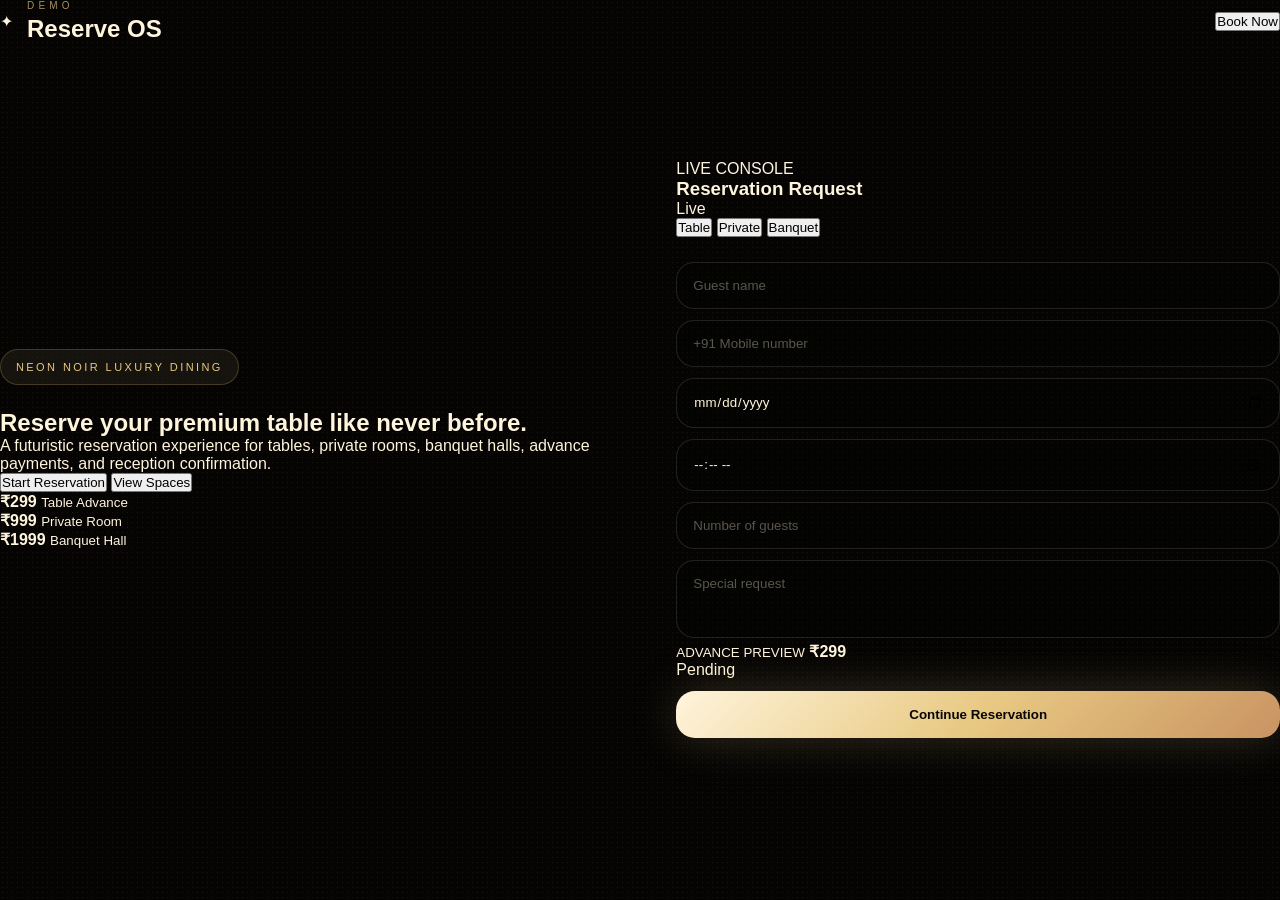
==== commit cc6d9043: "Update index.html" ====
--- a/index.html
+++ b/index.html
@@ -3,158 +3,104 @@
 <head>
   <meta charset="UTF-8" />
   <meta name="viewport" content="width=device-width, initial-scale=1.0" />
-  <title>Luxury Concierge Reservation</title>
+  <title>Neon Noir Reservation UI</title>
   <link rel="stylesheet" href="style.css" />
 </head>
-<body data-mode="table">
-  <canvas id="goldDust"></canvas>
-
-  <div class="curtain curtain-left"></div>
-  <div class="curtain curtain-right"></div>
-  <div class="intro-title">DEMO RESERVATIONS</div>
-
-  <div class="ambient"></div>
-  <div class="silk-light"></div>
+<body>
+  <div class="bg-glow"></div>
   <div class="noise"></div>
 
-  <main class="page">
+  <main class="app">
     <nav class="navbar">
       <div class="brand">
-        <div class="brand-icon">D</div>
+        <div class="brand-mark">✦</div>
         <div>
-          <span>PRIVATE DINING</span>
-          <strong>Demo Concierge</strong>
+          <span>DEMO</span>
+          <h1>Reserve OS</h1>
         </div>
       </div>
 
-      <button class="nav-reserve" id="navReserve">Reserve Now</button>
+      <button class="nav-btn">Book Now</button>
     </nav>
 
     <section class="hero">
-      <div class="editorial">
-        <div class="eyebrow">A PRIVATE RESERVATION EXPERIENCE</div>
+      <div class="hero-content">
+        <div class="eyebrow">NEON NOIR LUXURY DINING</div>
 
-        <h1>
-          Dining,
-          <span>arranged beautifully.</span>
-        </h1>
+        <h2>
+          Reserve your
+          <span>premium table</span>
+          like never before.
+        </h2>
 
         <p>
-          A classy concierge-style reservation website for table booking,
-          private rooms, banquet halls, advance payment preview and reception
-          confirmation.
+          A futuristic reservation experience for tables, private rooms,
+          banquet halls, advance payments, and reception confirmation.
         </p>
 
-        <div class="story-card">
-          <span>TONIGHT’S SERVICE</span>
-          <p>
-            “Tell us your occasion. Our reception team prepares the perfect
-            table, room or celebration space.”
-          </p>
+        <div class="hero-actions">
+          <button class="primary-btn">Start Reservation</button>
+          <button class="ghost-btn">View Spaces</button>
         </div>
 
-        <div class="metrics">
+        <div class="stats">
           <div>
             <strong>₹299</strong>
-            <span>Table</span>
+            <small>Table Advance</small>
           </div>
           <div>
             <strong>₹999</strong>
-            <span>Private Room</span>
+            <small>Private Room</small>
           </div>
           <div>
             <strong>₹1999</strong>
-            <span>Banquet</span>
+            <small>Banquet Hall</small>
           </div>
         </div>
       </div>
 
-      <section class="concierge-card" id="conciergeCard">
-        <div class="card-shine"></div>
+      <div class="reservation-card">
+        <div class="card-light"></div>
 
-        <div class="concierge-head">
-          <div class="avatar">
-            <span>✦</span>
+        <div class="card-head">
+          <div>
+            <span>LIVE CONSOLE</span>
+            <h3>Reservation Request</h3>
+          </div>
+          <div class="live-dot">Live</div>
+        </div>
+
+        <div class="mode-tabs">
+          <button class="active" data-price="₹299">Table</button>
+          <button data-price="₹999">Private</button>
+          <button data-price="₹1999">Banquet</button>
+        </div>
+
+        <form>
+          <input type="text" placeholder="Guest name" />
+          <input type="tel" placeholder="+91 Mobile number" />
+
+          <div class="two-grid">
+            <input type="date" />
+            <input type="time" />
           </div>
 
-          <div>
-            <span>LIVE CONCIERGE</span>
-            <h2>Good evening</h2>
+          <input type="text" placeholder="Number of guests" />
+          <textarea placeholder="Special request"></textarea>
+
+          <div class="price-box">
+            <div>
+              <small>ADVANCE PREVIEW</small>
+              <strong id="price">₹299</strong>
+            </div>
+            <span>Pending</span>
           </div>
 
-          <div class="online">
-            <i></i>
-            Online
-          </div>
-        </div>
-
-        <div class="chat-window" id="chatWindow"></div>
-
-        <div class="choice-row">
-          <button class="choice active" data-mode="table">
-            <span>🍽️</span>
-            Table
+          <button class="submit-btn" type="button">
+            Continue Reservation
           </button>
-
-          <button class="choice" data-mode="private">
-            <span>🥂</span>
-            Private
-          </button>
-
-          <button class="choice" data-mode="banquet">
-            <span>🏛️</span>
-            Banquet
-          </button>
-        </div>
-
-        <div class="booking-panel">
-          <div class="panel-top">
-            <div>
-              <span>SELECTED EXPERIENCE</span>
-              <strong id="selectedTitle">Premium Table</strong>
-            </div>
-
-            <div class="price-pill" id="selectedPrice">₹299</div>
-          </div>
-
-          <form id="reservationForm">
-            <input type="text" placeholder="Guest name" required />
-            <input type="tel" placeholder="+91 mobile number" required />
-
-            <div class="form-grid">
-              <input type="date" required />
-              <input type="time" required />
-            </div>
-
-            <input type="number" placeholder="Number of guests" required />
-
-            <textarea placeholder="Occasion / special request"></textarea>
-
-            <button type="submit" class="submit-btn">
-              Send Reservation Request
-            </button>
-          </form>
-        </div>
-      </section>
-    </section>
-
-    <section class="bottom-dock">
-      <button class="dock-option active" data-mode="table">
-        <small>Experience</small>
-        <strong>Premium Table</strong>
-      </button>
-
-      <button class="dock-option" data-mode="private">
-        <small>Experience</small>
-        <strong>Private Room</strong>
-      </button>
-
-      <button class="dock-option" data-mode="banquet">
-        <small>Experience</small>
-        <strong>Banquet Hall</strong>
-      </button>
-
-      <button class="dock-main" id="dockReserve">Continue</button>
+        </form>
+      </div>
     </section>
   </main>
 
--- a/style.css
+++ b/style.css
@@ -5,21 +5,21 @@
 }
 
 :root {
-  --black: #030307;
-  --gold: #d8b76a;
-  --gold-soft: #ffe7aa;
-  --rose: #c78a63;
-  --violet: #7c3aed;
-  --cyan: #22d3ee;
-  --glass: rgba(255,255,255,0.07);
-  --border: rgba(255,255,255,0.12);
+  --black: #050403;
+  --warm-black: #0d0a07;
+  --champagne: #e8c982;
+  --ivory: #fff4dc;
+  --coffee: #9a6a32;
+  --rose: #c99362;
+  --glass: rgba(255, 221, 170, 0.08);
+  --border: rgba(255, 232, 190, 0.15);
 }
 
 body {
   min-height: 100vh;
   overflow-x: hidden;
   background: var(--black);
-  color: #fff;
+  color: var(--ivory);
   font-family: Arial, Helvetica, sans-serif;
 }
 
@@ -33,70 +33,89 @@
   cursor: pointer;
 }
 
-#particles {
+#goldDust {
   position: fixed;
   inset: 0;
   z-index: -5;
 }
 
-.cursor-glow {
+.ambient {
   position: fixed;
-  width: 340px;
-  height: 340px;
-  border-radius: 50%;
-  background: radial-gradient(circle, rgba(216,183,106,.18), transparent 62%);
-  pointer-events: none;
-  transform: translate(-50%, -50%);
-  z-index: -1;
-  opacity: .7;
-}
-
-.bg-aurora {
+  inset: 0;
+  z-index: -7;
+  background:
+    radial-gradient(circle at 18% 18%, rgba(232, 201, 130, 0.22), transparent 32%),
+    radial-gradient(circle at 82% 14%, rgba(201, 147, 98, 0.18), transparent 28%),
+    radial-gradient(circle at 50% 95%, rgba(154, 106, 50, 0.25), transparent 35%),
+    linear-gradient(135deg, #050403, #100b07 55%, #020101);
+  animation: ambientMove 9s ease-in-out infinite alternate;
+}
+
+.silk-light {
   position: fixed;
   inset: 0;
   z-index: -6;
   background:
-    radial-gradient(circle at 15% 18%, rgba(124,58,237,.35), transparent 32%),
-    radial-gradient(circle at 85% 12%, rgba(34,211,238,.18), transparent 30%),
-    radial-gradient(circle at 50% 95%, rgba(216,183,106,.24), transparent 38%),
-    linear-gradient(135deg, #020204, #080816 48%, #030307);
-  animation: aurora 9s ease-in-out infinite alternate;
-}
-
-.bg-grid {
+    linear-gradient(115deg, transparent 0%, rgba(255, 244, 220, 0.055) 28%, transparent 47%),
+    linear-gradient(65deg, transparent 35%, rgba(232, 201, 130, 0.07) 50%, transparent 68%);
+  animation: silk 7s ease-in-out infinite alternate;
+}
+
+.noise {
   position: fixed;
   inset: 0;
   z-index: -4;
+  pointer-events: none;
+  opacity: 0.07;
+  background-image: radial-gradient(#fff 0.7px, transparent 0.7px);
+  background-size: 5px 5px;
+}
+
+.curtain {
+  position: fixed;
+  top: 0;
+  width: 50%;
+  height: 100vh;
+  z-index: 100;
   background:
-    linear-gradient(rgba(255,255,255,.04) 1px, transparent 1px),
-    linear-gradient(90deg, rgba(255,255,255,.04) 1px, transparent 1px);
-  background-size: 48px 48px;
-  mask-image: radial-gradient(circle, black, transparent 75%);
-  animation: gridMove 14s linear infinite;
-}
-
-.noise {
+    linear-gradient(90deg, rgba(0, 0, 0, 0.25), transparent),
+    linear-gradient(135deg, #0b0603, #201409, #080403);
+  animation: curtainOpen 1.9s cubic-bezier(.76, 0, .24, 1) forwards 0.7s;
+}
+
+.curtain-left {
+  left: 0;
+}
+
+.curtain-right {
+  right: 0;
+  animation-name: curtainOpenRight;
+}
+
+.intro-title {
   position: fixed;
   inset: 0;
-  z-index: -3;
-  opacity: .06;
-  background-image:
-    repeating-radial-gradient(circle at 20% 30%, #fff 0 1px, transparent 1px 4px);
-  pointer-events: none;
+  z-index: 101;
+  display: grid;
+  place-items: center;
+  color: var(--champagne);
+  letter-spacing: 0.55em;
+  font-size: 12px;
+  animation: introFade 2.1s ease forwards;
 }
 
 .page {
   width: min(1220px, 100%);
   min-height: 100vh;
   margin: auto;
-  padding: 24px 22px 118px;
-}
-
-.nav {
+  padding: 24px 22px 120px;
+}
+
+.navbar {
   display: flex;
   align-items: center;
   justify-content: space-between;
-  animation: drop .8s ease both;
+  animation: drop 0.8s ease both 2s;
 }
 
 .brand {
@@ -105,807 +124,718 @@
   gap: 14px;
 }
 
-.brand-mark {
+.brand-icon {
   width: 54px;
   height: 54px;
   display: grid;
   place-items: center;
-  border-radius: 20px;
-  color: var(--gold-soft);
-  border: 1px solid rgba(216,183,106,.35);
-  background: rgba(216,183,106,.1);
-  box-shadow: 0 0 42px rgba(216,183,106,.24);
+  border-radius: 50%;
+  color: #090604;
+  background: linear-gradient(135deg, var(--ivory), var(--champagne), var(--coffee));
+  box-shadow: 0 0 55px rgba(232, 201, 130, 0.24);
+  font-weight: 900;
+  font-family: Georgia, serif;
+  font-size: 24px;
 }
 
 .brand span {
   display: block;
   margin-bottom: 4px;
   font-size: 10px;
-  letter-spacing: .45em;
-  color: rgba(216,183,106,.75);
+  letter-spacing: 0.42em;
+  color: rgba(232, 201, 130, 0.7);
 }
 
 .brand strong {
   font-size: 18px;
 }
 
-.nav-pill {
+.nav-reserve {
+  border: 1px solid rgba(232, 201, 130, 0.22);
+  background: rgba(255, 221, 170, 0.08);
+  color: var(--ivory);
+  padding: 13px 20px;
+  border-radius: 999px;
+  backdrop-filter: blur(20px);
+}
+
+.hero {
+  min-height: calc(100vh - 88px);
+  display: grid;
+  grid-template-columns: 1.02fr 0.98fr;
+  gap: 48px;
+  align-items: center;
+}
+
+.editorial {
+  animation: rise 1s ease both 2.05s;
+}
+
+.eyebrow {
+  display: inline-flex;
+  padding: 11px 15px;
+  margin-bottom: 24px;
+  border-radius: 999px;
+  color: var(--champagne);
+  border: 1px solid rgba(232, 201, 130, 0.22);
+  background: rgba(255, 221, 170, 0.07);
+  font-size: 11px;
+  letter-spacing: 0.22em;
+  backdrop-filter: blur(20px);
+}
+
+.editorial h1 {
+  max-width: 780px;
+  font-family: Georgia, "Times New Roman", serif;
+  font-weight: 500;
+  font-size: clamp(56px, 8vw, 112px);
+  line-height: 0.92;
+  letter-spacing: -0.065em;
+}
+
+.editorial h1 span {
+  display: block;
+  font-style: italic;
+  background: linear-gradient(90deg, var(--ivory), var(--champagne), var(--rose));
+  -webkit-background-clip: text;
+  color: transparent;
+  filter: drop-shadow(0 0 30px rgba(232, 201, 130, 0.2));
+}
+
+.editorial > p {
+  max-width: 640px;
+  margin-top: 26px;
+  color: rgba(255, 244, 220, 0.6);
+  font-size: 18px;
+  line-height: 1.75;
+}
+
+.story-card {
+  position: relative;
+  overflow: hidden;
+  margin-top: 34px;
+  max-width: 620px;
+  padding: 24px;
+  border-radius: 30px;
+  border: 1px solid var(--border);
+  background:
+    linear-gradient(135deg, rgba(255, 244, 220, 0.09), rgba(255, 221, 170, 0.025)),
+    rgba(0, 0, 0, 0.2);
+  backdrop-filter: blur(24px);
+  box-shadow: 0 30px 80px rgba(0, 0, 0, 0.42);
+}
+
+.story-card::before {
+  content: "";
+  position: absolute;
+  inset: 0;
+  background: linear-gradient(100deg, transparent, rgba(255, 244, 220, 0.08), transparent);
+  transform: translateX(-100%);
+  animation: sweep 4.5s ease-in-out infinite;
+}
+
+.story-card span {
+  color: rgba(232, 201, 130, 0.72);
+  font-size: 10px;
+  letter-spacing: 0.34em;
+}
+
+.story-card p {
+  position: relative;
+  margin-top: 12px;
+  color: rgba(255, 244, 220, 0.72);
+  font-family: Georgia, serif;
+  font-size: 22px;
+  line-height: 1.45;
+}
+
+.metrics {
+  display: grid;
+  grid-template-columns: repeat(3, 1fr);
+  gap: 14px;
+  max-width: 620px;
+  margin-top: 24px;
+}
+
+.metrics div {
+  padding: 18px;
+  border-radius: 24px;
+  border: 1px solid var(--border);
+  background: rgba(255, 221, 170, 0.065);
+  backdrop-filter: blur(20px);
+  animation: floatCard 4s ease-in-out infinite;
+}
+
+.metrics div:nth-child(2) {
+  animation-delay: 0.4s;
+}
+
+.metrics div:nth-child(3) {
+  animation-delay: 0.8s;
+}
+
+.metrics strong {
+  display: block;
+  color: var(--champagne);
+  font-size: 28px;
+}
+
+.metrics span {
+  display: block;
+  margin-top: 4px;
+  color: rgba(255, 244, 220, 0.42);
+  font-size: 12px;
+}
+
+.concierge-card {
+  position: relative;
+  overflow: hidden;
+  border-radius: 38px;
+  padding: 24px;
+  border: 1px solid rgba(232, 201, 130, 0.24);
+  background:
+    linear-gradient(145deg, rgba(255, 244, 220, 0.1), rgba(255, 221, 170, 0.025)),
+    rgba(9, 6, 4, 0.62);
+  backdrop-filter: blur(30px);
+  box-shadow:
+    0 55px 140px rgba(0, 0, 0, 0.72),
+    inset 0 1px 0 rgba(255, 255, 255, 0.12);
+  animation: cardIn 1s ease both 2.12s, gentleFloat 5s ease-in-out infinite 3.2s;
+}
+
+.card-shine {
+  position: absolute;
+  inset: -2px;
+  pointer-events: none;
+  background:
+    radial-gradient(circle at 72% 0%, rgba(232, 201, 130, 0.22), transparent 35%),
+    radial-gradient(circle at 0% 40%, rgba(201, 147, 98, 0.12), transparent 38%);
+}
+
+.concierge-card::after {
+  content: "";
+  position: absolute;
+  left: 20px;
+  right: 20px;
+  top: 0;
+  height: 1px;
+  background: linear-gradient(90deg, transparent, var(--ivory), transparent);
+  animation: scanDown 3.8s ease-in-out infinite;
+}
+
+.concierge-head {
+  position: relative;
   display: flex;
   align-items: center;
-  gap: 10px;
-  padding: 13px 18px;
+  gap: 14px;
+}
+
+.avatar {
+  width: 58px;
+  height: 58px;
+  display: grid;
+  place-items: center;
+  border-radius: 22px;
+  color: var(--champagne);
+  border: 1px solid rgba(232, 201, 130, 0.25);
+  background: rgba(255, 221, 170, 0.09);
+  box-shadow: 0 0 40px rgba(232, 201, 130, 0.16);
+}
+
+.avatar span {
+  animation: sparkle 2.5s ease-in-out infinite;
+}
+
+.concierge-head div:nth-child(2) {
+  flex: 1;
+}
+
+.concierge-head div:nth-child(2) span {
+  color: rgba(232, 201, 130, 0.7);
+  font-size: 10px;
+  letter-spacing: 0.32em;
+}
+
+.concierge-head h2 {
+  margin-top: 5px;
+  font-family: Georgia, serif;
+  font-size: 30px;
+  font-weight: 500;
+}
+
+.online {
+  display: flex;
+  align-items: center;
+  gap: 7px;
+  padding: 9px 12px;
   border-radius: 999px;
-  color: rgba(255,255,255,.62);
+  color: rgba(255, 244, 220, 0.68);
   border: 1px solid var(--border);
-  background: rgba(255,255,255,.055);
-  backdrop-filter: blur(18px);
+  background: rgba(255, 221, 170, 0.06);
+  font-size: 12px;
+}
+
+.online i {
+  width: 8px;
+  height: 8px;
+  border-radius: 50%;
+  background: #8fffc1;
+  box-shadow: 0 0 18px #8fffc1;
+  animation: onlinePulse 1.5s ease-in-out infinite;
+}
+
+.chat-window {
+  position: relative;
+  display: flex;
+  flex-direction: column;
+  gap: 12px;
+  min-height: 170px;
+  max-height: 220px;
+  overflow-y: auto;
+  margin-top: 22px;
+  padding: 16px;
+  border-radius: 26px;
+  border: 1px solid rgba(255, 244, 220, 0.1);
+  background: rgba(0, 0, 0, 0.22);
+}
+
+.message {
+  max-width: 84%;
+  padding: 13px 15px;
+  border-radius: 20px;
+  color: rgba(255, 244, 220, 0.78);
   font-size: 14px;
-}
-
-.pulse-dot {
-  width: 9px;
-  height: 9px;
+  line-height: 1.5;
+  animation: bubbleIn 0.35s ease both;
+}
+
+.message.bot {
+  align-self: flex-start;
+  border-bottom-left-radius: 7px;
+  background: rgba(255, 221, 170, 0.09);
+  border: 1px solid rgba(232, 201, 130, 0.12);
+}
+
+.message.user {
+  align-self: flex-end;
+  border-bottom-right-radius: 7px;
+  color: #090604;
+  background: linear-gradient(135deg, var(--ivory), var(--champagne));
+}
+
+.typing {
+  display: flex;
+  gap: 4px;
+  width: fit-content;
+  padding: 13px 15px;
+  border-radius: 20px;
+  background: rgba(255, 221, 170, 0.09);
+  border: 1px solid rgba(232, 201, 130, 0.12);
+}
+
+.typing i {
+  width: 6px;
+  height: 6px;
   border-radius: 50%;
-  background: var(--cyan);
-  box-shadow: 0 0 20px var(--cyan);
-  animation: pulseDot 1.5s ease-in-out infinite;
-}
-
-.hero {
-  min-height: calc(100vh - 90px);
-  display: grid;
-  grid-template-columns: .95fr 1.05fr .82fr;
-  gap: 28px;
-  align-items: center;
-}
-
-.hero-copy {
-  animation: rise .9s ease both .1s;
-}
-
-.eyebrow {
-  display: inline-flex;
-  padding: 10px 14px;
-  margin-bottom: 22px;
-  border-radius: 999px;
-  color: var(--gold-soft);
-  border: 1px solid rgba(216,183,106,.25);
-  background: rgba(216,183,106,.1);
-  font-size: 11px;
-  letter-spacing: .2em;
-}
-
-.hero h1 {
-  font-size: clamp(48px, 7vw, 92px);
-  line-height: .86;
-  letter-spacing: -.08em;
-}
-
-.hero h1 span {
-  display: block;
-  background: linear-gradient(90deg, var(--gold-soft), var(--gold), var(--rose), var(--cyan));
-  -webkit-background-clip: text;
-  color: transparent;
-  filter: drop-shadow(0 0 30px rgba(216,183,106,.22));
-}
-
-.hero-copy p {
-  margin-top: 24px;
-  color: rgba(255,255,255,.58);
-  font-size: 17px;
-  line-height: 1.7;
-}
-
-.hero-actions {
-  display: flex;
-  flex-wrap: wrap;
-  gap: 13px;
-  margin-top: 28px;
-}
-
-.primary-btn,
-.ghost-btn,
-.submit-glow,
-.dock-btn {
-  border: 0;
-  font-weight: 900;
-}
-
-.primary-btn,
-.submit-glow,
-.dock-btn {
-  color: #040405;
-  background: linear-gradient(90deg, var(--gold-soft), var(--gold), var(--rose));
-  box-shadow: 0 0 52px rgba(216,183,106,.26);
-}
-
-.primary-btn,
-.ghost-btn {
-  padding: 17px 23px;
-  border-radius: 999px;
-}
-
-.primary-btn {
-  animation: softPulse 2.4s ease-in-out infinite;
-}
-
-.ghost-btn {
-  color: white;
-  border: 1px solid var(--border);
-  background: rgba(255,255,255,.06);
-  backdrop-filter: blur(18px);
-}
-
-.mini-stats {
+  background: var(--champagne);
+  animation: typing 0.9s ease-in-out infinite;
+}
+
+.typing i:nth-child(2) {
+  animation-delay: 0.15s;
+}
+
+.typing i:nth-child(3) {
+  animation-delay: 0.3s;
+}
+
+.choice-row {
+  position: relative;
   display: grid;
   grid-template-columns: repeat(3, 1fr);
-  gap: 11px;
-  margin-top: 30px;
-}
-
-.mini-stats div {
-  padding: 17px;
-  border-radius: 23px;
-  border: 1px solid var(--border);
-  background: rgba(255,255,255,.055);
-  backdrop-filter: blur(18px);
-  animation: floatSmall 4s ease-in-out infinite;
-}
-
-.mini-stats div:nth-child(2) {
-  animation-delay: .4s;
-}
-
-.mini-stats div:nth-child(3) {
-  animation-delay: .8s;
-}
-
-.mini-stats strong {
+  gap: 10px;
+  margin-top: 16px;
+}
+
+.choice {
+  border: 1px solid rgba(255, 244, 220, 0.11);
+  border-radius: 22px;
+  padding: 13px 10px;
+  background: rgba(255, 221, 170, 0.06);
+  color: rgba(255, 244, 220, 0.58);
+  font-weight: 800;
+  transition: 0.25s ease;
+}
+
+.choice span {
   display: block;
-  color: var(--gold-soft);
-  font-size: 28px;
-}
-
-.mini-stats span {
+  margin-bottom: 5px;
+}
+
+.choice.active,
+.choice:hover {
+  color: #090604;
+  border-color: rgba(232, 201, 130, 0.35);
+  background: linear-gradient(135deg, var(--ivory), var(--champagne), var(--rose));
+  box-shadow: 0 0 40px rgba(232, 201, 130, 0.2);
+  transform: translateY(-3px);
+}
+
+.booking-panel {
+  position: relative;
+  margin-top: 16px;
+  padding: 18px;
+  border-radius: 28px;
+  border: 1px solid rgba(232, 201, 130, 0.18);
+  background: rgba(255, 221, 170, 0.055);
+}
+
+.panel-top {
+  display: flex;
+  align-items: center;
+  justify-content: space-between;
+  gap: 16px;
+}
+
+.panel-top span {
+  color: rgba(232, 201, 130, 0.7);
+  font-size: 10px;
+  letter-spacing: 0.28em;
+}
+
+.panel-top strong {
   display: block;
-  margin-top: 4px;
-  color: rgba(255,255,255,.42);
-  font-size: 12px;
-}
-
-.chamber-wrap {
+  margin-top: 5px;
+  font-family: Georgia, serif;
+  font-size: 24px;
+  font-weight: 500;
+}
+
+.price-pill {
+  padding: 12px 15px;
+  border-radius: 999px;
+  color: var(--champagne);
+  border: 1px solid rgba(232, 201, 130, 0.24);
+  background: rgba(0, 0, 0, 0.25);
+  font-weight: 900;
+}
+
+form {
+  margin-top: 14px;
+}
+
+input,
+textarea {
+  width: 100%;
+  margin-top: 11px;
+  padding: 15px 16px;
+  border-radius: 18px;
+  border: 1px solid rgba(255, 244, 220, 0.12);
+  outline: none;
+  color: var(--ivory);
+  background: rgba(0, 0, 0, 0.22);
+  transition: 0.22s ease;
+}
+
+input::placeholder,
+textarea::placeholder {
+  color: rgba(255, 244, 220, 0.34);
+}
+
+input:focus,
+textarea:focus {
+  border-color: rgba(232, 201, 130, 0.55);
+  box-shadow: 0 0 0 4px rgba(232, 201, 130, 0.08);
+}
+
+textarea {
+  min-height: 78px;
+  resize: none;
+}
+
+.form-grid {
+  display: grid;
+  grid-template-columns: 1fr 1fr;
+  gap: 10px;
+}
+
+.submit-btn {
   position: relative;
-  display: grid;
-  place-items: center;
-  animation: chamberEnter 1s ease both .2s;
-}
-
-.chamber-glow {
-  position: absolute;
-  width: 520px;
-  height: 520px;
-  border-radius: 50%;
-  background:
-    radial-gradient(circle, rgba(216,183,106,.22), transparent 58%),
-    radial-gradient(circle, rgba(124,58,237,.14), transparent 70%);
-  filter: blur(8px);
-  animation: breathe 4.5s ease-in-out infinite;
-}
-
-.chamber {
-  position: relative;
-  width: min(520px, 88vw);
-  height: min(520px, 88vw);
-  border-radius: 50%;
-  border: 1px solid rgba(216,183,106,.32);
-  background:
-    radial-gradient(circle at center, rgba(216,183,106,.12), transparent 32%),
-    radial-gradient(circle at center, rgba(255,255,255,.055), transparent 62%),
-    rgba(0,0,0,.28);
-  backdrop-filter: blur(18px);
-  box-shadow:
-    0 0 90px rgba(216,183,106,.18),
-    inset 0 0 80px rgba(255,255,255,.05);
-  transform-style: preserve-3d;
-  animation: chamberFloat 5s ease-in-out infinite;
-}
-
-.ring {
-  position: absolute;
-  inset: 9%;
-  border-radius: 50%;
-  border: 1px solid rgba(216,183,106,.18);
-}
-
-.ring-one {
-  animation: rotate 14s linear infinite;
-}
-
-.ring-two {
-  inset: 20%;
-  border-color: rgba(34,211,238,.2);
-  animation: rotateReverse 11s linear infinite;
-}
-
-.ring-three {
-  inset: 32%;
-  border-color: rgba(124,58,237,.28);
-  animation: rotate 8s linear infinite;
-}
-
-.ring::before,
-.ring::after {
+  overflow: hidden;
+  width: 100%;
+  margin-top: 12px;
+  padding: 16px;
+  border: 0;
+  border-radius: 19px;
+  color: #090604;
+  background: linear-gradient(135deg, var(--ivory), var(--champagne), var(--rose));
+  font-weight: 900;
+  box-shadow: 0 0 48px rgba(232, 201, 130, 0.22);
+  transition: 0.25s ease;
+}
+
+.submit-btn::after {
   content: "";
   position: absolute;
-  width: 9px;
-  height: 9px;
-  border-radius: 50%;
-  background: var(--gold);
-  box-shadow: 0 0 18px var(--gold);
-}
-
-.ring::before {
-  top: -5px;
-  left: 50%;
-}
-
-.ring::after {
-  bottom: -5px;
-  right: 50%;
-}
-
-.center-core {
-  position: absolute;
-  inset: 37%;
-  display: grid;
-  place-items: center;
-  text-align: center;
-  border-radius: 50%;
-  border: 1px solid rgba(216,183,106,.35);
-  background: rgba(0,0,0,.38);
-  box-shadow: 0 0 60px rgba(216,183,106,.22);
-  z-index: 5;
-}
-
-.center-core span {
-  font-size: 10px;
-  letter-spacing: .35em;
-  color: var(--cyan);
-}
-
-.center-core strong {
-  margin-top: -18px;
-  font-size: 22px;
-  color: var(--gold-soft);
-}
-
-.space-node {
-  position: absolute;
-  width: 108px;
-  height: 108px;
-  border-radius: 50%;
-  border: 1px solid rgba(255,255,255,.14);
-  color: rgba(255,255,255,.72);
-  background: rgba(255,255,255,.065);
-  backdrop-filter: blur(18px);
-  font-weight: 900;
-  transition: .3s ease;
-  z-index: 6;
-}
-
-.space-node span {
-  position: relative;
-  z-index: 2;
-}
-
-.space-node::before {
-  content: "";
-  position: absolute;
-  inset: 12px;
-  border-radius: 50%;
-  background: radial-gradient(circle, rgba(216,183,106,.2), transparent 68%);
-  opacity: 0;
-  transition: .3s ease;
-}
-
-.space-node.active {
-  color: #050505;
-  border-color: rgba(216,183,106,.55);
-  background: linear-gradient(135deg, var(--gold-soft), var(--gold), var(--rose));
-  box-shadow: 0 0 55px rgba(216,183,106,.35);
-  transform: scale(1.08);
-}
-
-.space-node.active::before {
-  opacity: 1;
-}
-
-.node-table {
-  top: 9%;
-  left: 50%;
-  transform: translateX(-50%);
-}
-
-.node-private {
-  bottom: 19%;
-  left: 8%;
-}
-
-.node-banquet {
-  bottom: 19%;
-  right: 8%;
-}
-
-.table-dot {
-  position: absolute;
-  width: 17px;
-  height: 17px;
-  border: 0;
-  border-radius: 50%;
-  background: rgba(255,255,255,.36);
-  box-shadow: 0 0 18px rgba(255,255,255,.26);
-  z-index: 7;
-  transition: .25s ease;
-}
-
-.table-dot.active,
-.table-dot:hover {
-  background: var(--cyan);
-  box-shadow: 0 0 28px var(--cyan);
-  transform: scale(1.5);
-}
-
-.dot-1 { top: 44%; left: 27%; }
-.dot-2 { top: 34%; right: 28%; }
-.dot-3 { bottom: 36%; left: 36%; }
-.dot-4 { bottom: 33%; right: 34%; }
-.dot-5 { top: 52%; left: 49%; }
-
-.scan-beam {
-  position: absolute;
-  left: 50%;
-  top: 50%;
-  width: 2px;
-  height: 48%;
-  transform-origin: top center;
-  background: linear-gradient(to bottom, rgba(34,211,238,.75), transparent);
-  animation: radar 4s linear infinite;
-  z-index: 2;
-}
-
-.selected-chip {
-  margin-top: 22px;
-  padding: 13px 18px;
-  border-radius: 999px;
-  color: rgba(255,255,255,.62);
-  border: 1px solid rgba(216,183,106,.22);
-  background: rgba(255,255,255,.055);
-  backdrop-filter: blur(18px);
-}
-
-.selected-chip strong {
-  color: var(--gold-soft);
-}
-
-.console {
-  position: relative;
-  overflow: hidden;
-  padding: 24px;
-  border-radius: 34px;
-  border: 1px solid rgba(216,183,106,.28);
-  background:
-    linear-gradient(145deg, rgba(255,255,255,.095), rgba(255,255,255,.025)),
-    rgba(0,0,0,.48);
-  backdrop-filter: blur(28px);
-  box-shadow: 0 44px 120px rgba(0,0,0,.72);
-  animation: consoleEnter .9s ease both .25s;
-}
-
-.console-light {
-  position: absolute;
-  inset: -2px;
-  background:
-    radial-gradient(circle at 70% 0%, rgba(216,183,106,.24), transparent 34%),
-    radial-gradient(circle at 100% 38%, rgba(34,211,238,.13), transparent 38%);
-  pointer-events: none;
-}
-
-.console::after {
-  content: "";
-  position: absolute;
-  left: 18px;
-  right: 18px;
-  top: 0;
-  height: 1px;
-  background: linear-gradient(90deg, transparent, var(--gold-soft), transparent);
-  animation: scanDown 3.2s ease-in-out infinite;
-}
-
-.console-head {
-  position: relative;
-  display: flex;
-  justify-content: space-between;
-  gap: 14px;
-  align-items: start;
-}
-
-.console-head span {
-  color: rgba(216,183,106,.75);
-  font-size: 10px;
-  letter-spacing: .3em;
-}
-
-.console-head h2 {
-  margin-top: 8px;
-  font-size: 28px;
-}
-
-.status-chip {
-  padding: 9px 12px;
-  border-radius: 999px;
-  color: var(--gold-soft);
-  border: 1px solid rgba(216,183,106,.25);
-  background: rgba(216,183,106,.1);
-  font-size: 12px;
-}
-
-.console p {
-  position: relative;
-  margin-top: 16px;
-  color: rgba(255,255,255,.5);
-  line-height: 1.65;
-  font-size: 14px;
-}
-
-.mode-list {
-  position: relative;
-  display: grid;
-  gap: 12px;
-  margin-top: 20px;
-}
-
-.mode-card {
-  display: flex;
-  align-items: center;
-  gap: 13px;
-  width: 100%;
-  padding: 14px;
-  border-radius: 22px;
-  text-align: left;
-  color: white;
-  border: 1px solid rgba(255,255,255,.1);
-  background: rgba(255,255,255,.055);
-  transition: .25s ease;
-}
-
-.mode-card span {
-  width: 42px;
-  height: 42px;
-  display: grid;
-  place-items: center;
-  border-radius: 15px;
-  background: rgba(255,255,255,.06);
-}
-
-.mode-card strong {
-  display: block;
-}
-
-.mode-card small {
-  color: rgba(255,255,255,.42);
-}
-
-.mode-card.active,
-.mode-card:hover {
-  border-color: rgba(216,183,106,.35);
-  background: rgba(216,183,106,.1);
-  transform: translateX(-5px);
-}
-
-.price-panel {
-  position: relative;
-  margin-top: 18px;
-  padding: 18px;
-  border-radius: 24px;
-  border: 1px solid rgba(216,183,106,.24);
-  background: rgba(216,183,106,.1);
-}
-
-.price-panel small {
-  color: rgba(255,255,255,.42);
-  letter-spacing: .22em;
-}
-
-.price-panel strong {
-  display: block;
-  margin-top: 6px;
-  font-size: 34px;
-  color: var(--gold-soft);
-}
-
-.submit-glow {
-  position: relative;
-  width: 100%;
-  margin-top: 16px;
-  padding: 17px;
-  border-radius: 20px;
-  transition: .25s ease;
-  animation: softPulse 2.4s ease-in-out infinite;
-}
-
-.submit-glow:hover,
-.primary-btn:hover,
-.dock-btn:hover {
+  inset: 0;
+  background: linear-gradient(100deg, transparent, rgba(255, 255, 255, 0.55), transparent);
+  transform: translateX(-120%);
+  animation: buttonSweep 3.2s ease-in-out infinite;
+}
+
+.submit-btn:hover {
   transform: translateY(-2px);
 }
 
-.dock {
+.bottom-dock {
   position: fixed;
   left: 50%;
   bottom: 22px;
-  z-index: 30;
+  z-index: 40;
+  width: min(840px, calc(100% - 32px));
   transform: translateX(-50%);
-  width: min(900px, calc(100% - 32px));
   display: grid;
   grid-template-columns: 1fr 1fr 1fr auto;
   gap: 10px;
   padding: 10px;
   border-radius: 28px;
-  border: 1px solid rgba(255,255,255,.13);
-  background: rgba(8,8,14,.72);
-  backdrop-filter: blur(26px);
-  box-shadow: 0 30px 90px rgba(0,0,0,.62);
-  animation: dockUp .9s ease both .35s;
-}
-
-.dock-item {
+  border: 1px solid rgba(255, 244, 220, 0.14);
+  background: rgba(10, 7, 5, 0.74);
+  backdrop-filter: blur(28px);
+  box-shadow: 0 30px 90px rgba(0, 0, 0, 0.62);
+  animation: dockUp 0.9s ease both 2.2s;
+}
+
+.dock-option {
   padding: 12px 16px;
+  border: 1px solid transparent;
   border-radius: 20px;
-  background: rgba(255,255,255,.055);
-}
-
-.dock-item span {
+  text-align: left;
+  background: rgba(255, 221, 170, 0.055);
+  color: var(--ivory);
+  transition: 0.22s ease;
+}
+
+.dock-option small {
   display: block;
-  margin-bottom: 5px;
-  color: rgba(255,255,255,.36);
-  font-size: 11px;
-}
-
-.dock-item strong {
-  color: var(--gold-soft);
-  font-size: 14px;
-}
-
-.dock-btn {
-  padding: 0 22px;
+  color: rgba(255, 244, 220, 0.38);
+  margin-bottom: 4px;
+}
+
+.dock-option strong {
+  color: rgba(255, 244, 220, 0.7);
+}
+
+.dock-option.active {
+  border-color: rgba(232, 201, 130, 0.24);
+  background: rgba(232, 201, 130, 0.11);
+}
+
+.dock-option.active strong {
+  color: var(--champagne);
+}
+
+.dock-main {
+  border: 0;
   border-radius: 20px;
-}
-
-.modal {
-  position: fixed;
-  inset: 0;
-  z-index: 80;
-  display: grid;
-  place-items: center;
-  padding: 18px;
-  background: rgba(0,0,0,.68);
-  backdrop-filter: blur(18px);
-  opacity: 0;
-  visibility: hidden;
-  transition: .3s ease;
-}
-
-.modal.show {
-  opacity: 1;
-  visibility: visible;
-}
-
-.modal-card {
-  position: relative;
-  width: min(510px, 100%);
-  max-height: 92vh;
-  overflow: auto;
-  padding: 25px;
-  border-radius: 34px;
-  border: 1px solid rgba(216,183,106,.3);
-  background:
-    linear-gradient(145deg, rgba(255,255,255,.095), rgba(255,255,255,.025)),
-    rgba(4,4,7,.94);
-  box-shadow: 0 50px 140px rgba(0,0,0,.82);
-  transform: translateY(24px) scale(.96);
-  transition: .3s ease;
-}
-
-.modal.show .modal-card {
-  transform: translateY(0) scale(1);
-}
-
-.close-btn {
-  position: absolute;
-  top: 16px;
-  right: 16px;
-  width: 38px;
-  height: 38px;
-  border: 1px solid rgba(255,255,255,.12);
-  border-radius: 50%;
-  color: white;
-  background: rgba(255,255,255,.08);
-  font-size: 24px;
-}
-
-.modal-head span {
-  color: rgba(216,183,106,.75);
-  font-size: 10px;
-  letter-spacing: .3em;
-}
-
-.modal-head h2 {
-  margin-top: 9px;
-  font-size: 30px;
-}
-
-.modal-head p {
-  margin-top: 9px;
-  color: rgba(255,255,255,.45);
-  line-height: 1.6;
-  font-size: 14px;
-}
-
-form {
-  margin-top: 18px;
-}
-
-input,
-textarea {
-  width: 100%;
-  margin-top: 12px;
-  padding: 16px 17px;
-  border-radius: 19px;
-  border: 1px solid rgba(255,255,255,.11);
-  color: white;
-  background: rgba(255,255,255,.065);
-  outline: none;
-  transition: .22s ease;
-}
-
-input:focus,
-textarea:focus {
-  border-color: rgba(216,183,106,.65);
-  box-shadow: 0 0 0 4px rgba(216,183,106,.08);
-}
-
-textarea {
-  min-height: 92px;
-  resize: none;
-}
-
-.form-grid {
-  display: grid;
-  grid-template-columns: 1fr 1fr;
-  gap: 10px;
-}
-
-.modal-price {
-  display: flex;
-  align-items: center;
-  justify-content: space-between;
-  margin-top: 14px;
-  padding: 16px;
-  border-radius: 22px;
-  border: 1px solid rgba(216,183,106,.24);
-  background: rgba(216,183,106,.1);
-}
-
-.modal-price span {
-  color: rgba(255,255,255,.46);
-}
-
-.modal-price strong {
-  color: var(--gold-soft);
-  font-size: 28px;
-}
-
-@keyframes aurora {
-  from { filter: hue-rotate(0deg) brightness(1); }
-  to { filter: hue-rotate(12deg) brightness(1.15); }
-}
-
-@keyframes gridMove {
-  to { background-position: 48px 48px; }
+  padding: 0 24px;
+  color: #090604;
+  font-weight: 900;
+  background: linear-gradient(135deg, var(--ivory), var(--champagne), var(--rose));
+}
+
+@keyframes curtainOpen {
+  to {
+    transform: translateX(-100%);
+    visibility: hidden;
+  }
+}
+
+@keyframes curtainOpenRight {
+  to {
+    transform: translateX(100%);
+    visibility: hidden;
+  }
+}
+
+@keyframes introFade {
+  0%, 55% {
+    opacity: 1;
+    transform: scale(1);
+  }
+  100% {
+    opacity: 0;
+    transform: scale(1.1);
+    visibility: hidden;
+  }
+}
+
+@keyframes ambientMove {
+  from {
+    filter: brightness(1) hue-rotate(0deg);
+  }
+  to {
+    filter: brightness(1.15) hue-rotate(8deg);
+  }
+}
+
+@keyframes silk {
+  from {
+    transform: translateX(-3%);
+  }
+  to {
+    transform: translateX(3%);
+  }
 }
 
 @keyframes drop {
-  from { opacity: 0; transform: translateY(-18px); }
-  to { opacity: 1; transform: translateY(0); }
+  from {
+    opacity: 0;
+    transform: translateY(-18px);
+  }
+  to {
+    opacity: 1;
+    transform: translateY(0);
+  }
 }
 
 @keyframes rise {
-  from { opacity: 0; transform: translateY(34px); }
-  to { opacity: 1; transform: translateY(0); }
-}
-
-@keyframes chamberEnter {
-  from { opacity: 0; transform: scale(.86) rotateX(14deg); }
-  to { opacity: 1; transform: scale(1) rotateX(0); }
-}
-
-@keyframes consoleEnter {
-  from { opacity: 0; transform: translateX(36px) scale(.94); }
-  to { opacity: 1; transform: translateX(0) scale(1); }
+  from {
+    opacity: 0;
+    transform: translateY(34px);
+  }
+  to {
+    opacity: 1;
+    transform: translateY(0);
+  }
+}
+
+@keyframes cardIn {
+  from {
+    opacity: 0;
+    transform: translateX(36px) scale(0.94);
+  }
+  to {
+    opacity: 1;
+    transform: translateX(0) scale(1);
+  }
+}
+
+@keyframes gentleFloat {
+  50% {
+    transform: translateY(-12px);
+  }
 }
 
 @keyframes dockUp {
-  from { opacity: 0; transform: translate(-50%, 32px); }
-  to { opacity: 1; transform: translate(-50%, 0); }
-}
-
-@keyframes breathe {
-  50% { transform: scale(1.08); opacity: .7; }
-}
-
-@keyframes chamberFloat {
-  50% { transform: translateY(-14px) rotateX(4deg); }
-}
-
-@keyframes rotate {
-  to { transform: rotate(360deg); }
-}
-
-@keyframes rotateReverse {
-  to { transform: rotate(-360deg); }
-}
-
-@keyframes radar {
-  to { transform: rotate(360deg); }
+  from {
+    opacity: 0;
+    transform: translate(-50%, 32px);
+  }
+  to {
+    opacity: 1;
+    transform: translate(-50%, 0);
+  }
+}
+
+@keyframes floatCard {
+  50% {
+    transform: translateY(-8px);
+  }
+}
+
+@keyframes sweep {
+  50% {
+    transform: translateX(100%);
+  }
+  100% {
+    transform: translateX(100%);
+  }
 }
 
 @keyframes scanDown {
-  50% { top: 100%; opacity: .85; }
-}
-
-@keyframes softPulse {
-  50% { box-shadow: 0 0 76px rgba(216,183,106,.42); }
-}
-
-@keyframes floatSmall {
-  50% { transform: translateY(-8px); }
-}
-
-@keyframes pulseDot {
-  50% { transform: scale(1.45); opacity: .5; }
-}
-
-@media (max-width: 1100px) {
+  50% {
+    top: 100%;
+    opacity: 0.8;
+  }
+}
+
+@keyframes sparkle {
+  50% {
+    transform: scale(1.18) rotate(12deg);
+    filter: drop-shadow(0 0 12px var(--champagne));
+  }
+}
+
+@keyframes onlinePulse {
+  50% {
+    transform: scale(1.45);
+    opacity: 0.45;
+  }
+}
+
+@keyframes bubbleIn {
+  from {
+    opacity: 0;
+    transform: translateY(12px) scale(0.96);
+  }
+  to {
+    opacity: 1;
+    transform: translateY(0) scale(1);
+  }
+}
+
+@keyframes typing {
+  50% {
+    transform: translateY(-4px);
+    opacity: 0.4;
+  }
+}
+
+@keyframes buttonSweep {
+  50% {
+    transform: translateX(120%);
+  }
+  100% {
+    transform: translateX(120%);
+  }
+}
+
+@media (max-width: 960px) {
   .hero {
     grid-template-columns: 1fr;
-    padding-top: 42px;
-  }
-
-  .console {
+    gap: 34px;
+    padding-top: 44px;
+  }
+
+  .editorial h1 {
+    font-size: 64px;
+  }
+
+  .concierge-card {
     max-width: 560px;
     margin: auto;
   }
 
-  .hero-copy {
-    text-align: center;
-  }
-
-  .hero-actions,
-  .mini-stats {
-    justify-content: center;
-  }
-}
-
-@media (max-width: 720px) {
+  .bottom-dock {
+    grid-template-columns: 1fr;
+  }
+
+  .dock-main {
+    padding: 16px;
+  }
+}
+
+@media (max-width: 620px) {
   .page {
-    padding: 18px 16px 150px;
-  }
-
-  .nav-pill {
+    padding: 18px 16px 180px;
+  }
+
+  .nav-reserve {
     display: none;
   }
 
-  .brand-mark {
+  .brand-icon {
     width: 48px;
     height: 48px;
   }
@@ -914,56 +844,41 @@
     font-size: 15px;
   }
 
-  .hero {
-    gap: 32px;
-  }
-
-  .hero-copy {
-    text-align: left;
-  }
-
-  .hero h1 {
-    font-size: 58px;
-  }
-
-  .hero-actions {
-    justify-content: flex-start;
-  }
-
-  .mini-stats {
+  .editorial h1 {
+    font-size: 56px;
+  }
+
+  .editorial > p {
+    font-size: 16px;
+  }
+
+  .metrics {
     grid-template-columns: 1fr;
   }
 
-  .chamber {
-    width: 340px;
-    height: 340px;
-  }
-
-  .chamber-glow {
-    width: 340px;
-    height: 340px;
-  }
-
-  .space-node {
-    width: 78px;
-    height: 78px;
-    font-size: 12px;
-  }
-
-  .center-core strong {
-    font-size: 16px;
-  }
-
-  .dock {
+  .concierge-card {
+    padding: 18px;
+    border-radius: 30px;
+  }
+
+  .concierge-head {
+    align-items: flex-start;
+  }
+
+  .online {
+    display: none;
+  }
+
+  .choice-row {
     grid-template-columns: 1fr;
-    border-radius: 24px;
-  }
-
-  .dock-btn {
-    padding: 16px;
   }
 
   .form-grid {
     grid-template-columns: 1fr;
   }
-}
+
+  .panel-top {
+    align-items: flex-start;
+    flex-direction: column;
+  }
+}
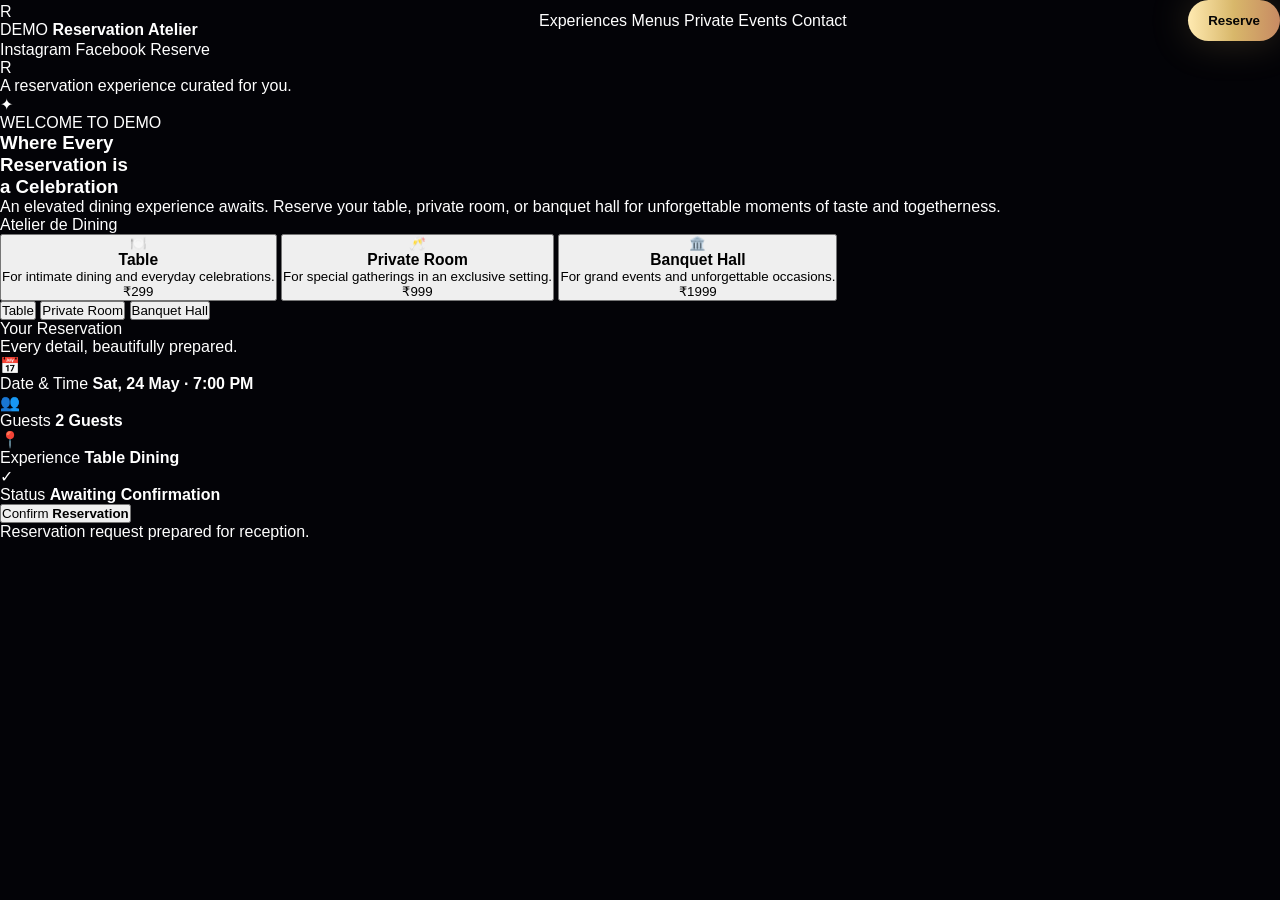
==== commit 4683eb2a: "Update index.html" ====
--- a/index.html
+++ b/index.html
@@ -3,106 +3,153 @@
 <head>
   <meta charset="UTF-8" />
   <meta name="viewport" content="width=device-width, initial-scale=1.0" />
-  <title>Neon Noir Reservation UI</title>
+  <title>Reservation Passport UI</title>
   <link rel="stylesheet" href="style.css" />
 </head>
 <body>
-  <div class="bg-glow"></div>
-  <div class="noise"></div>
+  <div class="ambient"></div>
+  <div class="grain"></div>
 
-  <main class="app">
+  <main class="page">
     <nav class="navbar">
-      <div class="brand">
-        <div class="brand-mark">✦</div>
+      <div class="logo">
+        <div class="logo-mark">R</div>
         <div>
           <span>DEMO</span>
-          <h1>Reserve OS</h1>
+          <strong>Reservation Atelier</strong>
         </div>
       </div>
 
-      <button class="nav-btn">Book Now</button>
+      <div class="nav-links">
+        <a>Experiences</a>
+        <a>Menus</a>
+        <a>Private Events</a>
+        <a>Contact</a>
+      </div>
+
+      <button class="nav-btn">Reserve</button>
     </nav>
 
-    <section class="hero">
-      <div class="hero-content">
-        <div class="eyebrow">NEON NOIR LUXURY DINING</div>
+    <section class="book-scene">
+      <aside class="side-social">
+        <span>Instagram</span>
+        <i></i>
+        <span>Facebook</span>
+        <i></i>
+        <span>Reserve</span>
+      </aside>
 
-        <h2>
-          Reserve your
-          <span>premium table</span>
-          like never before.
-        </h2>
+      <section class="book">
+        <div class="cover-page">
+          <div class="cover-overlay"></div>
 
-        <p>
-          A futuristic reservation experience for tables, private rooms,
-          banquet halls, advance payments, and reception confirmation.
-        </p>
+          <div class="cover-content">
+            <div class="crest">R</div>
+            <p>A reservation experience curated for you.</p>
+          </div>
 
-        <div class="hero-actions">
-          <button class="primary-btn">Start Reservation</button>
-          <button class="ghost-btn">View Spaces</button>
+          <div class="cover-photo"></div>
         </div>
 
-        <div class="stats">
-          <div>
-            <strong>₹299</strong>
-            <small>Table Advance</small>
-          </div>
-          <div>
-            <strong>₹999</strong>
-            <small>Private Room</small>
-          </div>
-          <div>
-            <strong>₹1999</strong>
-            <small>Banquet Hall</small>
-          </div>
-        </div>
-      </div>
+        <div class="paper-page intro-page">
+          <div class="small-crest">✦</div>
 
-      <div class="reservation-card">
-        <div class="card-light"></div>
+          <span class="page-label">WELCOME TO DEMO</span>
 
-        <div class="card-head">
-          <div>
-            <span>LIVE CONSOLE</span>
-            <h3>Reservation Request</h3>
-          </div>
-          <div class="live-dot">Live</div>
+          <h1>
+            Where Every
+            <br />
+            Reservation is
+            <br />
+            a Celebration
+          </h1>
+
+          <p>
+            An elevated dining experience awaits. Reserve your table,
+            private room, or banquet hall for unforgettable moments
+            of taste and togetherness.
+          </p>
+
+          <div class="signature">Atelier de Dining</div>
         </div>
 
-        <div class="mode-tabs">
-          <button class="active" data-price="₹299">Table</button>
-          <button data-price="₹999">Private</button>
-          <button data-price="₹1999">Banquet</button>
+        <div class="paper-page options-page">
+          <button class="experience active" data-mode="table">
+            <div class="icon">🍽️</div>
+            <div>
+              <h3>Table</h3>
+              <p>For intimate dining and everyday celebrations.</p>
+            </div>
+            <span>₹299</span>
+          </button>
+
+          <button class="experience" data-mode="private">
+            <div class="icon">🥂</div>
+            <div>
+              <h3>Private Room</h3>
+              <p>For special gatherings in an exclusive setting.</p>
+            </div>
+            <span>₹999</span>
+          </button>
+
+          <button class="experience" data-mode="banquet">
+            <div class="icon">🏛️</div>
+            <div>
+              <h3>Banquet Hall</h3>
+              <p>For grand events and unforgettable occasions.</p>
+            </div>
+            <span>₹1999</span>
+          </button>
         </div>
 
-        <form>
-          <input type="text" placeholder="Guest name" />
-          <input type="tel" placeholder="+91 Mobile number" />
+        <div class="tabs">
+          <button class="active" data-mode="table">Table</button>
+          <button data-mode="private">Private Room</button>
+          <button data-mode="banquet">Banquet Hall</button>
+        </div>
+      </section>
 
-          <div class="two-grid">
-            <input type="date" />
-            <input type="time" />
-          </div>
+      <section class="reservation-strip">
+        <div class="strip-left">
+          <span>Your Reservation</span>
+          <p>Every detail, beautifully prepared.</p>
+        </div>
 
-          <input type="text" placeholder="Number of guests" />
-          <textarea placeholder="Special request"></textarea>
+        <div class="step">
+          <div class="step-icon">📅</div>
+          <span>Date & Time</span>
+          <strong>Sat, 24 May · 7:00 PM</strong>
+        </div>
 
-          <div class="price-box">
-            <div>
-              <small>ADVANCE PREVIEW</small>
-              <strong id="price">₹299</strong>
-            </div>
-            <span>Pending</span>
-          </div>
+        <div class="step">
+          <div class="step-icon">👥</div>
+          <span>Guests</span>
+          <strong>2 Guests</strong>
+        </div>
 
-          <button class="submit-btn" type="button">
-            Continue Reservation
-          </button>
-        </form>
-      </div>
+        <div class="step">
+          <div class="step-icon">📍</div>
+          <span>Experience</span>
+          <strong id="stripMode">Table Dining</strong>
+        </div>
+
+        <div class="step">
+          <div class="step-icon">✓</div>
+          <span>Status</span>
+          <strong>Awaiting Confirmation</strong>
+        </div>
+
+        <button class="seal-btn" id="confirmBtn">
+          <span>Confirm</span>
+          <strong>Reservation</strong>
+        </button>
+      </section>
     </section>
   </main>
+
+  <div class="toast" id="toast">
+    Reservation request prepared for reception.
+  </div>
 
   <script src="script.js"></script>
 </body>
--- a/style.css
+++ b/style.css
@@ -4,118 +4,51 @@
   box-sizing: border-box;
 }
 
-:root {
-  --black: #050403;
-  --warm-black: #0d0a07;
-  --champagne: #e8c982;
-  --ivory: #fff4dc;
-  --coffee: #9a6a32;
-  --rose: #c99362;
-  --glass: rgba(255, 221, 170, 0.08);
-  --border: rgba(255, 232, 190, 0.15);
-}
-
 body {
   min-height: 100vh;
   overflow-x: hidden;
-  background: var(--black);
-  color: var(--ivory);
-  font-family: Arial, Helvetica, sans-serif;
-}
-
-button,
-input,
-textarea {
-  font-family: inherit;
-}
-
-button {
-  cursor: pointer;
-}
-
-#goldDust {
+  background: #030307;
+  color: white;
+  font-family: Inter, Arial, sans-serif;
+}
+
+.bg-glow {
   position: fixed;
   inset: 0;
-  z-index: -5;
-}
-
-.ambient {
-  position: fixed;
-  inset: 0;
-  z-index: -7;
   background:
-    radial-gradient(circle at 18% 18%, rgba(232, 201, 130, 0.22), transparent 32%),
-    radial-gradient(circle at 82% 14%, rgba(201, 147, 98, 0.18), transparent 28%),
-    radial-gradient(circle at 50% 95%, rgba(154, 106, 50, 0.25), transparent 35%),
-    linear-gradient(135deg, #050403, #100b07 55%, #020101);
-  animation: ambientMove 9s ease-in-out infinite alternate;
-}
-
-.silk-light {
-  position: fixed;
-  inset: 0;
-  z-index: -6;
-  background:
-    linear-gradient(115deg, transparent 0%, rgba(255, 244, 220, 0.055) 28%, transparent 47%),
-    linear-gradient(65deg, transparent 35%, rgba(232, 201, 130, 0.07) 50%, transparent 68%);
-  animation: silk 7s ease-in-out infinite alternate;
+    radial-gradient(circle at 15% 20%, rgba(124, 58, 237, 0.32), transparent 28%),
+    radial-gradient(circle at 80% 15%, rgba(34, 211, 238, 0.18), transparent 28%),
+    radial-gradient(circle at 50% 90%, rgba(216, 183, 106, 0.22), transparent 35%),
+    linear-gradient(135deg, #030307, #080815 55%, #020203);
+  z-index: -3;
+  animation: bgMove 10s ease-in-out infinite alternate;
 }
 
 .noise {
   position: fixed;
   inset: 0;
-  z-index: -4;
-  pointer-events: none;
-  opacity: 0.07;
-  background-image: radial-gradient(#fff 0.7px, transparent 0.7px);
-  background-size: 5px 5px;
-}
-
-.curtain {
-  position: fixed;
-  top: 0;
-  width: 50%;
-  height: 100vh;
-  z-index: 100;
-  background:
-    linear-gradient(90deg, rgba(0, 0, 0, 0.25), transparent),
-    linear-gradient(135deg, #0b0603, #201409, #080403);
-  animation: curtainOpen 1.9s cubic-bezier(.76, 0, .24, 1) forwards 0.7s;
-}
-
-.curtain-left {
-  left: 0;
-}
-
-.curtain-right {
-  right: 0;
-  animation-name: curtainOpenRight;
-}
-
-.intro-title {
-  position: fixed;
-  inset: 0;
-  z-index: 101;
-  display: grid;
-  place-items: center;
-  color: var(--champagne);
-  letter-spacing: 0.55em;
-  font-size: 12px;
-  animation: introFade 2.1s ease forwards;
-}
-
-.page {
-  width: min(1220px, 100%);
+  z-index: -2;
+  opacity: 0.22;
+  background-image:
+    linear-gradient(rgba(255,255,255,0.04) 1px, transparent 1px),
+    linear-gradient(90deg, rgba(255,255,255,0.04) 1px, transparent 1px);
+  background-size: 48px 48px;
+  mask-image: radial-gradient(circle, black, transparent 78%);
+  animation: gridMove 14s linear infinite;
+}
+
+.app {
+  width: min(1180px, 100%);
   min-height: 100vh;
   margin: auto;
-  padding: 24px 22px 120px;
+  padding: 24px;
 }
 
 .navbar {
   display: flex;
   align-items: center;
   justify-content: space-between;
-  animation: drop 0.8s ease both 2s;
+  animation: drop 0.8s ease both;
 }
 
 .brand {
@@ -124,761 +57,369 @@
   gap: 14px;
 }
 
-.brand-icon {
-  width: 54px;
-  height: 54px;
+.brand-mark {
+  width: 52px;
+  height: 52px;
   display: grid;
   place-items: center;
-  border-radius: 50%;
-  color: #090604;
-  background: linear-gradient(135deg, var(--ivory), var(--champagne), var(--coffee));
-  box-shadow: 0 0 55px rgba(232, 201, 130, 0.24);
+  border-radius: 20px;
+  color: #d8b76a;
+  border: 1px solid rgba(216, 183, 106, 0.35);
+  background: rgba(216, 183, 106, 0.1);
+  box-shadow: 0 0 45px rgba(216, 183, 106, 0.18);
+}
+
+.brand span {
+  font-size: 10px;
+  letter-spacing: 0.45em;
+  color: #d8b76a;
+}
+
+.brand h1 {
+  font-size: 18px;
+}
+
+.nav-btn,
+.primary-btn,
+.ghost-btn,
+.submit-btn {
+  border: none;
+  cursor: pointer;
   font-weight: 900;
-  font-family: Georgia, serif;
-  font-size: 24px;
-}
-
-.brand span {
-  display: block;
-  margin-bottom: 4px;
-  font-size: 10px;
-  letter-spacing: 0.42em;
-  color: rgba(232, 201, 130, 0.7);
-}
-
-.brand strong {
-  font-size: 18px;
-}
-
-.nav-reserve {
-  border: 1px solid rgba(232, 201, 130, 0.22);
-  background: rgba(255, 221, 170, 0.08);
-  color: var(--ivory);
+}
+
+.nav-btn {
   padding: 13px 20px;
   border-radius: 999px;
-  backdrop-filter: blur(20px);
+  color: #050505;
+  background: linear-gradient(90deg, #ffeab1, #d8b76a, #c78a63);
+  box-shadow: 0 0 40px rgba(216, 183, 106, 0.22);
 }
 
 .hero {
-  min-height: calc(100vh - 88px);
+  min-height: calc(100vh - 76px);
   display: grid;
-  grid-template-columns: 1.02fr 0.98fr;
-  gap: 48px;
+  grid-template-columns: 1.08fr 440px;
+  gap: 38px;
   align-items: center;
 }
 
-.editorial {
-  animation: rise 1s ease both 2.05s;
+.hero-content {
+  animation: rise 0.9s ease both 0.1s;
 }
 
 .eyebrow {
   display: inline-flex;
-  padding: 11px 15px;
-  margin-bottom: 24px;
+  margin-bottom: 22px;
+  padding: 10px 15px;
   border-radius: 999px;
-  color: var(--champagne);
-  border: 1px solid rgba(232, 201, 130, 0.22);
-  background: rgba(255, 221, 170, 0.07);
-  font-size: 11px;
-  letter-spacing: 0.22em;
-  backdrop-filter: blur(20px);
-}
-
-.editorial h1 {
+  color: #f3d58e;
+  border: 1px solid rgba(216, 183, 106, 0.25);
+  background: rgba(216, 183, 106, 0.1);
+  font-size: 12px;
+  letter-spacing: 0.18em;
+}
+
+.hero h2 {
   max-width: 780px;
-  font-family: Georgia, "Times New Roman", serif;
-  font-weight: 500;
-  font-size: clamp(56px, 8vw, 112px);
-  line-height: 0.92;
-  letter-spacing: -0.065em;
-}
-
-.editorial h1 span {
+  font-size: clamp(52px, 8.5vw, 104px);
+  line-height: 0.88;
+  letter-spacing: -0.08em;
+}
+
+.hero h2 span {
   display: block;
-  font-style: italic;
-  background: linear-gradient(90deg, var(--ivory), var(--champagne), var(--rose));
+  background: linear-gradient(90deg, #ffeab1, #d8b76a, #c78a63, #22d3ee);
   -webkit-background-clip: text;
   color: transparent;
-  filter: drop-shadow(0 0 30px rgba(232, 201, 130, 0.2));
-}
-
-.editorial > p {
-  max-width: 640px;
-  margin-top: 26px;
-  color: rgba(255, 244, 220, 0.6);
+  text-shadow: 0 0 55px rgba(216, 183, 106, 0.22);
+}
+
+.hero p {
+  max-width: 610px;
+  margin-top: 24px;
+  color: rgba(255,255,255,0.58);
   font-size: 18px;
-  line-height: 1.75;
-}
-
-.story-card {
-  position: relative;
-  overflow: hidden;
-  margin-top: 34px;
-  max-width: 620px;
-  padding: 24px;
-  border-radius: 30px;
-  border: 1px solid var(--border);
-  background:
-    linear-gradient(135deg, rgba(255, 244, 220, 0.09), rgba(255, 221, 170, 0.025)),
-    rgba(0, 0, 0, 0.2);
-  backdrop-filter: blur(24px);
-  box-shadow: 0 30px 80px rgba(0, 0, 0, 0.42);
-}
-
-.story-card::before {
-  content: "";
-  position: absolute;
-  inset: 0;
-  background: linear-gradient(100deg, transparent, rgba(255, 244, 220, 0.08), transparent);
-  transform: translateX(-100%);
-  animation: sweep 4.5s ease-in-out infinite;
-}
-
-.story-card span {
-  color: rgba(232, 201, 130, 0.72);
-  font-size: 10px;
-  letter-spacing: 0.34em;
-}
-
-.story-card p {
-  position: relative;
-  margin-top: 12px;
-  color: rgba(255, 244, 220, 0.72);
-  font-family: Georgia, serif;
-  font-size: 22px;
-  line-height: 1.45;
-}
-
-.metrics {
+  line-height: 1.7;
+}
+
+.hero-actions {
+  display: flex;
+  gap: 14px;
+  margin-top: 30px;
+  flex-wrap: wrap;
+}
+
+.primary-btn,
+.ghost-btn {
+  padding: 17px 24px;
+  border-radius: 999px;
+}
+
+.primary-btn {
+  color: #050505;
+  background: linear-gradient(90deg, #ffeab1, #d8b76a, #c78a63);
+  box-shadow: 0 0 50px rgba(216, 183, 106, 0.25);
+  animation: pulse 2.4s ease-in-out infinite;
+}
+
+.ghost-btn {
+  color: white;
+  border: 1px solid rgba(255,255,255,0.12);
+  background: rgba(255,255,255,0.06);
+  backdrop-filter: blur(18px);
+}
+
+.stats {
   display: grid;
   grid-template-columns: repeat(3, 1fr);
   gap: 14px;
-  max-width: 620px;
-  margin-top: 24px;
-}
-
-.metrics div {
+  margin-top: 34px;
+  max-width: 680px;
+}
+
+.stats div {
   padding: 18px;
   border-radius: 24px;
-  border: 1px solid var(--border);
-  background: rgba(255, 221, 170, 0.065);
-  backdrop-filter: blur(20px);
+  border: 1px solid rgba(255,255,255,0.1);
+  background: rgba(255,255,255,0.055);
+  backdrop-filter: blur(18px);
   animation: floatCard 4s ease-in-out infinite;
 }
 
-.metrics div:nth-child(2) {
+.stats div:nth-child(2) {
   animation-delay: 0.4s;
 }
 
-.metrics div:nth-child(3) {
+.stats div:nth-child(3) {
   animation-delay: 0.8s;
 }
 
-.metrics strong {
+.stats strong {
   display: block;
-  color: var(--champagne);
+  color: #f3d58e;
   font-size: 28px;
 }
 
-.metrics span {
-  display: block;
-  margin-top: 4px;
-  color: rgba(255, 244, 220, 0.42);
-  font-size: 12px;
-}
-
-.concierge-card {
+.stats small {
+  color: rgba(255,255,255,0.4);
+}
+
+.reservation-card {
   position: relative;
   overflow: hidden;
   border-radius: 38px;
   padding: 24px;
-  border: 1px solid rgba(232, 201, 130, 0.24);
+  border: 1px solid rgba(216, 183, 106, 0.28);
   background:
-    linear-gradient(145deg, rgba(255, 244, 220, 0.1), rgba(255, 221, 170, 0.025)),
-    rgba(9, 6, 4, 0.62);
+    linear-gradient(145deg, rgba(255,255,255,0.1), rgba(255,255,255,0.025)),
+    rgba(0,0,0,0.52);
   backdrop-filter: blur(30px);
   box-shadow:
-    0 55px 140px rgba(0, 0, 0, 0.72),
-    inset 0 1px 0 rgba(255, 255, 255, 0.12);
-  animation: cardIn 1s ease both 2.12s, gentleFloat 5s ease-in-out infinite 3.2s;
-}
-
-.card-shine {
+    0 50px 140px rgba(0,0,0,0.76),
+    inset 0 1px 0 rgba(255,255,255,0.12);
+  transform-style: preserve-3d;
+  animation: cardEnter 1s ease both 0.2s, cardFloat 5s ease-in-out infinite 1.2s;
+}
+
+.card-light {
   position: absolute;
   inset: -2px;
+  background:
+    radial-gradient(circle at 50% 0%, rgba(216,183,106,0.25), transparent 35%),
+    radial-gradient(circle at 100% 20%, rgba(34,211,238,0.14), transparent 32%);
   pointer-events: none;
-  background:
-    radial-gradient(circle at 72% 0%, rgba(232, 201, 130, 0.22), transparent 35%),
-    radial-gradient(circle at 0% 40%, rgba(201, 147, 98, 0.12), transparent 38%);
-}
-
-.concierge-card::after {
+}
+
+.reservation-card::after {
   content: "";
   position: absolute;
   left: 20px;
   right: 20px;
   top: 0;
   height: 1px;
-  background: linear-gradient(90deg, transparent, var(--ivory), transparent);
-  animation: scanDown 3.8s ease-in-out infinite;
-}
-
-.concierge-head {
+  background: linear-gradient(90deg, transparent, #ffeab1, transparent);
+  animation: scan 3.5s ease-in-out infinite;
+}
+
+.card-head {
   position: relative;
   display: flex;
-  align-items: center;
-  gap: 14px;
-}
-
-.avatar {
-  width: 58px;
-  height: 58px;
-  display: grid;
-  place-items: center;
-  border-radius: 22px;
-  color: var(--champagne);
-  border: 1px solid rgba(232, 201, 130, 0.25);
-  background: rgba(255, 221, 170, 0.09);
-  box-shadow: 0 0 40px rgba(232, 201, 130, 0.16);
-}
-
-.avatar span {
-  animation: sparkle 2.5s ease-in-out infinite;
-}
-
-.concierge-head div:nth-child(2) {
-  flex: 1;
-}
-
-.concierge-head div:nth-child(2) span {
-  color: rgba(232, 201, 130, 0.7);
-  font-size: 10px;
-  letter-spacing: 0.32em;
-}
-
-.concierge-head h2 {
-  margin-top: 5px;
-  font-family: Georgia, serif;
+  align-items: start;
+  justify-content: space-between;
+  margin-bottom: 20px;
+}
+
+.card-head span {
+  font-size: 11px;
+  letter-spacing: 0.3em;
+  color: rgba(216,183,106,0.75);
+}
+
+.card-head h3 {
+  margin-top: 8px;
   font-size: 30px;
-  font-weight: 500;
-}
-
-.online {
-  display: flex;
-  align-items: center;
-  gap: 7px;
-  padding: 9px 12px;
+}
+
+.live-dot {
+  padding: 8px 12px;
   border-radius: 999px;
-  color: rgba(255, 244, 220, 0.68);
-  border: 1px solid var(--border);
-  background: rgba(255, 221, 170, 0.06);
+  color: #9ffcff;
+  border: 1px solid rgba(34,211,238,0.25);
+  background: rgba(34,211,238,0.08);
   font-size: 12px;
 }
 
-.online i {
-  width: 8px;
-  height: 8px;
-  border-radius: 50%;
-  background: #8fffc1;
-  box-shadow: 0 0 18px #8fffc1;
-  animation: onlinePulse 1.5s ease-in-out infinite;
-}
-
-.chat-window {
-  position: relative;
-  display: flex;
-  flex-direction: column;
-  gap: 12px;
-  min-height: 170px;
-  max-height: 220px;
-  overflow-y: auto;
-  margin-top: 22px;
-  padding: 16px;
-  border-radius: 26px;
-  border: 1px solid rgba(255, 244, 220, 0.1);
-  background: rgba(0, 0, 0, 0.22);
-}
-
-.message {
-  max-width: 84%;
-  padding: 13px 15px;
-  border-radius: 20px;
-  color: rgba(255, 244, 220, 0.78);
-  font-size: 14px;
-  line-height: 1.5;
-  animation: bubbleIn 0.35s ease both;
-}
-
-.message.bot {
-  align-self: flex-start;
-  border-bottom-left-radius: 7px;
-  background: rgba(255, 221, 170, 0.09);
-  border: 1px solid rgba(232, 201, 130, 0.12);
-}
-
-.message.user {
-  align-self: flex-end;
-  border-bottom-right-radius: 7px;
-  color: #090604;
-  background: linear-gradient(135deg, var(--ivory), var(--champagne));
-}
-
-.typing {
-  display: flex;
-  gap: 4px;
-  width: fit-content;
-  padding: 13px 15px;
-  border-radius: 20px;
-  background: rgba(255, 221, 170, 0.09);
-  border: 1px solid rgba(232, 201, 130, 0.12);
-}
-
-.typing i {
-  width: 6px;
-  height: 6px;
-  border-radius: 50%;
-  background: var(--champagne);
-  animation: typing 0.9s ease-in-out infinite;
-}
-
-.typing i:nth-child(2) {
-  animation-delay: 0.15s;
-}
-
-.typing i:nth-child(3) {
-  animation-delay: 0.3s;
-}
-
-.choice-row {
+.mode-tabs {
   position: relative;
   display: grid;
   grid-template-columns: repeat(3, 1fr);
+  gap: 8px;
+  padding: 7px;
+  margin-bottom: 18px;
+  border-radius: 22px;
+  background: rgba(0,0,0,0.36);
+  border: 1px solid rgba(255,255,255,0.1);
+}
+
+.mode-tabs button {
+  border: 0;
+  border-radius: 16px;
+  padding: 12px 8px;
+  background: transparent;
+  color: rgba(255,255,255,0.45);
+  font-weight: 900;
+  cursor: pointer;
+}
+
+.mode-tabs button.active {
+  color: #030307;
+  background: linear-gradient(90deg, #ffeab1, #d8b76a, #c78a63);
+  box-shadow: 0 0 35px rgba(216, 183, 106, 0.22);
+}
+
+input,
+textarea {
+  width: 100%;
+  margin-top: 12px;
+  padding: 16px 17px;
+  border-radius: 19px;
+  border: 1px solid rgba(255,255,255,0.1);
+  background: rgba(255,255,255,0.065);
+  color: white;
+  outline: none;
+}
+
+input:focus,
+textarea:focus {
+  border-color: rgba(216,183,106,0.65);
+  box-shadow: 0 0 0 4px rgba(216,183,106,0.08);
+}
+
+textarea {
+  min-height: 88px;
+  resize: none;
+}
+
+.two-grid {
+  display: grid;
+  grid-template-columns: 1fr 1fr;
   gap: 10px;
-  margin-top: 16px;
-}
-
-.choice {
-  border: 1px solid rgba(255, 244, 220, 0.11);
-  border-radius: 22px;
-  padding: 13px 10px;
-  background: rgba(255, 221, 170, 0.06);
-  color: rgba(255, 244, 220, 0.58);
-  font-weight: 800;
-  transition: 0.25s ease;
-}
-
-.choice span {
-  display: block;
-  margin-bottom: 5px;
-}
-
-.choice.active,
-.choice:hover {
-  color: #090604;
-  border-color: rgba(232, 201, 130, 0.35);
-  background: linear-gradient(135deg, var(--ivory), var(--champagne), var(--rose));
-  box-shadow: 0 0 40px rgba(232, 201, 130, 0.2);
-  transform: translateY(-3px);
-}
-
-.booking-panel {
-  position: relative;
-  margin-top: 16px;
-  padding: 18px;
-  border-radius: 28px;
-  border: 1px solid rgba(232, 201, 130, 0.18);
-  background: rgba(255, 221, 170, 0.055);
-}
-
-.panel-top {
+}
+
+.price-box {
   display: flex;
   align-items: center;
   justify-content: space-between;
-  gap: 16px;
-}
-
-.panel-top span {
-  color: rgba(232, 201, 130, 0.7);
-  font-size: 10px;
-  letter-spacing: 0.28em;
-}
-
-.panel-top strong {
+  margin-top: 14px;
+  padding: 16px;
+  border-radius: 24px;
+  border: 1px solid rgba(216, 183, 106, 0.25);
+  background: rgba(216, 183, 106, 0.1);
+}
+
+.price-box small {
+  color: rgba(255,255,255,0.42);
+  letter-spacing: 0.22em;
+}
+
+.price-box strong {
   display: block;
-  margin-top: 5px;
-  font-family: Georgia, serif;
-  font-size: 24px;
-  font-weight: 500;
-}
-
-.price-pill {
-  padding: 12px 15px;
+  margin-top: 4px;
+  color: #f3d58e;
+  font-size: 30px;
+}
+
+.price-box span {
+  padding: 9px 13px;
   border-radius: 999px;
-  color: var(--champagne);
-  border: 1px solid rgba(232, 201, 130, 0.24);
-  background: rgba(0, 0, 0, 0.25);
-  font-weight: 900;
-}
-
-form {
+  color: rgba(243,213,142,0.8);
+  border: 1px solid rgba(216,183,106,0.25);
+  background: rgba(0,0,0,0.25);
+}
+
+.submit-btn {
+  width: 100%;
   margin-top: 14px;
-}
-
-input,
-textarea {
-  width: 100%;
-  margin-top: 11px;
-  padding: 15px 16px;
-  border-radius: 18px;
-  border: 1px solid rgba(255, 244, 220, 0.12);
-  outline: none;
-  color: var(--ivory);
-  background: rgba(0, 0, 0, 0.22);
-  transition: 0.22s ease;
-}
-
-input::placeholder,
-textarea::placeholder {
-  color: rgba(255, 244, 220, 0.34);
-}
-
-input:focus,
-textarea:focus {
-  border-color: rgba(232, 201, 130, 0.55);
-  box-shadow: 0 0 0 4px rgba(232, 201, 130, 0.08);
-}
-
-textarea {
-  min-height: 78px;
-  resize: none;
-}
-
-.form-grid {
-  display: grid;
-  grid-template-columns: 1fr 1fr;
-  gap: 10px;
-}
-
-.submit-btn {
-  position: relative;
-  overflow: hidden;
-  width: 100%;
-  margin-top: 12px;
-  padding: 16px;
-  border: 0;
-  border-radius: 19px;
-  color: #090604;
-  background: linear-gradient(135deg, var(--ivory), var(--champagne), var(--rose));
-  font-weight: 900;
-  box-shadow: 0 0 48px rgba(232, 201, 130, 0.22);
-  transition: 0.25s ease;
-}
-
-.submit-btn::after {
-  content: "";
-  position: absolute;
-  inset: 0;
-  background: linear-gradient(100deg, transparent, rgba(255, 255, 255, 0.55), transparent);
-  transform: translateX(-120%);
-  animation: buttonSweep 3.2s ease-in-out infinite;
-}
-
-.submit-btn:hover {
-  transform: translateY(-2px);
-}
-
-.bottom-dock {
-  position: fixed;
-  left: 50%;
-  bottom: 22px;
-  z-index: 40;
-  width: min(840px, calc(100% - 32px));
-  transform: translateX(-50%);
-  display: grid;
-  grid-template-columns: 1fr 1fr 1fr auto;
-  gap: 10px;
-  padding: 10px;
-  border-radius: 28px;
-  border: 1px solid rgba(255, 244, 220, 0.14);
-  background: rgba(10, 7, 5, 0.74);
-  backdrop-filter: blur(28px);
-  box-shadow: 0 30px 90px rgba(0, 0, 0, 0.62);
-  animation: dockUp 0.9s ease both 2.2s;
-}
-
-.dock-option {
-  padding: 12px 16px;
-  border: 1px solid transparent;
+  padding: 17px;
   border-radius: 20px;
-  text-align: left;
-  background: rgba(255, 221, 170, 0.055);
-  color: var(--ivory);
-  transition: 0.22s ease;
-}
-
-.dock-option small {
-  display: block;
-  color: rgba(255, 244, 220, 0.38);
-  margin-bottom: 4px;
-}
-
-.dock-option strong {
-  color: rgba(255, 244, 220, 0.7);
-}
-
-.dock-option.active {
-  border-color: rgba(232, 201, 130, 0.24);
-  background: rgba(232, 201, 130, 0.11);
-}
-
-.dock-option.active strong {
-  color: var(--champagne);
-}
-
-.dock-main {
-  border: 0;
-  border-radius: 20px;
-  padding: 0 24px;
-  color: #090604;
-  font-weight: 900;
-  background: linear-gradient(135deg, var(--ivory), var(--champagne), var(--rose));
-}
-
-@keyframes curtainOpen {
-  to {
-    transform: translateX(-100%);
-    visibility: hidden;
-  }
-}
-
-@keyframes curtainOpenRight {
-  to {
-    transform: translateX(100%);
-    visibility: hidden;
-  }
-}
-
-@keyframes introFade {
-  0%, 55% {
-    opacity: 1;
-    transform: scale(1);
-  }
-  100% {
-    opacity: 0;
-    transform: scale(1.1);
-    visibility: hidden;
-  }
-}
-
-@keyframes ambientMove {
-  from {
-    filter: brightness(1) hue-rotate(0deg);
-  }
-  to {
-    filter: brightness(1.15) hue-rotate(8deg);
-  }
-}
-
-@keyframes silk {
-  from {
-    transform: translateX(-3%);
-  }
-  to {
-    transform: translateX(3%);
-  }
+  color: #030307;
+  background: linear-gradient(90deg, #ffeab1, #d8b76a, #c78a63);
+  box-shadow: 0 0 55px rgba(216,183,106,0.25);
+}
+
+@keyframes bgMove {
+  from { filter: hue-rotate(0deg); }
+  to { filter: hue-rotate(12deg); }
+}
+
+@keyframes gridMove {
+  to { background-position: 48px 48px; }
 }
 
 @keyframes drop {
-  from {
-    opacity: 0;
-    transform: translateY(-18px);
-  }
-  to {
-    opacity: 1;
-    transform: translateY(0);
-  }
+  from { opacity: 0; transform: translateY(-18px); }
+  to { opacity: 1; transform: translateY(0); }
 }
 
 @keyframes rise {
-  from {
-    opacity: 0;
-    transform: translateY(34px);
-  }
-  to {
-    opacity: 1;
-    transform: translateY(0);
-  }
-}
-
-@keyframes cardIn {
-  from {
-    opacity: 0;
-    transform: translateX(36px) scale(0.94);
-  }
-  to {
-    opacity: 1;
-    transform: translateX(0) scale(1);
-  }
-}
-
-@keyframes gentleFloat {
-  50% {
-    transform: translateY(-12px);
-  }
-}
-
-@keyframes dockUp {
-  from {
-    opacity: 0;
-    transform: translate(-50%, 32px);
-  }
-  to {
-    opacity: 1;
-    transform: translate(-50%, 0);
-  }
+  from { opacity: 0; transform: translateY(34px); }
+  to { opacity: 1; transform: translateY(0); }
+}
+
+@keyframes cardEnter {
+  from { opacity: 0; transform: translateX(40px) rotateY(-10deg) scale(0.94); }
+  to { opacity: 1; transform: translateX(0) rotateY(-4deg) scale(1); }
+}
+
+@keyframes cardFloat {
+  50% { transform: translateY(-14px) rotateY(-4deg); }
 }
 
 @keyframes floatCard {
-  50% {
-    transform: translateY(-8px);
-  }
-}
-
-@keyframes sweep {
-  50% {
-    transform: translateX(100%);
-  }
-  100% {
-    transform: translateX(100%);
-  }
-}
-
-@keyframes scanDown {
-  50% {
-    top: 100%;
-    opacity: 0.8;
-  }
-}
-
-@keyframes sparkle {
-  50% {
-    transform: scale(1.18) rotate(12deg);
-    filter: drop-shadow(0 0 12px var(--champagne));
-  }
-}
-
-@keyframes onlinePulse {
-  50% {
-    transform: scale(1.45);
-    opacity: 0.45;
-  }
-}
-
-@keyframes bubbleIn {
-  from {
-    opacity: 0;
-    transform: translateY(12px) scale(0.96);
-  }
-  to {
-    opacity: 1;
-    transform: translateY(0) scale(1);
-  }
-}
-
-@keyframes typing {
-  50% {
-    transform: translateY(-4px);
-    opacity: 0.4;
-  }
-}
-
-@keyframes buttonSweep {
-  50% {
-    transform: translateX(120%);
-  }
-  100% {
-    transform: translateX(120%);
-  }
-}
-
-@media (max-width: 960px) {
+  50% { transform: translateY(-9px); }
+}
+
+@keyframes pulse {
+  50% { box-shadow: 0 0 80px rgba(216,183,106,0.42); }
+}
+
+@keyframes scan {
+  50% { top: 100%; opacity: 0.85; }
+}
+
+@media (max-width: 900px) {
   .hero {
     grid-template-columns: 1fr;
-    gap: 34px;
-    padding-top: 44px;
+    padding-top: 40px;
   }
 
-  .editorial h1 {
-    font-size: 64px;
+  .reservation-card {
+    transform: none;
+    animation: cardEnter 1s ease both 0.2s;
   }
 
-  .concierge-card {
-    max-width: 560px;
-    margin: auto;
-  }
-
-  .bottom-dock {
+  .stats {
     grid-template-columns: 1fr;
   }
-
-  .dock-main {
-    padding: 16px;
-  }
-}
-
-@media (max-width: 620px) {
-  .page {
-    padding: 18px 16px 180px;
-  }
-
-  .nav-reserve {
-    display: none;
-  }
-
-  .brand-icon {
-    width: 48px;
-    height: 48px;
-  }
-
-  .brand strong {
-    font-size: 15px;
-  }
-
-  .editorial h1 {
-    font-size: 56px;
-  }
-
-  .editorial > p {
-    font-size: 16px;
-  }
-
-  .metrics {
-    grid-template-columns: 1fr;
-  }
-
-  .concierge-card {
-    padding: 18px;
-    border-radius: 30px;
-  }
-
-  .concierge-head {
-    align-items: flex-start;
-  }
-
-  .online {
-    display: none;
-  }
-
-  .choice-row {
-    grid-template-columns: 1fr;
-  }
-
-  .form-grid {
-    grid-template-columns: 1fr;
-  }
-
-  .panel-top {
-    align-items: flex-start;
-    flex-direction: column;
-  }
-}
+}
